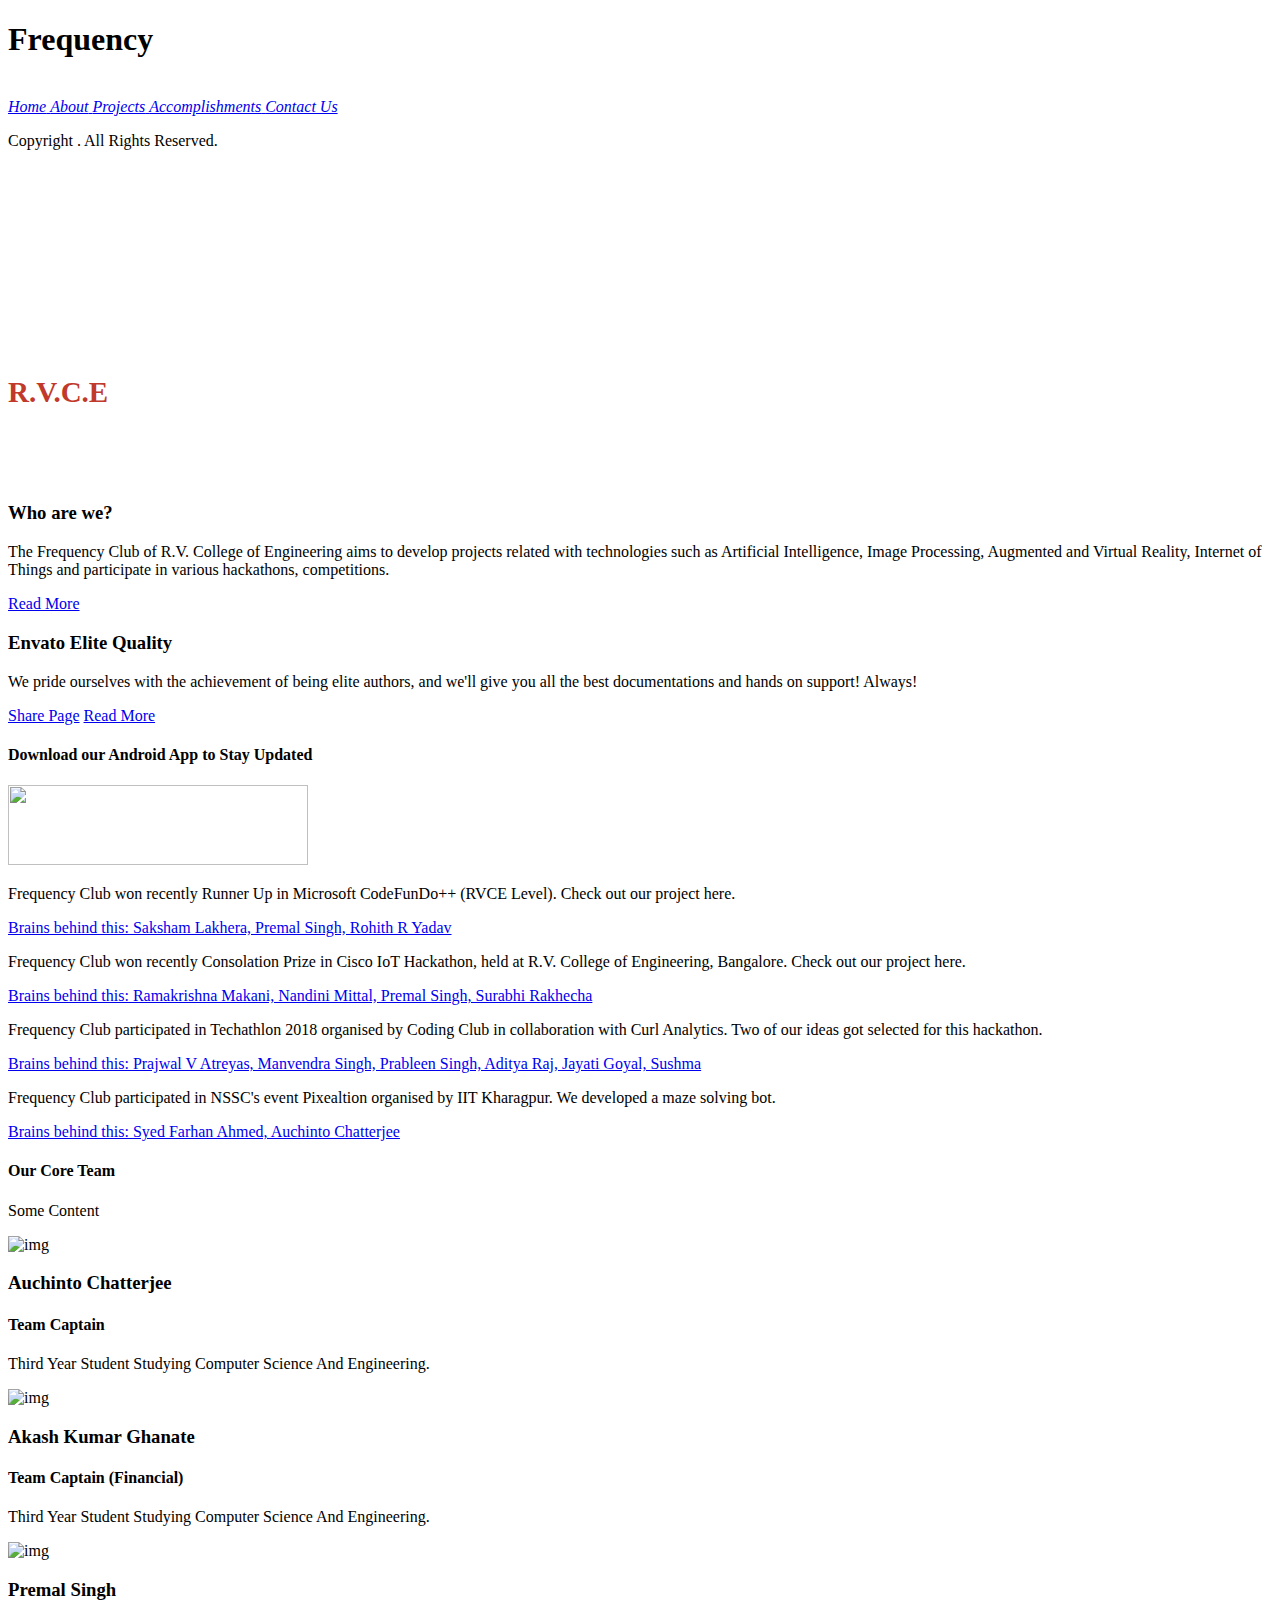
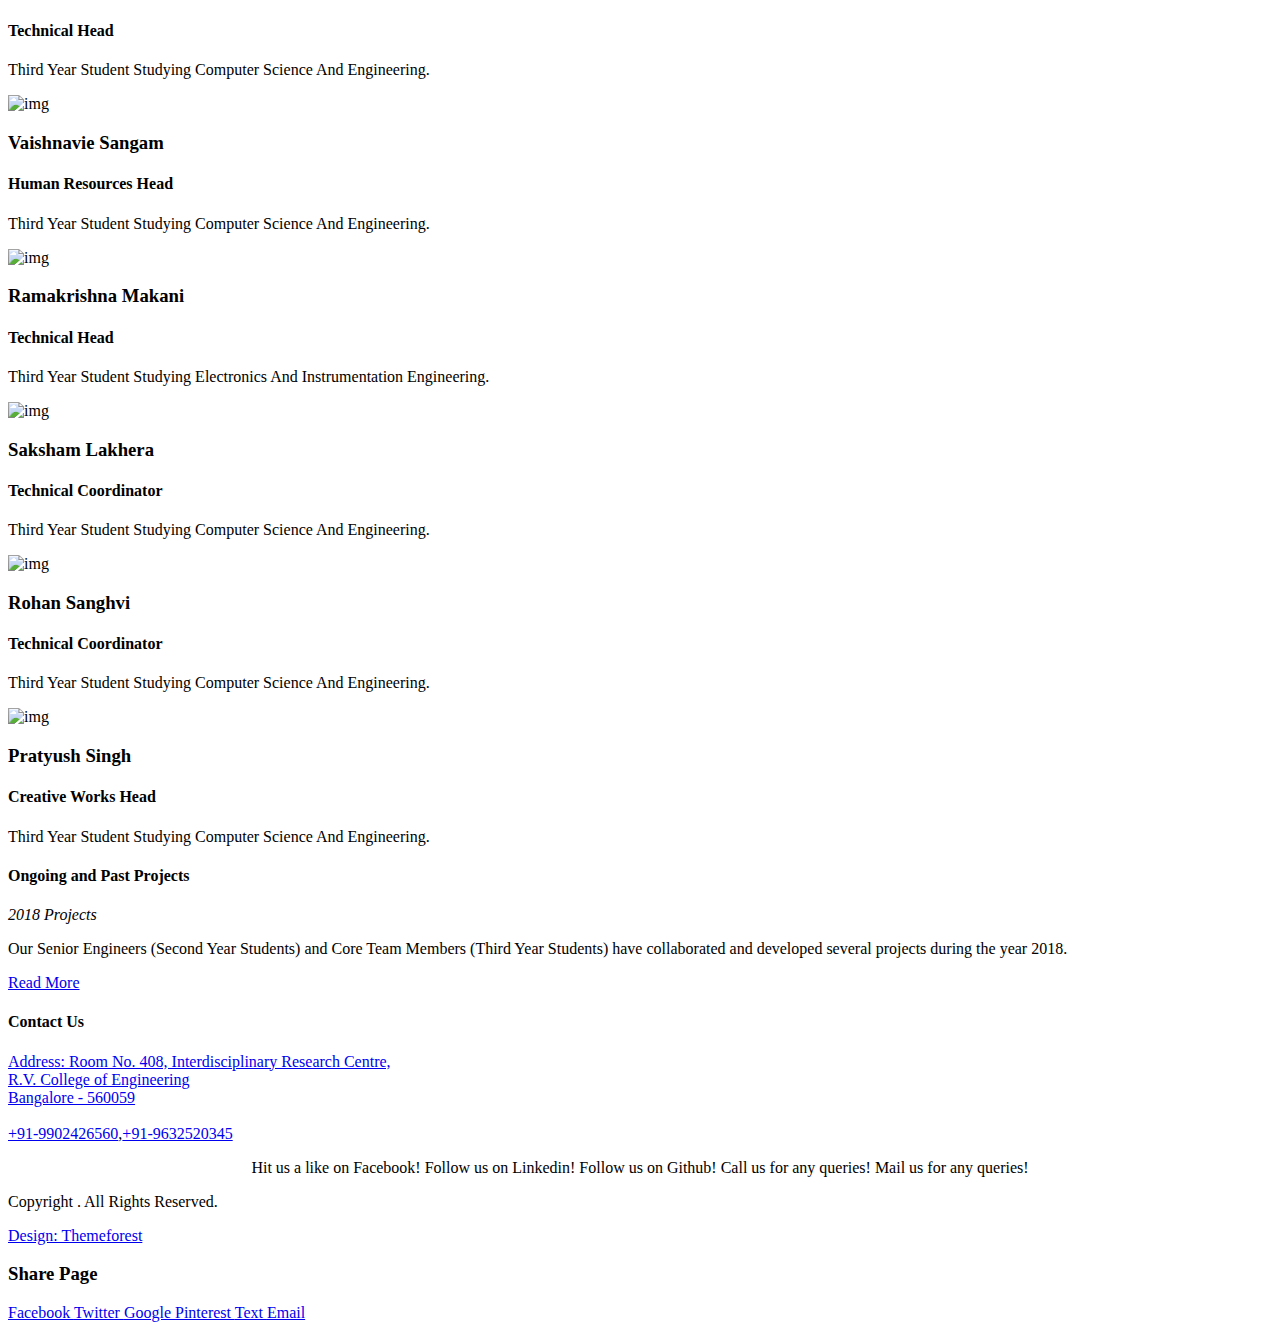
==== index.html @ e8e48a9c "Add files via upload" ====
<!DOCTYPE HTML>
<html lang="en">
<head>
<meta http-equiv="Content-Type" content="text/html; charset=utf-8" />
<meta name="viewport" content="user-scalable=no, initial-scale=1.0, maximum-scale=1.0 minimal-ui" />
<meta name="apple-mobile-web-app-capable" content="yes" />
<meta name="apple-mobile-web-app-status-bar-style" content="black">

<title>Frequency Club, RVCE</title>
    
<link rel="stylesheet" type="text/css" href="styles/style.css">
<link rel="stylesheet" type="text/css" href="styles/skin.css">
<link rel="stylesheet" type="text/css" href="styles/framework.css">
<link rel="stylesheet" type="text/css" href="http://code.ionicframework.com/ionicons/2.0.1/css/ionicons.min.css">
<link href='https://fonts.googleapis.com/css?family=Roboto:400,100,100italic,300,300italic,400italic,500,500italic,700,700italic,900,900italic' rel='stylesheet' type='text/css'>

<script type="text/javascript" src="scripts/jquery.js"></script>
<script type="text/javascript" src="scripts/plugins.js"></script>
<script type="text/javascript" src="scripts/custom.js"></script>
</head>

<body>
<div id="page-transitions">
    
<div class="page-preloader page-preloader-dark">
    <div class="spinner"></div>
</div>
    
<div class="landing-menu landing-dark hidden-menu transparent-backgrounds">
    <div class="landing-menu-scroll">
        <div class="landing-header">
            <h1>Frequency</h1>
            <a href="#" class="landing-remove"><i class="ion-navicon"></i></a>
            <div class="clear"></div>
        </div>
        <div>
        </br>
            <a data-submenu="sub1" class="menu-item open-submenu active-submenu" href="index-cover.html">
                <i class="border-green-dark bg-green-dark ion-ios-home-outline"></i>
                <em>Home</em>
            </a>
            </a>
            <a data-submenu="sub3" class="menu-item open-submenu" href="#">
                <i class="border-orange-dark bg-orange-dark ion-ios-list-outline"></i>
                <em>About</em>
            </a>
            <a data-submenu="sub4" class="menu-item open-submenu" href="#">
                    <i class="border-teal-dark bg-teal-dark ion-ios-analytics-outline"></i>
                    <em>Projects</em>
                </a>
                
                <a data-submenu="sub8" class="menu-item open-submenu" href="#">
                        <i class="border-green-dark bg-green-dark ion-ios-paper-outline"></i>
                        <em>Accomplishments</em>
                    </a>

                    
            <a class="menu-item" href="page-contact.html">
                    <i class="border-teal-dark bg-teal-dark ion-ios-email-outline"></i>
                    <em>Contact Us</em>
                </a>
            <div class="clear"></div>
            
            
            <div class="clear"></div>
            <div class="decoration"></div>
            <div class="landing-socials">
                <a href="#"><i class="border-blue-dark bg-blue-dark ion-social-facebook-outline"></i></a>
                <a href="#"><i class="border-blue-light bg-blue-light ion-social-twitter-outline"></i></a>
                <a href="#"><i class="border-red-light bg-red-light ion-social-googleplus-outline"></i></a>
                <a href="#" class="show-share-bottom"><i class="border-magenta-light bg-magenta-light ion-ios-upload-outline"></i></a>
                <a class="back-to-top-menu" href="#"><i class="border-green-dark bg-green-dark ion-ios-arrow-up"></i></a>
                <div class="clear"></div>
                <p class="center-text">Copyright <span class="copyright-year"></span>. All Rights Reserved.</p>
            </div>
        </div>
    </div>    
</div>
    
<div class="header header-dark">
    <pre><h1>                                                                                                                             MENU</h1</pre>
    <a href="#" class="landing-deploy"><i class="ion-navicon"></i></a>
    <div class="clear"></div>
</div> 
            
<div id="page-content">
    <div id="page-content-scroll"><!--Enables this element to be scrolled -->        
    
        <div class="coverpage-slider coverpage-classic">
            <div class="swiper-wrapper">  
                            
                
                <div class="swiper-slide bg-2">
                    <div class="coverpage-left">
                        <h1 style="font-size:34px; font-weight:800; padding-bottom:5px; color:#FFFFFF;">FREQUENCY CLUB</h1>
                        <h1 style="font-size:29px; font-weight:600; padding-bottom:5px; color:#c0392b;">R.V.C.E</h1>
                        <h1 style="font-size:34px; font-weight:200; padding-bottom:5px; color:#FFFFFF;">Bangalore</h1>
                        
                    </div>
                    <div class="overlay dark-overlay"></div>
                </div> 
                <div class="swiper-slide bg-4">
                    <div class="coverpage-center">
                        <h3>Who are<strong class="color-red-light"> we?</strong></h3>
                        <p>
                                The Frequency Club of R.V. College of Engineering aims to develop projects related with technologies such as Artificial Intelligence, Image Processing, Augmented and Virtual Reality, Internet of Things and participate in various hackathons, competitions. 
                        </p>
                        <div class="decoration"></div>
                        <a href="#" class="coverpage-center-button scale-hover color-blue-light">Read More</a>
                    </div>
                    <div class="overlay dark-overlay"></div>
                </div>
                <div class="swiper-slide bg-2">
                    <div class="coverpage-bottom">
                        <h3>Envato Elite <strong class="color-blue-light">Quality</strong></h3>
                        <p>
                            We pride ourselves with the achievement of being elite authors, and we'll give you all the best documentations and hands on support! Always!
                        </p>
                        <div class="decoration"></div>
                        <a href="#" class="coverpage-bottom-button-1 show-share-bottom"><i class="ion-android-share-alt"></i>Share Page</a>
                        <a href="#" class="coverpage-bottom-button-2">Read More<i class="ion-ios-arrow-forward"></i></a>
                    </div>
                    <div class="overlay dark-overlay"></div>
                </div>
            </div>
        </div>
        <div class="coverpage-clear full-bottom"></div>
                
        <div class="content">
            <div class="heading-text">
                <h4>Download our Android App to Stay Updated</h4>
                <div class="heading-line-1"></div>
                <i class="ion-android-star-outline color-red-dark"></i>
                <div class="heading-line-2"></div>
                <p>
                    
                        <a href="https://github.com/Frequency-Club-RVCE/fcwebsite/blob/master/frequencyclub.apk?raw=true"><img  src="images/download.png" height="80px" width="300px"></a>
                    
                </p>
            </div>
        </div>
        
        <div class="quote-slider full-bottom ">
            <div class="swiper-wrapper">
                <div class="swiper-slide">
                    <div class="review-3">
                        <p>
                        Frequency Club won recently Runner Up in Microsoft CodeFunDo++ (RVCE Level). Check out our project here. 
                        </p>
                        <div class="review-stars">
                            <i class="ion-ios-star"></i>
                            <i class="ion-ios-star"></i>
                            <i class="ion-ios-star"></i>
                            <i class="ion-ios-star"></i>
                            <i class="ion-ios-star"></i>
                        </div>
                        <a href="#">Brains behind this: Saksham Lakhera, Premal Singh, Rohith R Yadav</a>
                    </div>
                </div>                
                <div class="swiper-slide">
                    <div class="review-3">
                        <p>
                            Frequency Club won recently Consolation Prize in Cisco IoT Hackathon, held at R.V. College of Engineering, Bangalore. Check out our project here. 
                        </p>
                        <div class="review-stars">
                            <i class="ion-ios-star"></i>
                            <i class="ion-ios-star"></i>
                            <i class="ion-ios-star"></i>
                            <i class="ion-ios-star"></i>
                            <i class="ion-ios-star"></i>
                        </div>
                        <a href="#">Brains behind this: Ramakrishna Makani, Nandini Mittal, Premal Singh, Surabhi Rakhecha</a>
                    </div>
                </div>       
                <div class="swiper-slide">
                    <div class="review-3">
                        <p>
                            Frequency Club participated in Techathlon 2018 organised by Coding Club in collaboration with Curl Analytics. Two of our ideas got selected for this hackathon.
                        </p>
                        <div class="review-stars">
                            <i class="ion-ios-star"></i>
                            <i class="ion-ios-star"></i>
                            <i class="ion-ios-star"></i>
                            <i class="ion-ios-star"></i>
                            <i class="ion-ios-star"></i>
                        </div>
                        <a href="#">Brains behind this: Prajwal V Atreyas, Manvendra Singh, Prableen Singh, Aditya Raj, Jayati Goyal, Sushma</a>
                    </div>
                </div>         
                <div class="swiper-slide">
                    <div class="review-3">
                        <p>
                            Frequency Club participated in NSSC's event Pixealtion organised by IIT Kharagpur. We developed a maze solving bot.
                        </p>
                        <div class="review-stars">
                            <i class="ion-ios-star"></i>
                            <i class="ion-ios-star"></i>
                            <i class="ion-ios-star"></i>
                            <i class="ion-ios-star"></i>
                            <i class="ion-ios-star"></i>
                        </div>
                        <a href="#">Brains behind this: Syed Farhan Ahmed, Auchinto Chatterjee</a>
                    </div>
                </div>
            
            </div>
        </div>
        
        <div class="decoration decoration-margins"></div>
        
        <div class="heading-strip bg-3">
            <h4 class="center-text">Our Core Team</h4>
            <p class="center-text">Some Content</p>
            <div class="overlay dark-overlay"></div>
        </div>
        
        <div class="decoration decoration-margins"></div>
        
        <div class="staff-slider ">
            <div class="swiper-wrapper">
                <div class="swiper-slide">
                    <div class="column-center-image">
                        <img class="col-img-2" src="images/pictures/auchinto.jpg" alt="img">
                        <h3>Auchinto Chatterjee</h3>
                        <h4>Team Captain</h4>
                        <p class="half-bottom">
                            Third Year Student Studying Computer Science And Engineering. 
                        </p>
                        <div class="three-column-icons full-bottom">
                            <a href="https://www.facebook.com/auchinto.chatterjee" class="icon icon-round icon-ghost icon-s facebook-color facebook-bg"><i class="ion-social-facebook"></i></a>
                            <a href="mailto:auchinto@gmail.com" class="icon icon-round icon-ghost mail-color icon-s mail-bg"><i class="ion-ios-email"></i></a>
                            <a href="https://www.linkedin.com/in/auchinto-chatterjee-185809128/" class="icon icon-round icon-ghost linkedin-color icon-s linkedin-bg"><i class="ion-social-linkedin"></i></a>
                        </div>
                    </div>
                </div>                
                <div class="swiper-slide">
                    <div class="column-center-image">
                        <img class="col-img-2" src="images/pictures/akash.jpg" alt="img">
                        <h3>Akash Kumar Ghanate</h3>
                        <h4>Team Captain (Financial)</h4>
                        <p class="half-bottom">
                            Third Year Student Studying Computer Science And Engineering. 
                        </p>
                        <div class="two-column-icons full-bottom">
                                <a href="https://www.facebook.com/akash.ghanate.3" class="icon icon-round icon-ghost icon-s facebook-color facebook-bg"><i class="ion-social-facebook"></i></a>
                                <a href="https://www.linkedin.com/in/akash-kumar-ghanate-b3ba6597/" class="icon icon-round icon-ghost mail-color icon-s mail-bg"><i class="ion-ios-email"></i></a>
                        </div>
                    </div>
                </div>                
                <div class="swiper-slide">
                    <div class="column-center-image">
                        <img class="col-img-2" src="images/pictures/premal.jpg" alt="img">
                        <h3>Premal Singh</h3>
                        <h4>Technical Head</h4>
                        <p class="half-bottom">
                            Third Year Student Studying Computer Science And Engineering. 
                        </p>
                        <div class="three-column-icons full-bottom">
                            <a href="#" class="icon icon-round icon-ghost icon-s facebook-color facebook-bg"><i class="ion-social-facebook"></i></a>
                            <a href="#" class="icon icon-round icon-ghost mail-color icon-s mail-bg"><i class="ion-ios-email"></i></a>
                            <a href="#" class="icon icon-round icon-ghost linkedin-color icon-s linkedin-bg"><i class="ion-social-linkedin"></i></a>
                        </div>
                    </div>
                </div>                
                <div class="swiper-slide">
                    <div class="column-center-image">
                        <img class="col-img-2" src="images/pictures/vaishnavie.jpg" alt="img">
                        <h3>Vaishnavie Sangam</h3>
                        <h4>Human Resources Head</h4>
                        <p class="half-bottom">
                            Third Year Student Studying Computer Science And Engineering. 
                        </p>
                        <div class="three-column-icons full-bottom">
                            <a href="#" class="icon icon-round icon-ghost icon-s facebook-color facebook-bg"><i class="ion-social-facebook"></i></a>
                            <a href="#" class="icon icon-round icon-ghost mail-color icon-s mail-bg"><i class="ion-ios-email"></i></a>
                            <a href="#" class="icon icon-round icon-ghost linkedin-color icon-s linkedin-bg"><i class="ion-social-linkedin"></i></a>
                        </div>
                    </div>
                </div>
            
            <div class="swiper-slide">
                <div class="column-center-image">
                    <img class="col-img-2" src="images/pictures/rama.jpg" alt="img">
                    <h3>Ramakrishna Makani</h3>
                    <h4>Technical Head</h4>
                    <p class="half-bottom">
                        Third Year Student Studying Electronics And Instrumentation Engineering. 
                    </p>
                    <div class="three-column-icons full-bottom">
                        <a href="#" class="icon icon-round icon-ghost icon-s facebook-color facebook-bg"><i class="ion-social-facebook"></i></a>
                        <a href="#" class="icon icon-round icon-ghost mail-color icon-s mail-bg"><i class="ion-ios-email"></i></a>
                        <a href="#" class="icon icon-round icon-ghost linkedin-color icon-s linkedin-bg"><i class="ion-social-linkedin"></i></a>
                    </div>
                </div>
            </div>   
            <div class="swiper-slide">
                <div class="column-center-image">
                    <img class="col-img-2" src="images/pictures/saksham.jpg" alt="img">
                    <h3>Saksham Lakhera</h3>
                    <h4>Technical Coordinator</h4>
                    <p class="half-bottom">
                        Third Year Student Studying Computer Science And Engineering. 
                    </p>
                    <div class="three-column-icons full-bottom">
                        <a href="#" class="icon icon-round icon-ghost icon-s facebook-color facebook-bg"><i class="ion-social-facebook"></i></a>
                        <a href="#" class="icon icon-round icon-ghost mail-color icon-s mail-bg"><i class="ion-ios-email"></i></a>
                        <a href="#" class="icon icon-round icon-ghost linkedin-color icon-s linkedin-bg"><i class="ion-social-linkedin"></i></a>
                    </div>
                </div>
            </div>
            <div class="swiper-slide">
                <div class="column-center-image">
                    <img class="col-img-2" src="images/pictures/rohan.jpg" alt="img">
                    <h3>Rohan Sanghvi</h3>
                    <h4>Technical Coordinator</h4>
                    <p class="half-bottom">
                        Third Year Student Studying Computer Science And Engineering. 
                    </p>
                    <div class="three-column-icons full-bottom">
                        <a href="#" class="icon icon-round icon-ghost icon-s facebook-color facebook-bg"><i class="ion-social-facebook"></i></a>
                        <a href="#" class="icon icon-round icon-ghost mail-color icon-s mail-bg"><i class="ion-ios-email"></i></a>
                        <a href="#" class="icon icon-round icon-ghost linkedin-color icon-s linkedin-bg"><i class="ion-social-linkedin"></i></a>
                    </div>
                </div>
            </div>   
            <div class="swiper-slide">
                <div class="column-center-image">
                    <img class="col-img-2" src="images/pictures/pratyush.jpg" alt="img">
                    <h3>Pratyush Singh</h3>
                    <h4>Creative Works Head</h4>
                    <p class="half-bottom">
                        Third Year Student Studying Computer Science And Engineering. 
                    </p>
                    <div class="three-column-icons full-bottom">
                        <a href="#" class="icon icon-round icon-ghost icon-s facebook-color facebook-bg"><i class="ion-social-facebook"></i></a>
                        <a href="#" class="icon icon-round icon-ghost mail-color icon-s mail-bg"><i class="ion-ios-email"></i></a>
                        <a href="#" class="icon icon-round icon-ghost linkedin-color icon-s linkedin-bg"><i class="ion-social-linkedin"></i></a>
                    </div>
                </div>
            </div>   
        </div>       
        </div>
        
        <div class="decoration decoration-margins"></div>
        
        <div class="content-fullscreen badge-store">
            <h4>Ongoing and Past Projects</h4>
            <em>2018 Projects</em>
            <div class="coverflow-thumbnails full-top half-bottom">
                <div class="swiper-wrapper">
                    <div class="swiper-slide" style="background-image:url(images/pictures/project1.jpg)"></div>
                    <div class="swiper-slide" style="background-image:url(images/pictures/project2.jpg)"></div>
                    <div class="swiper-slide" style="background-image:url(images/pictures/project3.jpg)"></div>
                    <div class="swiper-slide" style="background-image:url(images/pictures/project4.jpg)"></div>
                    <div class="swiper-slide" style="background-image:url(images/pictures/project5.jpg)"></div>
                    <div class="swiper-slide" style="background-image:url(images/pictures/project6.jpg)"></div>
                </div>
            </div>
            <p class="full-bottom">
                Our Senior Engineers (Second Year Students) and Core Team Members (Third Year Students) have collaborated and developed several projects during the year 2018.
            </p>
            <a href="#" class="button button-green button-center button-xs">Read More</a>
        </div>
        
        <div class="decoration decoration-margins"></div>
        
        <div class="content">
            <h4 class="center-text half-bottom">Contact Us</h4>
            <p class="center-text center-boxed-text">
                <a href="https://goo.gl/maps/7HbDU3grXuC2">
                Address: Room No. 408, Interdisciplinary Research Centre, 
            </br>R.V. College of Engineering
        </br> Bangalore - 560059
    
    </a>
</br></br> <a href="tel:+919902426560">+91-9902426560</a>,<a href="tel:+919632520345">+91-9632520345</a>
            </p>
            
        </div>
        
        <div class="decoration decoration-margins"></div>
        
        <div class="footer footer-dark">
            
            <div align="center">
                <a href="https://www.facebook.com/rvcefrequency" class="icon icon-round icon-ghost icon-xs facebook-bg"><i class="ion-social-facebook"></i></a>Hit us a like on Facebook!
                <a href="https://www.linkedin.com/company/frequency-club-rvce/" class="icon icon-round icon-ghost linkedin-color icon-s linkedin-bg"><i class="ion-social-linkedin"></i></a>Follow us on Linkedin!
                <a href="https://github.com/Frequency-Club-RVCE" class="icon icon-round icon-ghost icon-xs google-bg"><i class="ion-arrow-up-b"></i></a>Follow us on Github!
                <a href="tel:+919902426560" class="icon icon-round icon-ghost icon-xs phone-bg"><i class="ion-ios-telephone"></i></a>Call us for any queries!
                <a href="mailto:frequencyclub@rvce.edu.in" class="icon icon-round icon-ghost icon-xs show-share-bottom border-magenta-dark"><i class="ion-ios-email"></i></a>Mail us for any queries!
            </div>
            <div class="decoration"></div>
            <p class="copyright-text">Copyright <span id="copyright-year"></span>. All Rights Reserved.</p>
            <p class="copyright-text"><a href="https://themeforest.net/">Design: Themeforest</a></p>
        </div>
    </div>  
</div>
    
<div class="share-bottom share-dark">
    <h3>Share Page</h3>
    <div class="share-socials-bottom">
        <a href="https://www.facebook.com/sharer/sharer.php?u=http://www.themeforest.net/">
            <i class="ion-social-facebook-outline icon-ghost facebook-bg"></i>
            Facebook
        </a>
        <a href="https://twitter.com/home?status=Check%20out%20ThemeForest%20http://www.themeforest.net">
            <i class="ion-social-twitter-outline twitter-bg"></i>
            Twitter
        </a>
        <a href="https://plus.google.com/share?url=http://www.themeforest.net">
            <i class="ion-social-googleplus-outline icon-ghost google-bg"></i>
            Google
        </a>
        <a href="https://pinterest.com/pin/create/button/?url=http://www.themeforest.net/&media=https://0.s3.envato.com/files/63790821/profile-image.jpg&description=Themes%20and%20Templates">
            <i class="ion-social-pinterest-outline icon-ghost pinterest-bg"></i>
            Pinterest
        </a>
        <a href="sms:">
            <i class="ion-ios-chatboxes-outline icon-ghost sms-bg"></i>
            Text
        </a>
        <a href="mailto:?&subject=Check this page out!&body=http://www.themeforest.net">
            <i class="ion-ios-email-outline icon-ghost mail-bg"></i>
            Email
        </a>
        <div class="clear"></div>
    </div>
</div>
 
    
</div>
</body>
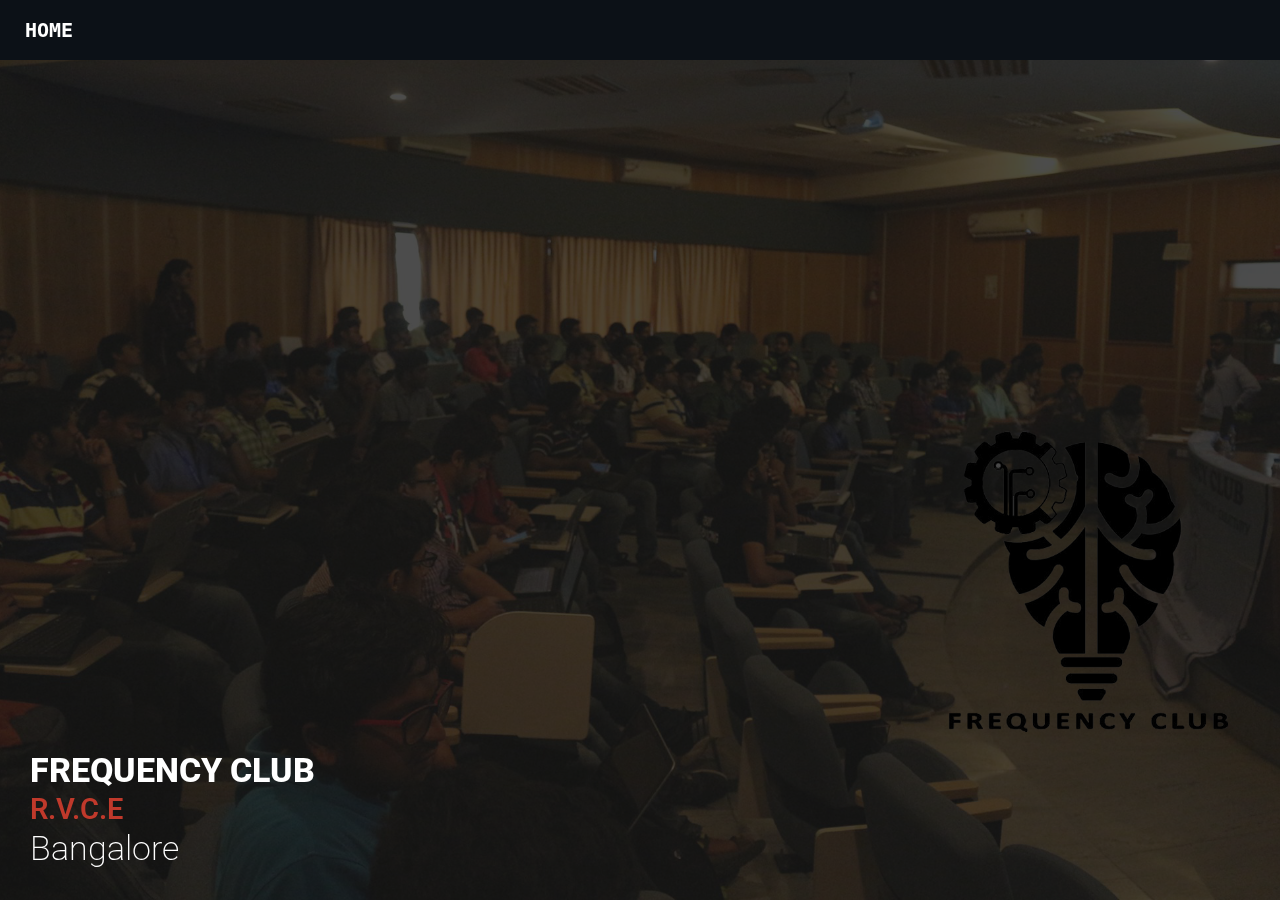
==== commit 8ec7d14a: "Add files via upload" ====
--- a/index.html
+++ b/index.html
@@ -35,27 +35,28 @@
         </div>
         <div>
         </br>
-            <a data-submenu="sub1" class="menu-item open-submenu active-submenu" href="index-cover.html">
+            <a data-submenu="sub1" class="menu-item open-submenu active-submenu" href="index.html">
                 <i class="border-green-dark bg-green-dark ion-ios-home-outline"></i>
                 <em>Home</em>
             </a>
             </a>
-            <a data-submenu="sub3" class="menu-item open-submenu" href="#">
+            <a data-submenu="sub3" class="menu-item open-submenu" href="about.html">
                 <i class="border-orange-dark bg-orange-dark ion-ios-list-outline"></i>
                 <em>About</em>
             </a>
-            <a data-submenu="sub4" class="menu-item open-submenu" href="#">
+            
+            <a data-submenu="sub8" class="menu-item open-submenu" href="accomplishment.html">
+                    <i class="border-green-dark bg-green-dark ion-ios-paper-outline"></i>
+                    <em>Accomplishments</em>
+                </a>
+            <a data-submenu="sub4" class="menu-item open-submenu" href="projects.html">
                     <i class="border-teal-dark bg-teal-dark ion-ios-analytics-outline"></i>
                     <em>Projects</em>
                 </a>
                 
-                <a data-submenu="sub8" class="menu-item open-submenu" href="#">
-                        <i class="border-green-dark bg-green-dark ion-ios-paper-outline"></i>
-                        <em>Accomplishments</em>
-                    </a>
 
                     
-            <a class="menu-item" href="page-contact.html">
+            <a class="menu-item" href="contact.html">
                     <i class="border-teal-dark bg-teal-dark ion-ios-email-outline"></i>
                     <em>Contact Us</em>
                 </a>
@@ -78,7 +79,7 @@
 </div>
     
 <div class="header header-dark">
-    <pre><h1>                                                                                                                             MENU</h1</pre>
+    <pre><h1>HOME</h1</pre>
     <a href="#" class="landing-deploy"><i class="ion-navicon"></i></a>
     <div class="clear"></div>
 </div> 
--- a/styles/style.css
+++ b/styles/style.css
@@ -0,0 +1,533 @@
+/*Header*/
+
+.header{
+    position:fixed;
+    z-index:9;
+    left:0px;
+    right:0px;
+    height:60px;
+}
+
+.header-dark{background-color:#0c1117;}
+.header-dark h1{color:#FFFFFF;}
+.header-dark a{color:#FFFFFF;}
+
+.header-light{background-color:#f5f5f5; border-bottom:solid 1px rgba(0,0,0,0.05);}
+.header-light h1{color:#1f1f1f;}
+.header-light a{color:#1f1f1f;}
+
+
+.header h1{
+    width:100px;
+    line-height:60px;
+    padding-left:25px;
+    font-size:20px;
+    text-transform: uppercase;
+    font-weight:900;
+}
+
+.header .landing-deploy{
+    position:absolute;
+    top:0px;
+    right:10px;
+    height:60px;
+    width:70px;
+    line-height:60px;
+    text-align:center;
+    font-size:20px;
+}
+
+body{
+    background-image:url(../images/pictures/bg.jpg);
+    background-position: top left;
+    background-repeat:repeat;
+}
+
+/*Dropdown Landing Menu*/
+
+.landing-menu{
+    position:fixed;
+    left:0px;
+    top:0px;
+    height:100%;
+    right:0px;
+    z-index:10;
+    overflow:hidden;
+    transition:all 250ms ease;
+    background-size:cover;
+    background-position:center center;
+    background-image:url(../images/pictures/bg.jpg);
+}
+
+.landing-menu-scroll{
+    position: absolute;
+    top: 0;
+    bottom: 0;
+    left: 0;
+    right: 0; /* Decrease this value for cross-browser compatibility */
+    overflow: auto;
+    -webkit-overflow-scrolling: touch;
+}
+
+.hidden-menu{
+    -moz-transform: translateY(-1000px);
+    -webkit-transform: translateY(-1000px);
+    -o-transform: translateY(-1000px);
+    -ms-transform: translateY(-1000px);
+    transform: translateY(-1000px);
+}
+
+.hide-menu{opacity:0!important;}
+
+@media(min-width:400px) and (max-width:600px){
+    .menu-items{width:360px!important;}
+    .menu-item{width:100px!important;}
+    .submenu{width:320px!important; margin-left:30px!important;}
+}
+
+@media(min-width:600px){
+    .menu-items{width:560px!important;}
+    .menu-item{width:165px!important;}
+    .menu-item i{
+        width:100px!important; 
+        height:100px!important; 
+        border-radius:100px!important;
+        line-height:102px!important;
+        font-size:40px!important;
+    }
+    .menu-item em{ margin-top:20px!important; margin-left:24px;}
+    .submenu{width:500px!important; margin-left:60px!important}
+    .submenu a{width:165px!important;}
+    .landing-socials{width:360px!important;}
+    .landing-socials a{margin-left:11px!important; margin-right:11px!important;}
+}
+
+.landing-header{
+    margin-left:20px;
+    margin-right:20px;
+}
+
+.landing-header h1{
+    height:70px;
+    line-height:70px;
+    font-weight:800;
+    text-transform: uppercase;
+    width:100px;
+    float:left;
+    z-index:8;
+    position:relative;
+}
+
+.landing-header .landing-remove{
+    z-index:10;
+    position:relative;
+    width:60px;
+    margin-top:10px;
+    height:50px;
+    line-height:50px;
+    float:right;
+    text-align:center;
+    font-size:21px;
+}
+
+.menu-items{
+    width:300px;
+    margin:30px auto 30px auto;
+}
+
+.menu-item{
+    width:80px;
+    margin-left:10px;
+    margin-right:10px;
+    float:left;
+    margin-bottom:30px;
+}
+
+.menu-item i{
+    position:absolute;
+    width:75px;
+    height:75px;
+    left:50%;
+    margin-left:-37px;
+    line-height:75px;
+    border-radius:75px;
+    text-align:center;
+    font-size:33px;
+    transition:all 250ms ease;
+}
+
+.menu-item em{
+    display:block;
+    text-align:center;
+    padding-top:85px;
+    bottom:0px;
+    font-size:15px;
+    font-style:normal;
+}
+
+.submenu a{
+    height:50px;
+    line-height:50px;
+}
+
+.submenu{
+    max-height:0px;
+    overflow:hidden;
+    width:300px;
+    margin:0px auto 0px auto;
+    transition:all 250ms ease;
+}
+
+.submenu-active{
+    max-height:410px!important;
+    transition:all 250ms ease;
+}
+
+.submenu-clear{
+    clear:both;
+    display:block;
+    height:20px;
+    width:100%;
+}
+
+.submenu a:last-child{
+    margin-bottom:30px;
+}
+
+.submenu a{
+    width:150px;
+    float:left;
+    margin-top:5px;
+}
+
+.transparent-backgrounds i{
+    background-color:transparent!important;
+}
+
+.transparent-backgrounds .active-menu i{
+    background-color:rgba(255,255,255,1);
+}
+
+.submenu a i{
+    width:40px;
+    height:40px;
+    display:inline-block;
+    line-height:40px;
+    border-radius:40px;
+    text-align:center;
+    font-size:16px;
+    position:absolute;
+    margin-left:5px;
+}
+
+.submenu a em{
+    font-size:12px;
+    height:40px;
+    line-height:40px;
+    display:block;
+    padding-left:60px;
+    font-style:normal;
+}
+
+.submenu-clear{
+    clear:both;
+    height:30px;
+}
+
+.landing-socials{
+    width:300px;
+    margin-left:auto;
+    margin-right:auto;
+}
+
+.landing-socials a{
+    width:50px;
+    height:50px;
+    float:left;
+    text-align:center;
+    line-height:50px;
+    margin-left:5px;
+    margin-right:5px;
+}
+
+.landing-socials a i{
+    font-size:18px;
+    width:50px;
+    height:50px;
+    float:left;
+    text-align:center;
+    line-height:50px;
+    border-radius:50px;
+}
+
+.landing-socials p{
+    padding-top:20px;
+}
+
+/*Active Menu*/
+
+.active-menu i, .active-submenu i{
+    -webkit-animation-name: activemenu;
+    -webkit-animation-duration: 1s;
+    -webkit-animation-timing-function: ease;
+    -webkit-animation-iteration-count: infinite;
+    -webkit-animation-delay: 0s;
+    
+    -moz-animation-name: activemenu;
+    -moz-animation-duration: 1s;
+    -moz-animation-timing-function: ease;
+    -moz-animation-iteration-count: infinite;
+    -moz-animation-delay: 0s;
+    
+    animation-name: activemenu;
+    animation-duration: 1s;
+    animation-timing-function: ease;
+    animation-iteration-count: infinite;
+    animation-delay: 0s;
+}
+
+@-moz-keyframes activemenu {  
+    0% { transform: scale(1.05, 1.05); }
+    50% { transform: scale(1.0, 1.0); }
+    100% { transform: scale(1.05, 1.05); }
+}
+
+@-webkit-keyframes activemenu {  
+    0% { transform: scale(1.05, 1.05); }
+    50% { transform: scale(1.0, 1.0); }
+    100% { transform: scale(1.05, 1.05); }
+}
+
+@keyframes activemenu {  
+    0% { transform: scale(1.1, 1.1);}
+    50% { transform: scale(1.0, 1.0);}
+    100% { transform: scale(1.1, 1.1);}
+}
+
+.landing-dark .landing-menu-scroll{background-color:rgba(0,0,0,0.6);}
+.landing-dark .landing-header h1{color:#FFFFFF; }
+.landing-dark .landing-header {border-bottom:solid 1px rgba(255,255,255,0.1);}
+.landing-dark .landing-remove{color:#FFFFFF;}
+.landing-dark .menu-item i{color:rgba(255,255,255,1); border-width:1px!important;}
+.landing-dark .menu-item em{color:#FFFFFF;}
+.landing-dark .submenu a{color:#FFFFFF;}
+.landing-dark .decoration{background-color:rgba(255,255,255,0.1)!important;}
+
+.landing-light.transparent-backgrounds .menu-item i{color:rgba(0,0,0,1)!important; border-width:2px!important;}
+.landing-light.transparent-backgrounds .submenu i{color:rgba(0,0,0,1)!important; border-width:2px!important;}
+.landing-light.transparent-backgrounds .landing-socials i{ color:#1f1f1f!important; border-width:2px!important;}
+
+.landing-light .landing-menu-scroll{background-color:rgba(255,255,255,0.9);}
+.landing-light .landing-header h1{color:#1f1f1f; }
+.landing-light .landing-header {border-bottom:solid 1px rgba(0,0,0,0.1);}
+.landing-light .landing-remove{color:#1f1f1f;}
+.landing-light .menu-item em{color:#1f1f1f;}
+.landing-light .submenu a{color:#1f1f1f;}
+.landing-light .decoration{background-color:rgba(0,0,0,0.1)!important;}
+
+/*Swiper*/
+
+.swiper-container {
+    margin: 0 auto;
+    position: relative;
+    overflow: hidden;
+    z-index: 1;
+}
+
+.swiper-container2 {
+    width: 100%;
+    padding-top: 50px;
+    padding-bottom: 50px;
+}
+.swiper-slide {
+    background-position: center;
+    background-size: cover;
+    width: 300px;
+    height: 300px;
+}
+
+/*Homepage Slider*/
+
+.home-slider h4{
+    width:100%;
+    padding-top:30px;
+    padding-bottom:40px;
+    position:absolute;
+    bottom:15px;
+    background: linear-gradient( to bottom,
+      rgba(0, 0, 0, 0.01),
+      rgba(0, 0, 0, 0.25),
+      rgba(0, 0, 0, 0.35),
+      rgba(0, 0, 0, 0.45),
+      rgba(0, 0, 0, 0.55),
+      rgba(0, 0, 0, 0.65),
+      rgba(0, 0, 0, 0.75),
+      rgba(0, 0, 0, 0.85),
+      rgba(0, 0, 0, 0.9)
+    );
+    color:#FFFFFF;
+    padding-left:20px;
+    padding-right:20px;
+    font-size:18px;
+    font-weight:500;
+    line-height:30px;
+}
+
+.home-slider p{
+    font-size:13px;
+    position:absolute;
+    bottom:0px;
+    z-index:999;
+    color:#FFFFFF;
+    opacity:0.5;
+    padding-left:20px;
+    padding-right:20px;
+    display:block;
+    width:100%;
+}
+
+.home-round-slider{padding-top:10px;}
+.home-round-slider img{
+    border-radius:200px;
+    margin-left:auto;
+    margin-right:auto;
+}
+
+.home-img-1{
+    position:absolute;
+    width:150px;
+    height:150px;
+    top:25px;
+    left:50%;
+    margin-left:-170px!important;
+    opacity:0.7;
+}
+
+.home-img-2{
+    width:200px;
+    height:200px;
+    position:relative;
+    z-index:1;
+    -webkit-box-shadow: 0 0 10px 3px rgba(0,0,0,0.5);
+            box-shadow: 0 0 10px 3px rgba(0,0,0,0.5);
+}
+
+.home-img-3{
+    position:absolute;
+    width:150px;
+    height:150px;
+    top:25px;
+    right:50%;
+    margin-right:-170px!important;
+    opacity:0.7;
+}
+
+.home-round-slider h3{text-align:center; padding-top:20px;}
+.home-round-slider em{display:block; font-style: normal; text-align:center;}
+.center-socials{width:160px; margin-left:auto; margin-right:auto;}
+
+/*Home Columns*/
+
+.column-home-left i{
+    font-size:46px;
+    position:absolute;
+    height:60px;
+    margin-top:5px;
+    width:40px;
+    text-align:center;
+}
+
+.column-home-left em{
+    font-style:normal;
+    font-size:18px;
+    position:absolute;
+    height:40px;
+    margin-top:7px;
+    line-height:40px;
+    border-radius:40px;
+    width:40px;
+    text-align:center;
+}
+
+.column-home-left h5{
+    padding-left:60px;
+}
+
+.column-home-left h4{
+    padding-left:60px;
+}
+
+.column-home-left p{
+    padding-left:60px;
+}
+
+.column-home-center i{
+    font-size:46px;
+    height:60px;
+    margin-top:5px;
+    width:100%;
+    display:block;
+    text-align:center;
+}
+
+.column-home-center h5{
+    text-align:center;
+    font-size:18px;
+    padding-bottom:10px;
+}
+
+.column-home-center p{
+    text-align:center;
+}
+
+/*Footer*/
+
+.footer{padding:30px 0px 30px 0px;}
+.footer-bottom{padding-bottom:30px!important;}
+.footer-dark{background-color:#0c1117;}
+.footer-light{background-color:#ecf0f1; border-top:solid 1px #e0e0e0; border-bottom:solid 1px #e0e0e0;}
+.footer-light .icon{color:#1f1f1f; border-width:2px!important;}
+.footer-light .icon:hover{color:#1f1f1f; border-width:2px!important;}
+.footer-light .icon i{display:block; width:30px!important; line-height:33px!important;}
+.footer-light p{color:#666666;}
+.footer-light .decoration{background-color:rgba(0,0,0,0.1)!important;}
+
+.footer-dark .decoration{
+    background-color:rgba(255,255,255,0.05);
+    max-width:290px;
+    margin-left:auto;
+    margin-right:auto;
+}
+
+.footer .footer-logo{
+    background-image:url(../images/preload-logo.png);
+    background-size:80px 80px;
+    width:80px;
+    height:80px;
+    margin-left:auto;
+    margin-right:auto;
+    margin-bottom:20px;
+}
+
+.copyright-text{margin-bottom:0px; margin-top:-10px; margin-bottom:0px;}
+
+.footer p{
+    max-width:290px;
+    margin-left:auto;
+    margin-right:auto;
+    text-align:center;
+}
+
+.footer-socials{
+    width:255px;
+    margin-left:auto;
+    margin-right:auto;
+    margin-bottom:30px;
+}
+
+.footer-socials .icon-ghost{background-color:transparent!important;}
+
+.footer-socials a{
+    margin-left:2px!important;
+    margin-right:2px!important;
+}--- a/styles/skin.css
+++ b/styles/skin.css
@@ -0,0 +1,349 @@
+/*Light Skin */
+
+body, #page-content{background-color:#151e27;}
+h1, h2, h3, h4, h5, h6{color:#FFFFFF;}
+
+
+/*General - Reset*/
+p{color:#b4b4b4;}
+body{color:#b4b4b4;}
+p strong{color:#c6c6c6;}
+a{color:#2980b9;}
+ul, ol{color:#b4b4b4;}
+.font-icon-list{color:#b4b4b4;}
+.font-icon-list i{color:#666666;}
+.sitemap-box a{color:#FFFFFF!important;}
+.share-light i{color:#1f1f1f!important;}
+.share-light h3{color:#1f1f1f!important;}
+
+.table tr.even td{background: #efefef;}
+.table tr:hover td{background: #f8f8f8;}
+tr:hover > td {background: #fff;}
+
+th{	border-bottom: 1px solid #e9e9e9;	border-right: 1px solid #e9e9e9;	color: #555;	background-color: #f6f6f6;}
+td{ border-right: 1px solid #e9e9e9;	border-bottom: 1px solid #e9e9e9;   color: #666;	background-color: #fdfdfd;}
+table{    background-color: #f6f6f6;	border-left: 1px solid #e9e9e9;    	border-top: 1px solid #e9e9e9;}
+
+/*Heading Style*/
+.heading-style .line{background-color:rgba(255,255,255,0.2);}
+.heading-style i{background-color:#0c1117; color:#666666;}
+.decoration{background-color:rgba(255,255,255,0.08);}
+.heading-line-1{background-color:rgba(255,255,255,0.1)!important;}
+.heading-line-2{background-color:rgba(255,255,255,0.1)!important;}
+.heading-text i{color:#FFFFFF!important;}
+
+/*Select Box*/
+select{color:#9d9d9d;}
+.select-box{border: 1px solid rgba(255,255,255,0.1);  background: #000000 url("[data-uri]") no-repeat 95% 50%;}
+
+/*Input*/
+.input-text-box{    border:solid 1px rgba(255,255,255,0.1);           color:rgba(255,255,255,0.6);}
+.input-text-line{   border-bottom:solid 1px rgba(255,255,255,0.1);    color:rgba(255,255,255,0.6);}
+.input-text-line:focus, .input-text-box:focus{color:#FFFFFF!important;}
+.input-icon i{color:#FFFFFF;}
+.fac label{    color:#FFFFFF;}
+.range-slider-output{color:#FFFFFF;}
+.onoffswitch-label{border:none!important;}
+
+/*Dropcaps*/
+.dropcaps-1:first-child:first-letter{    color: #FFFFFF;}
+.dropcaps-2:first-child:first-letter{    color: #FFFFFF;     background-color:#848484;}
+.dropcaps-3:first-child:first-letter{    color: #1f1f1f;     border-left:solid 4px #c0392b;}
+.dropcaps-4:first-child:first-letter{    color: #1f1f1f;     text-shadow:3px 3px 1px rgba(255,255,255,0.3);}
+
+/*Text Highlight*/
+.text-highlight span{color:#FFFFFF;}
+
+/*Device Buttons*/
+.android-button{background-color:#000000;}
+.android-button em{color:#FFFFFF;}
+.android-button i{color:#FFFFFF;}
+.android-button strong{color:#FFFFFF;}
+
+.ios-button{background-color:#000000;}
+.ios-button em{color:#FFFFFF;}
+.ios-button i{color:#FFFFFF;}
+.ios-button strong{color:#FFFFFF;}
+
+.windows-button{background-color:#000000;}
+.windows-button em{color:#FFFFFF;}
+.windows-button i{color:#FFFFFF;}
+.windows-button strong{color:#FFFFFF;}
+
+.down-button{background-color:#000000;}
+.down-button em{color:#FFFFFF;}
+.down-button i{color:#FFFFFF;}
+.down-button strong{color:#FFFFFF;}
+
+/*Menu Bar Icons*/
+.menu-bar a{color:#FFFFFF!important;}
+.menu-bar-icons, .menu-bar-text{border-bottom:solid 1px rgba(255,255,255,0.1)!important;}
+.dark-menu-bar{background-color:#2c3e50!important;}
+.light-menu-bar{background-color:rgba(255,255,255,0.1)!important;}
+.light-menu-bar a{color:#1f1f1f!important;}
+.light-menu-bar i{color:#1f1f1f!important;}
+.progress-line{background-color:rgba(255,255,255,0.1)!important;}
+.progress-indicator em{color:#FFFFFF;}
+.button-ghost, .icon-ghost{    color:#FFFFFF!important;}
+
+/*Menu Tab Bar*/
+.menu-tab-bar a{color:#FFFFFF!important;}
+.light-tab-bar{background-color:rgba(255,255,255,0.1);}
+.dark-tab-bar{border:none!important;}
+.dark-tab-bar .selected-tab-bar{border:none!important;}
+
+/*Toggles*/
+.toggle{border-bottom:solid 1px rgba(0,0,0,0.1);}
+.toggle .toggle-title{color:#1f1f1f;}
+.toggle i{color:#000000;}
+.toggle-title{color:#FFFFFF!important;}
+.toggle-title i{color:#FFFFFF!important;}
+
+/*Dropdown*/
+.dropdown-ghost{color:#FFFFFF!important;}
+.dropdown-ghost em{color:#FFFFFF!important;}
+.dropdown-ghost .dropdown-item em{color:#959595!important;}
+.dropdown-ghost i{color:#FFFFFF!important;}
+
+/*Accordions*/
+.accordion-item{border:solid 1px rgba(255,255,255,0.1);}
+.accordion-toggle{color:#FFFFFF;}
+.last-accordion-item{border-bottom:solid 1px rgba(255,255,255,0.1)!important;}
+
+/*Tabs*/
+ul.tabs li{color: #666;}
+ul.tabs li.current{background: rgba(255,255,255,0.05); color: #FFF;}
+.tab-content{background: rgba(255,255,255,0.05); color:inherit;}
+
+/*Portfolios*/
+.border-image{background-color:#FFFFFF; border:solid 1px rgba(0,0,0,0.1);}
+.active-adaptive{color:#FFFFFF!important;}
+.portfolio-adaptive-controls{background-color:#2c3e50;}
+.portfolio-adaptive-controls h4{color:#FFFFFF;}
+.portfolio-adaptive-controls .portfolio-switch{border-left:solid 1px rgba(255,255,255,0.1); color:rgba(255,255,255,0.5);}
+
+/*Quotes / Reviews*/
+.quote-1-left{border-left:solid 8px #c0392b;}
+.quote-1-left em{color:#8e8e8e;}
+.quote-1-right{border-right:solid 8px #c0392b;}
+.quote-1-right em{color:#8e8e8e;}
+    
+.quote-2-left i{color:#cacaca;}
+.quote-2-right i{color:#cacaca;}
+.quote-3 a{color:#3b3b3b;}
+.quote-3 i{color:#FFFFFF;}
+
+.review-1 em{color:#8d8d8d;}
+.review-2 em{color:#8d8d8d;}
+.review-3 a{color:#1f1f1f;}
+.review-3 i{color:#f1c40f;}
+.review-3 a{color:rgba(255,255,255,0.8)!important;}
+
+/*Timeline Page*/
+.page-timeline-1 .timeline-block-left i{border:solid 1px #5c5c5c; background-color:#0c1117; color:#FFFFFF;}
+.page-timeline-1 .timeline-deco{background-color:#5c5c5c;}
+.page-timeline-1 .timeline-subheading{color:#2980b9;}
+
+.page-timeline-2 .timeline-deco{background-color:#cacaca;}
+.page-timeline-2 .timeline-icon{background-color:#0c1117;}
+.page-timeline-2 .timeline-icon i{border:solid 1px rgba(255,255,255,0.2); color:#FFFFFF; background-color:#000000;}
+.page-timeline-2 .timeline-content{background-color:#0c1117;}
+.page-timeline-2 .timeline-content-fullscreen{background-color:#0c1117;}
+.page-timeline-2 .timeline-subheading{color:#2980b9;}
+.page-timeline-2 .timeline-smallheading{color:#2980b9;}
+
+/*Page Login*/
+.page-login-input input{background-color:rgba(255,255,255,0);   border-bottom:solid 2px rgba(255,255,255,0.2);    color:#FFFFFF;}
+.page-login-input input:focus{border-bottom:solid 2px #27ae60;}
+.page-login-input i{color:#4a4a4a;}
+.page-login-input a i{color:#d3d3d3!important;}
+.page-login-forgot{color:#969696;}
+.page-login-create{color:#969696;}
+
+/*Page Profile*/
+.profile-page-1-header p{ padding-top:50px!important;}
+.profile-page-1-header h1{color:#000000!important;}
+.profile-page-2-header em{color:#989898;}
+.profile-page-2-header strong{color:#454545;}
+
+/*Contact Page*/
+.field-title{color:#FFFFFF;}
+.contactField{background-color:rgba(0,0,0,0.0); color:#FFFFFF; border:solid 1px rgba(255,255,255,0.1);}
+.contactField:focus{border:solid 1px #27ae60;}
+.contactTextarea{background-color:rgba(0,0,0,0.0); color:#FFFFFF; border:solid 1px rgba(255,255,255,0.1);}
+.contactTextarea:focus{border:solid 1px #27ae60;} 
+
+/*Page Soon*/
+.page-soon .countdown-class{   color:#FFFFFF!important;}
+.page-soon .countdown-class em{color:#9a9a9a!important;}
+
+/*Contact Icons*/
+.contact-information{color:rgba(255,255,255,0.4)!important;}
+.contact-information a{color:rgba(255,255,255,0.4)!important;}
+.contact-call, .contact-text, .contact-mail, .contact-facebook, .contact-twitter{color:#cacaca;}
+.contact-call i, .contact-text i, .contact-mail i, .contact-facebook i, .contact-twitter i{color:#FFFFFF;}
+
+/*User List*/
+.user-list-1{border-bottom:solid 1px rgba(255,255,255,0.1);}
+.user-list-1 strong{color:#FFFFFF;}
+.user-list-2{border-bottom:solid 1px rgba(255,255,255,0.1);}
+.user-list-2 em{color:#868686;}
+.user-list-2 strong{color:#FFFFFF;}
+.user-list-3{border-bottom:solid 1px rgba(255,255,255,0.1);}
+.user-list-3 strong{color:#FFFFFF;}
+.user-list-3 i{color:#FFFFFF;}
+.user-list-4{border-bottom:solid 1px rgba(255,255,255,255.0.1);}
+.user-list-4 strong{color:#FFFFFF;}
+.user-list-4 em{color:#868686;}
+.activity-status{border-bottom:solid 1px rgba(255,255,255,0.2);}
+.activity-status strong{color:#FFFFFF;}
+.activity-status em{color:#cacaca;}
+.activity-item{border-bottom:solid 1px rgba(255,255,255,0.2);}
+.activity-item strong{color:#FFFFFF;}
+.activity-item em{color:#cacaca;}
+.activity-incident em{color:#acacac;}
+.activity-incident strong{color:#acacac;}
+
+/*Calendar*/
+.calendar-titles a{color:#cacaca;}
+.calendar-days a{color:#FFFFFF;}
+.calendar-days a:hover{color:rgba(41, 128, 185,1.0);}
+.taken-day{color:#FFFFFF!important;}
+.taken-day i{color:#27ae60;}
+.close-day{color:#FFFFFF!important;}
+.close-day i{color:#c0392b;}
+.calendar-hours{border-top:solid 1px rgba(255,255,255,0.1);}
+.calendar-hour{border-bottom:solid 1px rgba(255,255,255,0.1);}
+.calendar-hour-clear:hover{background-color: rgba(39, 174, 96, 0.1);}
+.calendar-hour-taken:hover{background-color: rgba(192, 57, 43,0.1);}
+.calendar-hour strong{color:#666666; opacity:0.7;}
+.calendar-hour em{color:#666666;}
+
+/*Checklist*/
+.checklist-item{border-bottom:solid 1px rgba(255,255,255,0.1);}
+.checklist-item em{color:#FFFFFF;}
+.checklist-item em span{color:#696969;}
+.checklist-item em{border-right:solid 1px rgba(255,255,255,0.1);}
+.checklist-item strong{color:#d3d3d3;}
+.completed-checklist{color:#838383!important;}
+
+/*Tasklist Item*/
+.tasklist-item{color:#1f1f1f; border-left:solid 4px #ecf0f1;}
+.tasklist-item i:first-child{color:rgba(255,255,255,0.2);}
+.tasklist-item h5{border-top:solid 1px rgba(255,255,255,0.1); border-right:solid 1px rgba(255,255,255,0.1);}
+.tasklist-completed{background-color:rgba(255,255,255,0.05);}
+.tasklist-completed h5{color:#b1b1b1!important;}
+
+/*Chat Page*/
+.chat-input{border-top:solid 1px rgba(0,0,0,0.1); background: #1f1f1f;}
+.chat-input a:first-child{background-color:#4e4e4e; color:#FFFFFF;}
+.chat-input a:last-child{ background-color:#4e4e4e; color:#FFFFFF;}
+.chat-input input{color:#666666; border:solid 1px rgba(0,0,0,0.2);}
+.chat-input input:focus{color:#1f1f1f;}
+.speach-left{ background-color:#000000; border:solid 1px #2a2a2a;}
+.speach-right{background-color:#000000; border:solid 1px #2a2a2a;}
+.speach-read{color:#FFFFFF;}
+
+/*News Page*/
+.active-home-tab{color:#FFFFFF!important; border-bottom:solid 3px #e74c3c!important;}
+.home-tabs a:hover{color:#cccccc!important; border-bottom:solid 3px #e74c3c!important;}
+.home-tabs a{color:rgba(255,255,255,0.5); border-bottom:solid 3px #656565;}
+.thumb-layout strong{color:#FFFFFF;}
+.thumb-layout em{color:#cacaca;}
+.thumb-layout u{color:#666666!important;}
+.badge-news{background-color:rgba(255,255,255, 1);}
+.badge-news h2{color:#000000;}
+.badge-news p{color:#000000;}
+.badge-share i{color:#5c5c5c!important;}
+.badge-store h3{color:#FFFFFF!important;}
+.card-small-layout strong{background-color:#FFFFFF; color:#1f1f1f;}
+.card-small-layout em{color:#666666;}
+.card-small-layout u{color:#2980b9;}
+.card-large-layout strong{background-color:#FFFFFF; color:#1f1f1f;}
+.card-large-layout em{color:#666666;}
+.card-large-layout u{color:#2980b9;}
+.text-slider{background-color:#FFFFFF;}
+.text-slider p{color:#1f1f1f; border-bottom:solid 1px rgba(0,0,0,0.1);}
+.thumb-layout a u{color:rgba(0,0,0,0.4);}
+.profile-categories a{border-bottom:solid 1px rgba(0,0,0,0.05);    color:#666666;}
+.profile-categories a em{color:#FFFFFF;}
+
+/*Store Page*/
+.category-slider a em{ color:#FFFFFF;}
+.category-slider a strong{color:#4e4e4e;}
+.category-title{color:#FFFFFF; border-top:solid 1px rgba(0,0,0,0.1);}
+.badge-store{background-color:rgba(255,255,255,1);}
+.badge-store h2{color:#1f1f1f;}
+.badge-store h2{color:#1f1f1f;}
+.badge-store h3{color:#1f1f1f;}
+.badge-store p{color:rgba(255,255,255,0.7);}
+.store-slider-item-description h6{color:#e85242;}
+.store-slider-category{color:#777777;}
+.store-slider-buttons a{color:#FFFFFF;}
+.store-item strong{color:#1f1f1f;}
+.store-item em{color:#666666;}
+.store-item .discount{color:#e74c3c;}
+.store-item .offer{color:#27ae60;}
+.store-item-button-1{color:#FFFFFF; background-color:rgba(0,0,0,0.8);}
+.store-item-button-2{color:#FFFFFF; background-color:rgba(0,0,0,0.8);}
+.store-item-button-3{color:#FFFFFF; background-color:rgba(0,0,0,0.8);}
+.store-item-list a strong{color:#FFFFFF;}
+.store-item-list a em{color:#808080;}
+.store-item-list a u{color:#000000; background-color:rgba(255,255,255,0.9);}
+.store-cart-1 .cart-item h2{color:#2981bb;}
+.store-cart-1 .cart-item h3{color:#666666;}
+.store-cart-1 .cart-item h4 a:first-child{color:rgba(255,255,255,0.4);}
+.store-cart-1 .cart-item h4 a:first-child:hover{color:#2cc16a;}
+.store-cart-1 .cart-item h4 a:last-child{color:rgba(255,255,255,0.4);}
+.store-cart-1 .cart-item h4 a:last-child:hover{color:#e74c3c;}
+.store-cart-1 .cart-item h4 input{border:solid 1px rgba(255,255,255,0.3); color:#FFFFFF; background-color:transparent;}
+.store-cart-1 .cart-item h5 a{color:#c0392b;}
+.store-cart-2 .cart-item h2{color:#FFFFFF; background-color:rgba(0,0,0,0.6);}
+.store-cart-2 .cart-item h3{color:#666666;}
+.store-cart-2 .cart-item h4 a:first-child{color:rgba(255,255,255,0.4);}
+.store-cart-2 .cart-item h4 a:first-child:hover{color:#2cc16a;}
+.store-cart-2 .cart-item h4 a:last-child{color:rgba(255,255,255,0.4);}
+.store-cart-2 .cart-item h4 a:last-child:hover{color:#e74c3c;}
+.store-cart-2 .cart-item h4 input{border:solid 1px rgba(255,255,255,0.1); color:#FFFFFF; background-color:transparent;}
+.store-input input{border-bottom:solid 1px rgba(255,255,255,0.2); color:#bdc3c7; background-color:transparent;}
+.store-input input:focus{border:solid 1px #27ae60!important; color:#666666;}
+.store-input select{border-bottom:solid 1px rgba(255,255,255,0.2); color:#bdc3c7; background-color:transparent;}
+.store-input select:focus{border-bottom:solid 1px #27ae60!important; color:#666666;}
+.store-about-image img{border:solid 5px #FFFFFF;}
+.store-history-item h2{color:#666666;}
+.store-history-item h6{color:#FFFFFF; background-color:rgba(0,0,0,0.5);}
+.store-history-toggle a{color:#FFFFFF!important;}
+.store-item strong{color:#FFFFFF;}
+.page-invoice{background-color:#0c1117!important;}
+
+/*Blog Page*/
+.page-blog-tags{color:#b7b7b7;}
+.page-blog-list-by *{color:#FFFFFF;}
+.page-blog-list-by a{color:#2980b9!important;}
+.page-blog-list-more i{color:#FFFFFF; background-color:#2980b9;}
+.page-blog-list-more i:hover{color:#FFFFFF;  background-color:#3498db;}
+.page-blog-list-share i{color:#FFFFFF;    background-color:#27ae60;}
+.page-blog-list-share i:hover{ background-color:#2ecc71;}
+.blog-sidebar-text a strong{color:#FFFFFF;}
+.blog-sidebar-text a em{color:#414141;}
+.blog-sidebar-text a i{color:#cacaca;}
+.blog-sidebar-search input{color:#b2b2b2!important; border-bottom:solid 2px rgba(255, 255, 255, 0.1);}
+.blog-sidebar-search i{color:#FFFFFF!important;}
+.blog-sidebar-search input:focus{border-bottom:solid 2px #27ae60;}
+.blog-sidebar-recent-posts a{border-bottom:solid 1px rgba(0,0,0,0.1);}
+.blog-sidebar-recent-posts strong{color:#1f1f1f;}
+.blog-sidebar-recent-posts em{color:rgba(0,0,0,0.5);}
+.blog-sidebar-recent-posts i{color:#1f1f1f;}
+.blog-sidebar-categories a{border-bottom:solid 1px rgba(0,0,0,0.1); color:#777777;}
+.blog-sidebar-categories a em{background-color:#e74c3c; color:#FFFFFF;}
+.blog-post-comment strong{color:#FFFFFF;}
+.blog-post-comment em{color:#727272;}
+.blog-post-comment-add input:focus{border-bottom:solid 2px #27ae60;}
+.blog-post-comment-add input{background-color:rgba(0,0,0,0.1); border-bottom:solid 1px rgba(255,255,255,0.1); color:#FFFFFF;}
+.blog-post-comment-add textarea{background-color:rgba(0,0,0,0.1); border-bottom:solid 1px rgba(255,255,255,0.1); color:#FFFFFF;}
+.blog-post-comment-add textarea:focus{border-bottom:solid 2px #27ae60;}
+
+
+/*Gallery Page*/
+.gallery-collection-item a img{border:solid 3px #0c1117!important;}
+.gallery-collection-item em{background-color:#0c1117!important; color:#FFFFFF!important;}--- a/styles/framework.css
+++ b/styles/framework.css
@@ -0,0 +1,8891 @@
+/* Framework.CSS*/
+/*
+
+    Template Name:      Enabled Mobile & Tablet Templates
+    Template URL:       http://enableds.com
+    Author:             Enabled
+    Author URI:         http://themeforest.net/user/Enabled?ref=Enabled 
+    Author Facebook:    https://www.facebook.com/enabled.labs
+    Author Twitter:     https://twitter.com/iEnabled
+    Author Google+:     https://plus.google.com/u/1/105775801838187143320
+    Version:            7.0
+    License:            Regular or Extended via ThemeForest
+    Plugin Licenses:    GPL / MIT - Redistribution Allowed ( only Swipebox & Swiper )
+    Structure:          Each chapter from the structure can be located using 
+                        CTRL + F ( Windows ) or CMD + F ( Mac ) The titles are
+                        copy pasted as they are in the code. 
+    
+    Description:        The framework is built into one single CSS file to allow the template
+                        universal, fast access to all the items. As -webkit- browsers cache the
+                        CSS on load, this asures best loading times on all platforms and at the
+                        same time asures you will find everything you need in one single place. 
+
+                        The style.css is built for individual features of templates. All the core
+                        elements of the CSS are located in framework.css and chaptered as added
+                        below. 
+
+                        Please Note! Not following the structure presented in the documentation
+                        or altering the framework.css without proper experience can lead to the 
+                        item malfunctioning. We are not responsible for any edits you make outside
+                        the as is item. All features of this CSS are explained in the second help
+                        documentation file provided in the pack with the item purchased!
+
+    Structure:
+
+    01. CSS Mobile Page Reset
+    02. Page Content Settings
+    03. Backgrounds & Colors
+    04. Typography
+    05. Lists 
+    06. Tables
+    07. Responsive Classes
+    08. Tablet Responsive Classes
+    09. Decorations
+    10. Page Preloader
+    11. Checkboxes & Radios
+    12. Select Box
+    13. Switches
+    14. Range Slider
+    15. Input Settings
+    16. Columns
+    17. Heading Styles
+    18. Dropcaps
+    19. Menu Bars
+    20. Tab Bars
+    21. Progress Lines
+    22. Progress Bars
+    23. Buttons
+    24. Device Buttons
+    25. Checkboxes
+    26. Pricing Table
+    27. Toggles
+    28. Tabs
+    29. Accordions
+    30. Dropdowns
+    31. Back To Top Badge
+    32. Portfolio 1 Item
+    33. Portfolio 2 Item
+    34. Portfolio Adaptive
+    35. Portfolio Fluid
+    36. Portfolio Wide
+    37. Portfolio Cards
+    38. Gallery Settings
+    39. Gallery Collections
+    40. ------------------
+    41. Page: Splash Page
+    42. Page: 404 Page
+    43. Page: Quotes
+    44. Page: Reviews
+    45. Page: Profile Page 1
+    46. Page: Profile Page 2
+    47. Page: Timeline Page 1
+    48. Page: Timeline Page 2
+    49. Page: Page Login
+    50. Page: Contact Page
+    51. PageApp: PageApp Login
+    52. PageApp: PageApp Coverpage
+    53. PageApp: Userlist Page
+    54. PageApp: Activity Page
+    55. PageApp: Calendar Page
+    56. PageApp: Checklist Page
+    57. PageApp: Chat Page
+    58. News Cover
+    59. News Text Slider
+    60. News Archive
+    61. Store Homepage
+    62. Store Items
+    63. Store Item List
+    64. Store Cover
+    65. Store Cart 1
+    66. Store Cart 2
+    67. Store History
+    68. Store Product
+    69. Store Cards
+    70. Store Menu Card
+    71. Store Invoice
+    72. Blog Template
+    73. -------------
+    74. Mobile UI Music
+    75. Mobile UI Video
+    76. Mobile UI Weather
+    77. Mobile UI Dialpad
+    78. Mobile UI Homescreen
+    79. Mobile UI Lockscreen
+    80. Mobile UI Messages
+    81. Swiper Plugin
+    82. Swipebox Plugin
+                        
+*/
+
+/*-----------------------------*/
+/*----CSS Mobile Page Reset----*/
+/*-----------------------------*/
+
+::-webkit-scrollbar { 
+    display: none; 
+}
+
+* {
+	margin: 0;
+	padding: 0;
+	border: 0;
+	font-size: 100%;
+	vertical-align: baseline;
+	outline: none;
+	font-size-adjust: none;
+	-webkit-text-size-adjust: none;
+	-moz-text-size-adjust: none;
+	-ms-text-size-adjust: none;
+	-webkit-tap-highlight-color: rgba(0,0,0,0);
+    -webkit-font-smoothing: antialiased;
+    -webkit-transform: translate3d(1,1,1);
+    transform:translate3d(1,1,1);    
+    text-rendering: auto;
+    -webkit-font-smoothing: antialiased;
+    -moz-osx-font-smoothing: grayscale;
+}
+
+*:focus {
+	outline: none;
+}
+
+*,*:after,*:before {	
+    -webkit-box-sizing: border-box;	
+    -moz-box-sizing: border-box;	
+    box-sizing: border-box;	
+    padding: 0;	
+    margin: 0;
+}
+
+body {
+	margin: 0;
+	padding: 0;
+	overflow-x:hidden;
+    font-size:14px;
+    font-family:'Roboto', sans-serif;
+    line-height:30px;
+    font-weight:400;
+}
+
+a{
+-webkit-transition: all 250ms ease;
+   -moz-transition: all 250ms ease;
+    -ms-transition: all 250ms ease;
+     -o-transition: all 250ms ease;
+        transition: all 250ms ease;    
+}
+
+::selection {
+	background-color:#CCC;
+	color: #000;
+}
+
+div, a, p, img, blockquote, form, fieldset, textarea, input, label, iframe, code, pre {
+	display: block;
+	position:relative;
+}
+
+textarea, input { outline: none; }
+
+input {
+    border-radius: 0!important;
+    -webkit-border-radius:0px!important;
+    display:inline-block;
+}
+
+textarea {
+    -webkit-appearance: none!important;
+    border-radius: 0!important;
+    -webkit-border-radius:0px!important;
+}
+
+/*-----------------------------*/
+/*----Page Content Settings----*/
+/*-----------------------------*/
+
+#page-content{
+    position:fixed;
+    left:0px;
+    top:0px;
+    bottom:0px;
+    right:0px;
+    z-index:2;
+    overflow:hidden;
+    transition:all 250ms ease;
+}
+
+#page-content-scroll{
+    position: absolute;
+    top: 0;
+    bottom: 0;
+    left: 0px;
+    right: -19px; /* Decrease this value for cross-browser compatibility */
+    overflow: auto;
+    -webkit-overflow-scrolling: touch;
+}
+
+.header-clear #page-content-scroll{padding-top:60px!important;}
+.header-clear-large #page-content-scroll{padding-top:95px!important;}
+
+
+/*------------------*/
+/*----Typography----*/ 
+/*------------------*/ 
+
+p {
+	line-height: 30px;
+	margin-bottom: 30px;
+	font-size:14px;
+}
+
+p > a {	display: inline;	text-decoration: none;}
+p > a:hover{text-decoration: underline;}
+p > span {display: inline;}
+p strong{font-size:15px;}
+span > a {	display: inline;}
+a > span {	display: inline;}
+a {	text-decoration: none;}
+a:hover {text-decoration: none;}
+strong a, em a{display:inline;}
+h1 > a, h2 > a, h3 > a, h4 > a, h5 > a, h6 > a {display: inline;}
+
+table {
+	border-collapse: separate;
+	border-spacing: 0;
+	width: 100%;
+	clear: both;
+	margin-bottom: 27px;
+}
+
+th {vertical-align: middle; font-weight: bold;}
+tr {line-height: 18px;}
+
+td {
+    text-align: center;
+	padding-top: 9px;
+	padding-bottom: 9px;
+	line-height: 18px;
+	vertical-align: middle;
+}
+
+ul {margin-bottom: 30px;}
+ul ul{margin-bottom:5px;}
+ol ol{margin-bottom:5px;}
+ol {margin-bottom: 30px;}
+li {line-height: 24px;	margin-bottom:5px;}
+ol > li:last-child, ul > li:last-child {margin-bottom:0px;}
+textarea{font-family:'Roboto', sans-serif;}
+
+.home-slider, 
+.news-slider, 
+.single-item,
+.quote-slider,
+.store-slider,
+.store-slider-2,
+.home-round-slider,
+.text-slider,
+.expanding-slider,
+.staff-slider,
+.coverflow-slider,
+.coverflow-thumbnails,
+.store-thumbnails,
+.category-slider,
+.coverpage-classic,
+.coverpage-cube,
+.homepage-cover-slider,
+.pricing-table-slider{
+    overflow:hidden;
+}
+
+.disabled{display:none!important;}
+.center-item{margin-left:auto!important; margin-right:auto!important;}
+
+/*-------------------------*/
+/*---Background & Colors---*/
+/*-------------------------*/
+
+.bg-full{position:fixed; top:-20px; left:-20px; right:-20px; bottom:-20px; overflow:hidden;}
+.bg-cover{background-size:cover; background-position:center center;}
+.bg-transparent{background:transparent!important;}
+.bg-dark{background-color:rgba(0,0,0,0.3)!important;}
+.bg{background-image:url(../images/pictures/bg.jpg)}
+.bg-1{background-image:url(../images/pictures/1.jpg)}
+.bg-2{background-image:url(../images/pictures/2.jpg)}
+.bg-3{background-image:url(../images/pictures/3.jpg)}
+.bg-4{background-image:url(../images/pictures/4.jpg)}
+.bg-5{background-image:url(../images/pictures/5.jpg)}
+.bg-6{background-image:url(../images/pictures/6.jpg)}
+.bg-7{background-image:url(../images/pictures/7.jpg)}
+.bg-8{background-image:url(../images/pictures/8.jpg)}
+.bg-9{background-image:url(../images/pictures/9.jpg)}
+
+.overlay{
+    position:absolute;
+    top:0px;
+    left:0px;
+    right:0px;
+    bottom:0px;
+    z-index:9;
+}
+
+.dark-overlay{    background-color:rgba(0,0,0,0.7);}
+.light-overlay{    background-color:rgba(255,255,255,0.6);}
+.overlay-dark{    background-color:rgba(0,0,0,0.7);}
+.overlay-light{    background-color:rgba(255,255,255,0.6);}
+
+.bg-teal-light{ background-color: #1abc9c!important; color:#FFFFFF;}
+.bg-teal-dark{  background-color: #16a085!important; color:#FFFFFF;}
+.border-teal-light{ border:solid 1px #1abc9c!important;}
+.border-teal-dark{  border:solid 1px #16a085!important;}
+.bg-hover-teal-light:hover{ background-color: #1abc9c!important; color:#FFFFFF!important; transition:all 200ms ease;}
+.bg-hover-teal-dark:hover{  background-color: #16a085!important; color:#FFFFFF!important; transition:all 200ms ease;}
+.color-teal-light{ color: #1abc9c!important;}
+.color-teal-dark{  color: #16a085!important;}
+
+.bg-green-light{background-color: #2ecc71!important; color:#FFFFFF;}
+.bg-green-dark{background-color: #2abb67!important; color:#FFFFFF;}
+.border-green-light{border:solid 1px #2ecc71!important;}
+.border-green-dark{ border:solid 1px #2abb67!important;}
+.bg-hover-green-light:hover{background-color: #2ecc71!important; color:#FFFFFF!important; transition:all 200ms ease;}
+.bg-hover-green-dark:hover{background-color: #2abb67!important; color:#FFFFFF!important; transition:all 200ms ease;}
+.color-green-light{color: #2ecc71!important;}
+.color-green-dark{color: #2abb67!important;}
+
+.bg-blue-light{background-color: #3498db!important; color:#FFFFFF;}
+.bg-blue-dark{background-color: #2980b9!important; color:#FFFFFF!important;}
+.border-blue-light{border:solid 1px #3498db!important;}
+.border-blue-dark{ border:solid 1px #2980b9!important;}
+.bg-hover-blue-light:hover{background-color: #3498db!important; color:#FFFFFF!important; transition:all 200ms ease;}
+.bg-hover-blue-dark:hover{background-color: #2980b9!important; color:#FFFFFF!important; transition:all 200ms ease;}
+.color-blue-light{color: #3498db!important;}
+.color-blue-dark{color: #2980b9!important;}
+
+.bg-magenta-light{background-color: #9b59b6!important; color:#FFFFFF;}
+.bg-magenta-dark{background-color: #8e44ad!important; color:#FFFFFF;}
+.border-magenta-light{border:solid 1px #9b59b6!important;}
+.border-magenta-dark{ border:solid 1px #8e44ad!important;}
+.bg-hover-magenta-light:hover{background-color: #9b59b6!important; color:#FFFFFF!important; transition:all 200ms ease;}
+.bg-hover-magenta-dark:hover{background-color: #8e44ad!important; color:#FFFFFF!important; transition:all 200ms ease;}
+.color-magenta-light{color: #9b59b6!important;}
+.color-magenta-dark{color: #8e44ad!important;}
+
+.bg-night-light{background-color: #34495e!important; color:#FFFFFF;}
+.bg-night-dark{background-color: #2c3e50!important; color:#FFFFFF;}
+.border-night-light{border:solid 1px #34495e!important;}
+.border-night-dark{ border:solid 1px #2c3e50!important;}
+.bg-hover-night-light:hover{background-color: #34495e!important; color:#FFFFFF!important; transition:all 200ms ease;}
+.bg-hover-night-dark:hover{background-color: #2c3e50!important; color:#FFFFFF!important; transition:all 200ms ease;}
+.color-night-light{color: #34495e!important;}
+.color-night-dark{color: #2c3e50!important;}
+
+.bg-yellow-light{background-color: #E67E22!important; color:#FFFFFF;}
+.bg-yellow-dark{background-color: #e86f2a!important; color:#FFFFFF;}
+.border-yellow-light{border:solid 1px #E67E22!important;}
+.border-yellow-dark{ border:solid 1px #F27935!important;}
+.bg-hover-yellow-light:hover{background-color: #f1c40f!important; color:#FFFFFF!important; transition:all 200ms ease;}
+.bg-hover-yellow-dark:hover{background-color: #f39c12!important; color:#FFFFFF!important; transition:all 200ms ease;}
+.color-yellow-light{color: #f1c40f!important;}
+.color-yellow-dark{color: #f39c12!important;}
+
+.bg-orange-light{background-color: #F9690E!important; color:#FFFFFF;}
+.bg-orange-dark{background-color: #D35400!important; color:#FFFFFF;}
+.border-orange-light{border:solid 1px #F9690E!important;}
+.border-orange-dark{ border:solid 1px #D35400!important;}
+.bg-hover-orange-light:hover{background-color: #e67e22!important; color:#FFFFFF!important; transition:all 200ms ease;}
+.bg-hover-orange-dark:hover{background-color: #d35400!important; color:#FFFFFF!important; transition:all 200ms ease;}
+.color-orange-light{color: #e67e22!important;}
+.color-orange-dark{color: #d35400!important;}
+
+.bg-red-light{background-color: #e74c3c!important; color:#FFFFFF;}
+.bg-red-dark{background-color: #c0392b!important; color:#FFFFFF;}
+.border-red-light{border:solid 1px #e74c3c!important;}
+.border-red-dark{ border:solid 1px #c0392b!important;}
+.bg-hover-red-light:hover{background-color: #e74c3c!important; color:#FFFFFF!important; transition:all 200ms ease;}
+.bg-hover-red-dark:hover{background-color: #c0392b!important; color:#FFFFFF!important; transition:all 200ms ease;}
+.color-red-light{color: #e74c3c!important;}
+.color-red-dark{color: #c0392b!important;}
+
+.bg-gray-light{background-color: #bdc3c7!important; color:#FFFFFF;}
+.bg-gray-dark{background-color: #95a5a6!important; color:#FFFFFF;}
+.border-gray-light{border:solid 1px #bdc3c7!important;}
+.border-gray-dark{ border:solid 1px #95a5a6!important;}
+.bg-hover-gray-light:hover{background-color: #bdc3c7!important; color:#FFFFFF!important; transition:all 200ms ease;}
+.bg-hover-gray-dark:hover{background-color: #95a5a6!important; color:#FFFFFF!important; transition:all 200ms ease;}
+.color-gray-light{color: #bdc3c7!important;}
+.color-gray-dark{color: #95a5a6!important;}
+
+.bg-white{background-color:#FFFFFF!important;}
+.color-white{color:#FFFFFF!important;}
+.border-white{border:solid 1px #FFFFFF!important;}
+
+.bg-black{background-color:#000000;}
+.color-black{color:#000000!important;}
+.border-black{border:solid 1px #000000!important;}
+
+.opacity-00{opacity:0;}
+.opacity-25{opacity:0.25;}
+.opacity-50{opacity:0.50;}
+.opacity-75{opacity:0.75;}
+.border-round{border-radius:10px; overflow:hidden;}
+
+.bg-green-light i, 
+.bg-green-dark i,
+.bg-teal-light i, 
+.bg-teal-dark i, 
+.bg-magenta-light i, 
+.bg-magenta-dark i, 
+.bg-yellow-light i, 
+.bg-yellow-dark i, 
+.bg-orange-light i, 
+.bg-orange-dark i, 
+.bg-red-dark i, 
+.bg-red-light i, 
+.bg-gray-light i, 
+.bg-gray-dark i{
+    color:#FFFFFF;
+}
+
+.facebook-bg{           background-color:#3b5998;    color:#FFFFFF; border:solid 1px #3b5998;}
+.facebook-bg:hover{     background-color:#4469b7;    color:#FFFFFF; border:solid 1px #3b5998;}
+.linkedin-bg{           background-color:#0077B5;    color:#FFFFFF; border:solid 1px #0077B5;}
+.linkedin-bg:hover{     background-color:#0186cb;    color:#FFFFFF; border:solid 1px #0077B5;}
+.twitter-bg{            background-color:#4099ff;    color:#FFFFFF; border:solid 1px #4099ff;}
+.twitter-bg:hover{      background-color:#5fa9fd;    color:#FFFFFF; border:solid 1px #4099ff;}
+.google-bg{             background-color:#d34836;    color:#FFFFFF; border:solid 1px #d34836;}
+.google-bg:hover{       background-color:#ea4f3b;    color:#FFFFFF; border:solid 1px #d34836;}
+.whatsapp-bg{           background-color:#34AF23;    color:#FFFFFF; border:solid 1px #34AF23;}
+.whatsapp-bg:hover{     background-color:#3cc729;    color:#FFFFFF; border:solid 1px #34AF23;}
+.pinterest-bg{          background-color:#C92228;    color:#FFFFFF; border:solid 1px #C92228;}
+.pinterest-bg:hover{    background-color:#e3262c;    color:#FFFFFF; border:solid 1px #C92228;}
+.sms-bg{                background-color:#27ae60;    color:#FFFFFF; border:solid 1px #27ae60;}
+.sms-bg:hover{          background-color:#2bbe69;    color:#FFFFFF; border:solid 1px #27ae60;}
+.mail-bg{               background-color:#3498db;    color:#FFFFFF; border:solid 1px #3498db;}
+.mail-bg:hover{         background-color:#38a5ed;    color:#FFFFFF; border:solid 1px #3498db;}
+.dribbble-bg{           background-color:#EA4C89;    color:#FFFFFF; border:solid 1px #EA4C89;}
+.dribbble-bg:hover{     background-color:#fc5294;    color:#FFFFFF; border:solid 1px #EA4C89;}
+.tumblr-bg{             background-color:#2C3D52;    color:#FFFFFF; border:solid 1px #2C3D52;}
+.tumblr-bg:hover{       background-color:#3e5674;    color:#FFFFFF; border:solid 1px #2C3D52;}
+.reddit-bg{             background-color:#336699;    color:#FFFFFF; border:solid 1px #336699;}
+.reddit-bg:hover{       background-color:#3b77b4;    color:#FFFFFF; border:solid 1px #336699;}
+.youtube-bg{            background-color:#D12827;    color:#FFFFFF; border:solid 1px #D12827;}
+.youtube-bg:hover{      background-color:#ea2e2d;    color:#FFFFFF; border:solid 1px #D12827;}
+.phone-bg{              background-color:#27ae60;    color:#FFFFFF; border:solid 1px #27ae60;}
+.phone-bg:hover{        background-color:#2cc76e;    color:#FFFFFF; border:solid 1px #27ae60;}
+.skype-bg{              background-color:#12A5F4;    color:#FFFFFF; border:solid 1px #27ae60;}
+.skype-bg:hover{        background-color:#0f95dd;    color:#FFFFFF; border:solid 1px #27ae60;}
+
+.facebook-color{    color:#3b5998!important;}
+.linkedin-color{    color:#0077B5!important;}
+.twitter-color{     color:#4099ff!important;}
+.google-color{      color:#d34836!important;}
+.whatsapp-color{    color:#34AF23!important;}
+.pinterest-color{   color:#C92228!important;}
+.sms-color{         color:#27ae60!important;}
+.mail-color{        color:#3498db!important;}
+.dribbble-color{    color:#EA4C89!important;}
+.tumblr-color{      color:#2C3D52!important;}
+.reddit-color{      color:#336699!important;}
+.youtube-color{     color:#D12827!important;}
+.phone-color{       color:#27ae60!important;}
+.skype-color{       color:#12A5F4!important;}
+
+.facebook-color:hover,
+.twitter-color:hover,
+.google-color:hover,
+.pinterest-color:hover,
+.sms-color:hover,
+.mail-color:hover,
+.dribbble-color:hover,
+.tumblr-color:hover,
+.reddit-color:hover,
+.youtube-color:hover,
+.phone-color:hover{
+    color:#FFFFFF;
+}
+
+.float-left{float:left; margin-top:10px; margin-right:10px;}
+.float-right{float:right; margin-top:10px; margin-left:10px;}
+.read-more-right{float:right; display:block;}
+.read-more-right i{padding-left:10px;}
+
+
+/*----------------*/
+/*---Typography---*/
+/*----------------*/
+
+.small-heading{
+    font-size:12px;
+    margin-top:-10px;
+    margin-bottom:10px;
+    display:block;
+}
+
+h1{ font-size:24px; line-height:34px; font-weight:500;}
+h2{ font-size:22px; line-height:32px; font-weight:500;}
+h3{ font-size:20px; line-height:30px; font-weight:500;}
+h4{ font-size:18px; line-height:28px; font-weight:500;}
+h5{ font-size:16px; line-height:26px; font-weight:500;}
+h6{ font-size:14px; line-height:30px; font-weight:800;}
+
+.heading-style h4{text-align:center;}
+.heading-style p{
+    width:90%!important;
+    margin-left:auto;
+    margin-right:auto;
+}
+
+.heading-style .line{
+    z-index:1;
+    width:280px;
+    margin-left:auto;
+    margin-right:auto;
+    margin-top:30px;
+    margin-bottom:25px;
+    display:block;
+    height: 1px;
+}
+
+.heading-style i{
+    font-size:24px;
+    height:40px;
+    width:50px;
+    text-align:center;
+    line-height:40px;
+    position:absolute;
+    top:38px;
+    left:50%;
+    margin-left:-25px;
+    z-index:2;
+}
+
+.heading-style p{
+    width:300px;
+    text-align:center;
+    margin-left:auto;
+    margin-right:auto;
+}
+
+/*-----------*/
+/*---Lists---*/
+/*-----------*/
+
+.font-icon-list li{
+	list-style:none;
+	padding-left:0px;
+    margin-left:-20px;
+	line-height:30px;
+}
+
+.font-icon-list i{
+	margin-right:10px;	
+    width:30px;
+    text-align:left;
+}
+
+.font-icon-list .font-icon-list{padding-left:30px;}
+	
+.icon-list{
+    list-style: none;
+    padding-left:0px;
+}
+
+.icon-list i{
+    width:20px;
+    text-align:center;
+    margin-left:-5px;
+}
+
+.icon-list ul{
+    padding-left:40px;
+}
+
+ul{padding-left:20px; list-style-type:disc;}
+ol{padding-left:20px; list-style-type: decimal;}
+ol ol{list-style-type:lower-alpha;}
+ol ol ol{list-style-type:disc;}
+
+/*------------*/
+/*---Tables---*/
+/*------------*/
+
+.table{
+	width:100%;
+	margin-bottom:35px;
+}
+
+.table-title{
+	font-family:'Roboto', sans-serif;
+	font-size:12px;
+}
+
+.table-sub-title{
+	font-family:'Roboto', sans-serif;
+	font-weight:bold;
+	font-size:12px;
+}
+
+.price{	font-size:12px;}
+.small-price{
+	position:absolute;
+	margin-left:0px;
+	font-size:10px;
+	margin-top:-3px!important;
+}
+
+.table {font-size:12px;	margin-bottom:25px;}
+.table th {	padding:21px 25px 22px 25px;}
+
+.table th:first-child{	text-align: center;	padding-left:20px;}
+.table tr{	text-align: center;	padding-left:20px;}
+
+.table tr td:first-child{
+	text-align: left;
+	padding-left:20px;
+	border-left: 0;
+}
+
+.table tr td {padding:14px;}
+.table tr:last-child td{border-bottom:0;}
+.table-heading{padding-top:10px; padding-bottom:15px;}
+
+/*------------------------*/
+/*---Responsive Classes---*/
+/*------------------------*/
+
+.clear{clear:both!important;}
+.last-column{margin-right:0%!important;}
+.no-bottom{margin-bottom:0px!important;}
+.no-top{margin-top:0px!important; padding-top:0px!important;}
+.half-bottom{margin-bottom:15px!important; display:block;}
+.half-top{margin-top:15px!important; display:block;}
+.full-bottom{margin-bottom:30px!important; display:block;}
+.full-top{margin-top:30px!important; display:block;}
+.left-padding{padding-left:30px;}
+.right-padding{padding-right:30px;}
+.padding-right{padding-right:20px;}
+.padding-left{padding-left:20px;}
+.no-border{border:none!important;}
+.responsive-image{display:block; width:100%; margin-bottom:15px;}
+
+.responsive-video{
+	position:relative;
+    min-height:300px;
+	padding-top:30px;
+    width:100%;
+	overflow:hidden;
+}
+
+.maps{min-height:250px;}
+.responsive-video iframe, .responsive-video object, .responsive-video embed {
+	position:absolute;
+	top:0;
+	left:0;
+	width:100%;
+	height:100%;
+}
+
+.content{
+    margin-bottom:30px;
+    padding-left:20px;
+    padding-right:20px;
+}
+
+.content-fullscreen{
+    margin-bottom:30px;
+    padding-left:0px;
+    padding-right:0px;
+}
+
+.container:after{
+	visibility: hidden;
+	display: block;
+	content: "";
+	clear: both;
+	height: 0;
+}
+
+.last-column:after{
+	visibility: hidden!important;
+	display: block!important;
+	content: ""!important;
+	clear: both!important;
+	height: 0!important;    
+}
+
+.container{margin-bottom:30px; display:block;}
+.container-fullscreen{margin-bottom:30px;}
+.hide-if-mobile{display:none!important;}
+.hide-if-resposive{display:block!important;}
+
+.uppercase{text-transform:uppercase;}
+.lowercase{text-transform:lowercase;}
+.thin{font-weight:300!important;}
+.thiner{font-weight:400!important;}
+.bold{font-weight:600!important;}
+.ultrabold{font-weight:800!important;}
+.justify{text-align:justify!important;}
+
+.small-text{font-size:12px!important;}
+.smaller-text{font-size:13px!important;}
+.normal-text{font-size:14px!important;}
+.larger-text{font-size:15px!important;}
+.large-text{font-size:16px!important;}
+.huge-text{font-size:18px!important;}
+
+.center-text{text-align:center; display:block;}
+.left-text{text-align:left; display:block;}
+.right-text{text-align:right; display:block;}
+
+.center-text-mobile{text-align:center; display:block;}
+.left-text-mobile{text-align:left; display:block;}
+.right-text-mobile{text-align:right; display:block;}
+
+.center-text-tablet{text-align:left; display:block;}
+.left-text-tablet{text-align:left; display:block;}
+.right-text-tablet{text-align:left; display:block;}
+
+.space-left{padding-left:10px;}
+.space-right{padding-right:10px;}
+
+@media(min-width:750px){    
+    .hide-if-mobile{display:block!important;}
+    .hide-if-responsive{display:none!important;}
+    
+    .center-text-tablet{text-align:center;}
+    .left-text-tablet{text-align:left;}
+    .right-text-tablet{text-align:right;}
+    
+    .center-text-mobile{text-align:left;}
+    .left-text-tablet{text-align:left;}
+    .right-text-tablet{text-align:left;}
+}
+
+.center-boxed-text{
+    max-width:500px;
+    margin-left:auto;
+    margin-right:auto;
+}
+
+/*-------------------------------*/
+/*---Tablet Responsive Classes---*/
+/*-------------------------------*/
+
+@media(max-width:768px){
+    .one-half{width:45%; float:left; margin-right:10%;}
+    .one-third{width:28%; float:left; margin-right:8%;}    
+    
+    .one-half-responsive{width:100%;}
+    .one-third-responsive{width:100%;} 
+}
+
+@media(min-width:767px){
+    .one-half, .one-half-responsive{width:48%; float:left; margin-right:4%;}
+    .one-half-responsive{ width:48%; float:left; margin-right:4%; }
+    .one-third, .one-third-responsive{ width:28%; float:left; margin-right:8%; }    
+    .one-forth-responsive{ float:left; width:20%; margin-right:5%;}
+}
+
+/*-----------------*/
+/*---Decorations---*/
+/*-----------------*/
+
+.decoration-margins{margin:0px 20px 0px 20px;}
+.content-margins{margin:0px 20px 0px 20px;}
+
+.decoration{
+    height:1px;
+    display:block;
+    margin-bottom:30px;
+    clear:both!important;
+}
+
+.decoration-boxed{margin:0px 20px 0px 20px;}
+
+.decoration-lines div{height:5px; width:10%; float:left;}
+.decoration-lines-thin div{height:3px; width:10%; float:left;}
+.deco-0{background-color:#c0392b;}
+.deco-1{background-color:#2ecc71;}
+.deco-2{background-color:#3498db;}
+.deco-3{background-color:#bdc3c7;}
+.deco-4{background-color:#f1c40f;}
+.deco-5{background-color:#e67e22;}
+.deco-6{background-color:#9b59b6;}
+.deco-7{background-color:#34495e;}
+.deco-8{background-color:#16a085;}
+.deco-9{background-color:#95a5a6; margin-bottom:30px;}
+
+.decoration-shadow{
+    margin-bottom:30px;
+    height: 5px;
+    border: 0;
+    box-shadow: inset 0 12px 12px -12px rgba(0, 0, 0, 0.5);
+}
+
+.decoration-line-fade{
+    margin-bottom:30px;
+    border: 0;
+    height: 1px;
+    background-image: linear-gradient(to right, rgba(0, 0, 0, 0), rgba(0, 0, 0, 0.75), rgba(0, 0, 0, 0));   
+}
+
+.decoration-zig-zag{
+    margin-bottom:30px;
+	height: 6px;
+	background: url(../images/framework/deco-zig.png) repeat-x 0 0;
+    border: 0;   
+}
+
+.decoration-slash{
+    margin-bottom:30px;
+	height: 6px;
+	background: url(../images/framework/deco-slash.png) repeat-x 0 0;
+    border: 0;   
+}
+
+/*Hover Effects + Rotate Effects*/
+
+.rotate-45{-moz-transform: rotate(45deg); -webkit-transform: rotate(45deg); -o-transform: rotate(45deg); -ms-transform: rotate(45deg); transform: rotate(45deg); transition:all 250ms ease;}
+.rotate-90{-moz-transform: rotate(90deg); -webkit-transform: rotate(90deg); -o-transform: rotate(90deg); -ms-transform: rotate(90deg); transform: rotate(90deg); transition:all 250ms ease;}
+.rotate-135{-moz-transform: rotate(135deg); -webkit-transform: rotate(135deg); -o-transform: rotate(135deg); -ms-transform: rotate(135deg); transform: rotate(135deg); transition:all 250ms ease;}
+.rotate-180{-moz-transform: rotate(180deg); -webkit-transform: rotate(180deg); -o-transform: rotate(180deg); -ms-transform: rotate(180deg); transform: rotate(180deg); transition:all 250ms ease;}
+
+.scale-hover:hover{
+    -moz-transform: scale(1.1,1.1);
+    -webkit-transform: scale(1.1,1.1);
+    -o-transform: scale(1.1,1.1);
+    -ms-transform: scale(1.1,1.1);
+    transform: scale(1.1,1.1);
+    transition:all 250ms ease;
+}
+
+.scale-out{
+    -moz-transform: scale(0,0);
+    -webkit-transform: scale(0,0);
+    -o-transform: scale(0,0);
+    -ms-transform: scale(0,0);
+    transform: scale(0,0);
+    transition:all 250ms ease;    
+}
+
+.opacity-out{
+    opacity:0;
+    transition:all 250ms ease;    
+}
+
+/*---------------------*/
+/*--- Page Preloader---*/
+/*---------------------*/
+
+.page-preloader{
+    position:fixed;
+    top:0px;
+    left:0px;
+    right:0px;
+    bottom:0px;
+    z-index:99999999;
+    opacity:0;
+    pointer-events:none;
+    -webkit-transition: all 250ms ease;
+    -moz-transition: all 250ms ease;
+    -ms-transition: all 250ms ease;
+    -o-transition: all 250ms ease;
+    transition: all 250ms ease;
+    transition-delay:250ms;
+    -webkit-transition-delay:250ms;
+}
+
+.page-preloader-light{background-color:rgba(255,255,255,0.5);}
+.page-preloader-dark{background-color:rgba(0,0,0,0.1);}
+
+.show-preloader{
+    opacity:1!important;
+    pointer-events:all!important;
+    transition:all 250ms ease;
+}
+
+.page-preloader img{
+    position:absolute;
+    left:50%;
+    right:50%;
+    top:50%;
+    margin-left:-32px;
+    margin-top:-32px;
+    width:64px;
+}
+
+.show-containers{
+    opacity:1!important;
+    transition:all 500ms ease;
+}
+
+.containers{
+    opacity:0;
+    transition:all 0ms ease;
+}
+
+.spinner {
+    z-index:9999999;
+    width: 100px;
+    height: 100px;
+    background-color: #FFFFFF;
+    position:fixed;
+    top:50%;
+    margin-top:-50px;
+    left:50%;
+    margin-left:-50px;
+    border-radius: 100%;  
+    -webkit-animation: sk-scaleout 1.0s infinite ease-in-out;
+    animation: sk-scaleout 1.0s infinite ease-in-out;
+}
+
+@-webkit-keyframes sk-scaleout {
+  0% { -webkit-transform: scale(0) }
+  100% {
+    -webkit-transform: scale(1.0);
+    opacity: 0;
+  }
+}
+
+@keyframes sk-scaleout {
+  0% { 
+    -webkit-transform: scale(0);
+    transform: scale(0);
+  } 100% {
+    -webkit-transform: scale(1.0);
+    transform: scale(1.0);
+    opacity: 0;
+  }
+}
+
+/*-------------------------*/
+/*---Checkboxes & Radios---*/
+/*-------------------------*/
+
+.fac {
+    -webkit-user-select: none;
+    -moz-user-select: none;
+    -ms-user-select: none;
+    user-select: none;
+    position: relative;
+    display: inline-block;
+    vertical-align: middle;
+    font-size:15px;
+}
+
+.fac label {
+    margin: 0em 1em 0em 0em;
+    padding-left: 1.5em;
+    cursor:pointer;
+    font-weight:inherit;
+}
+
+.fac > input + label:before,
+.fac > span::after {
+    font-family: IonIcons;
+    position:absolute;
+    left:0;
+}
+
+.fac > input + label:before { 
+    -webkit-transition: opacity 250ms ease-in-out;
+    -o-transition: opacity 250ms ease-in-out;
+    transition: opacity 250ms ease-in-out;
+}
+
+.fac input{display:none;}
+.checkboxes-demo .fac{display:block;}
+.checkboxes-demo{    margin-top:10px;    margin-bottom:30px;}
+
+.fac-checkbox > input + label:before, .fac-checkbox-round > input + label:before {opacity: 1;}
+.fac-checkbox > input:checked + label:before, .fac > input:checked + label:before {opacity: 0;}
+
+.fac-radio > input + label:before,
+.fac-checkbox-o > input + label:before,
+.fac-checkbox-round-o > input + label:before {
+    opacity: 0;
+}
+.fac-radio > input:checked + label:before,
+.fac-checkbox-o > input:checked + label:before,
+.fac-checkbox-round-o > input:checked + label:before {
+    opacity: 1;
+}
+
+.fac-default > input + label:before, .fac-default > span::after {color: #9d9d9d;}
+.fac-blue > input + label:before,    .fac-blue > span::after {color: #428bca;}
+.fac-green > input + label:before,   .fac-green > span::after {color: #5cb85c;}
+.fac-orange > input + label:before,  .fac-orange > span::after {color: #f0ad4e;}
+.fac-red > input + label:before,     .fac-red > span::after {color: #d9534f;}
+
+.fac-checkbox > span::after {content: "\f374";}
+.fac-checkbox > input[type=checkbox] + label:before {content: "\f371";}
+.fac-checkbox-round > span::after {content: "\f375";}
+.fac-checkbox-round > input[type=checkbox] + label:before {content: "\f21b";}
+.fac-checkbox-o > span::after {content: "\f3a6";  }
+.fac-checkbox-o > input[type=checkbox] + label:before {content: "\f3a7";}
+.fac-checkbox-round-o > span::after {content: "\f3a6";}
+.fac-checkbox-round-o > input[type=checkbox] + label:before {content: "\f21b";}
+.fac-radio > span::after {content: "\f3a6";}
+.fac-radio > input[type=radio] + label:before {content: "\f3a7";} 
+.fac-radio-full > span::after {content: "\f3a6";}
+.fac-radio-full > input[type=radio] + label:before {content: "\f21b";}  
+
+
+/*----------------*/
+/*---Select Box---*/
+/*----------------*/
+
+.select-box {
+    overflow: hidden;
+    box-sizing: border-box;
+    margin-bottom:30px;
+    height:50px;
+    line-height:50px;
+}
+
+.select-box select {
+    width:99.9%;
+    height:50px;
+    padding-left:20px;
+    line-height:50px;
+    border: none;
+    box-shadow: none;
+    background: transparent;
+    background-image: none;
+    -webkit-appearance: none;
+    box-sizing: border-box;
+}
+
+.select-box select:focus {outline: none;}
+.select-style select:-moz-focusring {color: transparent; text-shadow: 0 0 0 #000;}
+
+/*--------------*/
+/*---Switches---*/
+/*--------------*/
+
+.onoffswitch-text{margin-top:30px;}
+
+/*Switch 1*/
+.onoffswitch-1 {
+    position: relative; 
+    width: 50px;
+    float:right;
+    margin-top:-28px;
+    -webkit-user-select:none; -moz-user-select:none; -ms-user-select: none;
+}
+.onoffswitch-checkbox-1 {display: none;}
+.onoffswitch-label-1 {
+    display: block; overflow: hidden; cursor: pointer;
+    height: 30px; padding: 0; line-height: 30px;
+    border: 2px solid #CCCCCC; border-radius: 30px;
+    background-color: #FFFFFF;
+    transition: background-color 250ms ease-in;
+}
+.onoffswitch-label-1:before {
+    content: "";
+    display: block; width: 26px; margin: 0px;
+    background: #FFFFFF;
+    position: absolute; top: 0; bottom: 0;
+    right: 19px;
+    border: 2px solid #CCCCCC; border-radius: 36px;
+    transition: all 250ms ease-in 0s; 
+}
+.onoffswitch-checkbox-1:checked + .onoffswitch-label-1 {background-color: #49E845;}
+.onoffswitch-checkbox-1:checked + .onoffswitch-label-1, .onoffswitch-checkbox-1:checked + .onoffswitch-label-1:before {border-color: #49E845;}
+.onoffswitch-checkbox-1:checked + .onoffswitch-label-1:before {right: 0px;}
+
+/*Switch 2*/
+.onoffswitch-2 *{overflow:visible!important;}
+.onoffswitch-2 {
+    float:right;
+    margin-top:-25px;
+    position: relative; 
+    width: 50px;
+    -webkit-user-select:none;
+    -moz-user-select:none;
+    -ms-user-select: none;
+}
+.onoffswitch-checkbox-2 {display: none;}
+.onoffswitch-label-2 {
+    display: block; overflow: hidden; cursor: pointer;
+    height: 20px; padding: 0; line-height: 20px;
+    border: 0px solid #FFFFFF; border-radius: 30px;
+    background-color: #9E9E9E;
+}
+.onoffswitch-label-2:before {
+    content: "";
+    display: block; width: 27px; height:27px; margin: -4px;
+    background: #FFFFFF;
+    position: absolute; top: 0; bottom: 0;
+    right: 27px;
+    border-radius: 25px;
+    box-shadow: 0 2px 12px 0px rgba(0,0,0,0.3);
+    transition: all 250ms ease-in 0s; 
+}
+.onoffswitch-checkbox-2:checked + .onoffswitch-label-2 {background-color: #42A5F5;}
+.onoffswitch-checkbox-2:checked + .onoffswitch-label-2, .onoffswitch-checkbox-2:checked + .onoffswitch-label-2:before {border-color: #42A5F5;}
+.onoffswitch-checkbox-2:checked + .onoffswitch-label-2 .onoffswitch-inner-2 {margin-left: 0;}
+.onoffswitch-checkbox-2:checked + .onoffswitch-label-2:before {
+    right: 3px; 
+    background-color: #2196F3;
+    border:solid 1px rgba(255,255,255,0.7);
+    box-shadow: 3px 6px 18px 0px rgba(0, 0, 0, 0.2);
+    margin: -4px;
+}
+
+/*Switch*/
+.onoffswitch {
+    float:right;
+    margin-top:-30px;
+    position: relative; width: 50px;
+    -webkit-user-select:none; -moz-user-select:none; -ms-user-select: none;
+}
+.onoffswitch-checkbox {display: none;}
+.onoffswitch-label {
+    display: block; overflow: hidden; cursor: pointer;
+    border: 1px solid #cacaca; border-radius: 20px;
+}
+.onoffswitch-inner {
+    display: block; width: 200%; margin-left: -100%;
+    transition: margin 0.3s ease-in 0s;
+}
+.onoffswitch-inner:before, .onoffswitch-inner:after {
+    display: block; 
+    float: left; 
+    width: 50%; 
+    height: 30px; 
+    padding: 0; 
+    line-height: 30px;
+    font-size: 14px; 
+    color: white;  
+    font-weight: bold;
+    box-sizing: border-box;
+}
+.onoffswitch-inner:before {
+    content: "\f383";
+    font-family:'IonIcons';
+    padding-left: 10px;
+    background-color: #2ecc71; color: #FFFFFF;
+    text-align:center;
+    padding-right:10px;
+}
+.onoffswitch-inner:after {
+    content: "\f404";
+    font-family:'IonIcons';
+    font-size:20px;
+    padding-right: 10px;
+    background-color: #e74c3c; color: #FFFFFF;
+    text-align: center;
+    padding-left:10px;
+}
+
+.onoffswitch-checkbox:checked + .onoffswitch-label .onoffswitch-inner {margin-left: 0;}
+.onoffswitch-checkbox:checked + .onoffswitch-label .onoffswitch-switch {right: 0px;}
+
+/*Switch 3*/
+.onoffswitch-3 i{
+    position:absolute;
+    top:0px;
+    right:0px;
+    height:25px;
+    line-height:25px;
+    width:25px;
+    text-align:center;
+    font-size:18px;
+}
+
+/*------------------*/
+/*---Range Slider---*/
+/*------------------*/
+
+
+.range-slider {
+    -webkit-appearance: none;
+    width: 90%;
+    float:left;
+    height: 6px;
+    background-size: 100% 10px;
+    background-position: center;
+    background-repeat: no-repeat;
+    outline: none;
+    display: block;
+    margin-bottom:30px;
+}
+
+.range-slider-output{
+    float:left;
+    margin-top:-11px;
+    display:block;
+    width:10%;
+    text-align:right;
+    font-size:12px;
+    font-weight:500;
+}
+
+.range-slider::-webkit-slider-thumb {
+    -webkit-appearance: none;
+    width: 15px;
+    height: 15px;
+    border-radius:15px;
+    position: relative;
+    z-index: 3;
+}
+
+.range-slider::-webkit-slider-thumb:after {
+    content: " ";
+    width: 0px;
+    height: 10px;
+    position: absolute;
+    z-index: 1;
+    right: 20px;
+    top: 5px;
+}
+
+.range-green{background-color:#5cb85c;}
+.range-green::-webkit-slider-thumb{background: #27ae60;}
+.range-green::-webkit-slider-thumb:after {background: #2ecc71;}
+
+.range-blue{background-color:#428bca;}
+.range-blue::-webkit-slider-thumb{background: #3498db;}
+.range-blue::-webkit-slider-thumb:after {background: #3498db;}
+
+.range-red{background-color:#c0392b;}
+.range-red::-webkit-slider-thumb{background: #d9534f;}
+.range-red::-webkit-slider-thumb:after {background: #d9534f;}
+
+.range-orange{background-color:#f39c12;}
+.range-orange::-webkit-slider-thumb{background: #f0ad4e;}
+.range-orange::-webkit-slider-thumb:after {background: #f0ad4e;}
+
+/*------------------*/
+/*---Input Fields---*/
+/*------------------*/
+
+.input-text-box{
+    height:50px;
+    line-height:50px;
+    width:100%;
+    font-size:13px;
+    transition:all 250ms ease;
+    background-color:transparent;
+    padding-left:20px;
+    padding-right:20px;
+    margin-bottom:15px;
+    font-weight:500;
+    font-family:'Roboto', sans-serif;
+}
+
+.input-round{border-radius:100px!important;}
+.input-green-border:focus{border:solid 1px #2ecc71!important;}
+.input-red-border:focus{border:solid 1px #e74c3c!important;}
+.input-blue-border:focus{border:solid 1px #3498db!important;}
+.input-orange-border:focus{border:solid 1px #d35400!important;}
+
+.input-text-line{
+    height:50px;
+    line-height:50px;
+    width:100%;
+    font-size:13px;
+    transition:all 250ms ease;
+    background-color:transparent;
+    padding-left:20px;
+    padding-right:20px;
+    margin-bottom:15px;
+    font-weight:500;
+    font-family:'Roboto', sans-serif;
+}
+
+.input-green-line:focus{border-bottom:solid 1px #2ecc71!important;}
+.input-red-line:focus{border-bottom:solid 1px #e74c3c!important;}
+.input-blue-line:focus{border-bottom:solid 1px #3498db!important;}
+.input-orange-line:focus{border-bottom:solid 1px #d35400!important;}
+
+.input-icon{clear:both;}
+.input-icon input{padding-right:50px;}
+
+.input-icon i{
+    position:absolute;
+    right:0px;
+    top:0px;
+    height:50px;
+    line-height:50px;
+    width:50px;
+    text-align:center;
+    font-size:12px;
+}
+
+/*-------------*/
+/*---Columns---*/
+/*-------------*/
+
+.column-icon h4 i{ font-size:18px;   width:30px;    margin-right:15px; text-align:left;}
+.column-icon h4{    font-size:17px;    margin-bottom:10px;}
+
+.column-half-image-left, .column-half-image-right{
+    min-height:150px;
+    overflow:hidden;
+}
+
+@media(min-width:768px){
+    .column-half-image-left, .column-half-image-right{
+        min-height:180px;
+    } 
+}
+
+.column-half-image-left img{
+    width:150px;
+    position:absolute;
+    border-radius:150px;
+    margin-left:-75px;
+}
+
+.column-half-image-left h4{font-size:16px; padding:0px 20px 10px 90px;}
+.column-half-image-left p{padding-left:90px; padding-right:20px;}
+
+.column-half-image-right img{
+    right:-75px;
+    width:150px;
+    position:absolute;
+    border-radius:150px;
+    margin-left:-75px;
+}
+
+.column-half-image-right h4{font-size:16px; padding:0px 90px 10px 20px;}
+.column-half-image-right p{padding-left:20px; padding-right:90px;}
+
+.column-center-image{padding-top:10px;}
+.column-center-image img{
+    width:150px;
+    height:150px;
+    margin-left:auto;
+    margin-right:auto;
+    border-radius:150px;
+    margin-bottom:10px
+}
+
+.column-center-image .col-img-1, .column-center-image .col-img-3{
+    position:absolute;
+    top:0px;
+}
+
+.column-center-image .col-img-2{
+    position:relative;
+    z-index:10;
+    -webkit-box-shadow: 0 0 10px 3px rgba(0,0,0,0.5);
+            box-shadow: 0 0 10px 3px rgba(0,0,0,0.5);
+}
+
+.column-center-image .col-img-1{
+    left:50%;
+    top:25px;
+    margin-left:-125px;
+    width:120px; height:120px;
+    opacity:0.5;
+}
+
+.column-center-image .col-img-3{
+    right:50%;
+    top:25px;
+    margin-right:-125px;
+    width:120px; height:120px;
+    opacity:0.5;
+}
+
+.column-center-image h3{text-align:center;}
+.column-center-image h4{
+    text-align:center;
+    font-size:13px;
+    font-weight:400;
+    margin-bottom:10px;
+}
+
+.column-center-image p{
+    width:90%;
+    margin-left:auto;
+    margin-right:auto;
+    text-align:center;
+}
+
+.three-column-icons{width:160px; margin:0 auto;}
+.two-column-icons{width:110px; margin:0 auto;}
+
+/*--------------------*/
+/*---Heading Styles---*/
+/*--------------------*/
+
+.heading-strip{
+    padding:25px;
+    margin-bottom:30px;
+}
+
+.heading-strip .dark-overlay{
+    background-color:rgba(0,0,0,0.8);
+}
+
+.heading-strip h3, .heading-strip h4{
+    color:#FFFFFF;
+    z-index:99;
+    position:relative;
+}
+
+.heading-strip p{
+    color:#FFFFFF;
+    z-index:99;
+    position:relative;
+    margin-bottom:0px;
+    opacity:0.6;
+}
+
+.heading-strip i{
+    position:absolute;
+    z-index:99;
+    color:#FFFFFF;
+    font-size:24px;
+    height:110px;
+    line-height:110px;
+    width:50px;
+    top:0px;
+    right:0px;
+}
+
+.heading-block{
+    overflow:hidden;
+    display:block;
+    width:100%;
+    padding:40px 25px;
+    margin-bottom:30px;
+}
+
+.heading-block h3{
+    font-size:24px;
+    color:#FFFFFF;
+    z-index:99;
+    position:relative;
+    text-align:center;
+    margin-bottom:20px;
+}
+
+.heading-block h4{
+    font-size:18px;
+    color:#FFFFFF;
+    z-index:99;
+    position:relative;
+    text-align:center;
+    margin-bottom:10px;
+}
+
+.heading-block p{
+    font-size:14px;
+    color:#FFFFFF;
+    z-index:99;
+    position:relative;
+    text-align:center;
+    opacity:0.7;
+    width:80%;
+    margin-left:auto;
+    margin-right:auto;
+    margin-bottom:20px;
+}
+
+.heading-block .button{
+    z-index:99;
+    position:relative;
+    color:#FFFFFF;
+    display:block;
+    width:130px;
+    margin-left:auto!important;
+    margin-right:auto!important;
+    border-color:rgba(255,255,255,0.3);
+    border-width: 2px;
+}
+
+.heading-text{margin-bottom:30px;}
+.heading-text h3, .heading-text h4{text-align:center;}
+
+.heading-text i{
+    text-align:center;
+    font-size:24px;
+    display:block;
+    height:50px;
+    line-height:50px;
+}
+
+.heading-line-1{
+    position:absolute;
+    width:80px;
+    height:1px;
+    background-color:#cacaca;
+    top:55px;
+    left:50%;
+    margin-left:-110px;
+}
+
+.heading-line-2{
+    position:absolute;
+    width:80px;
+    height:1px;
+    background-color:#cacaca;
+    top:55px;
+    right:50%;
+    margin-right:-110px;
+}
+
+.heading-text p{
+    text-align:center;
+    width:300px;
+    margin-left:auto;
+    margin-right:auto;
+    margin-bottom:0px;
+}
+
+/*--------------*/
+/*---Dropcaps---*/
+/*--------------*/
+
+.dropcaps-1:first-child:first-letter{
+    float:left; 
+    font-size: 50px; 
+    margin-right:10px;
+    padding:15px 10px;
+    font-family: Georgia;
+}
+
+.dropcaps-2:first-child:first-letter{
+    float: left; 
+    font-size: 30px; 
+    margin-right:15px;
+    padding:15px 19px;
+}
+
+.dropcaps-3:first-child:first-letter{
+    float: left; 
+    font-size: 50px; 
+    padding:12px;
+    padding-left:15px;
+    margin-right:6px;
+    font-family: Georgia;
+}
+
+.dropcaps-4:first-child:first-letter{
+    float: left; 
+    font-size: 50px; 
+    padding:12px;
+    padding-left:15px;
+    margin-right:10px;
+    font-family: Georgia;
+}
+
+.text-highlight{margin-bottom:15px;}
+.text-highlight span{
+    display:block;
+    float:left;
+    padding:0px 8px;
+    margin-right:5px;   
+}
+
+.highlight-blue{background-color:#2980b9;}
+.highlight-red{background-color:#c0392b;}
+.highlight-magenta{background-color:#8e44ad;}
+.highlight-green{background-color:#27ae60;}
+.highlight-orange{background-color:#d35400;}
+.highlight-dark{background-color:#343434;}
+
+
+/*----------------*/
+/*---Menu Bars---*/
+/*----------------*/
+
+.menu-bar-icons, .menu-bar-text{
+    border-bottom:solid 1px rgba(0,0,0,0.1);
+    height:60px;
+    margin-bottom:30px;
+}
+
+.menu-bar-icon-1, .menu-bar-icon-2, .menu-bar-icon-3, .menu-bar-icon-4, .menu-bar-title{
+    border-left:none!important;
+    border-right:none!important;
+    border-top:none!important;
+    border-bottom-width: thick!important;
+}
+
+.menu-bar-icons i{
+    font-size:21px;
+}
+
+.menu-bar-icon-1{
+    position:absolute;
+    left:-5px;
+    width:50px;
+    height:60px;
+    line-height:60px;
+    text-align:center;
+    z-index:2;
+    color:#1f1f1f;
+}
+
+.menu-bar-icon-2{
+    position:absolute;
+    width:50px;
+    height:60px;
+    line-height:60px;
+    left:45px;
+    text-align:center;
+    color:#1f1f1f;
+    z-index:2;
+}
+
+.menu-bar-icon-3{
+    position:absolute;
+    width:50px;
+    height:60px;
+    line-height:60px;
+    right:45px;
+    text-align:center;
+    color:#1f1f1f;
+    z-index:2;
+}
+
+.menu-bar-icon-4{
+    position:absolute;
+    width:50px;
+    height:60px;
+    line-height:60px;
+    right:-5px;
+    text-align:center;
+    color:#1f1f1f;
+    z-index:2;
+}
+
+.menu-bar-title{
+    z-index:1;
+    width:100%;
+    height:60px;
+    position:absolute;
+    text-align:center;
+    line-height:60px;
+    font-weight:600;
+    color:#1f1f1f;
+}
+
+.menu-bar-text-1, .menu-bar-text-2{
+    border-left:none!important;
+    border-right:none!important;
+    border-top:none!important;
+    border-bottom-width: thick!important;
+    color:#1f1f1f;
+}
+
+.menu-bar-icons em{
+    font-style:normal;
+    padding-left:5px;
+}
+
+.menu-bar-text-1{
+    padding:0px 15px 0px 10px;
+    position:absolute;
+    left:0px;
+    width:auto;
+    height:60px;
+    line-height:60px;
+    z-index:2;
+}
+
+.menu-bar-text-2{
+    padding:0px 15px 0px 10px;
+    position:absolute;
+    right:0px;
+    width:auto;
+    height:60px;
+    line-height:60px;
+    text-align:right;
+    z-index:2;
+}
+
+.menu-bar-text em{font-style:normal; padding-left:5px;}
+.menu-bottom-bar{margin-bottom:20px; border:solid 1px rgba(0,0,0,0.1);}
+.menu-bottom-bar i{color:rgba(0,0,0,0.7); font-size:20px;}
+
+.menu-bottom-bar a{
+    float:left;
+    height:60px;
+    line-height:60px;
+    text-align:center;
+    font-size:16px;
+    color:#1f1f1f;
+}
+
+.menu-bottom-bar-two a{width:50%;}
+.menu-bottom-bar-three a{width:33%;}
+.menu-bottom-bar-four a{width:25%;}
+.menu-bottom-bar-five a{width:20%;}
+
+.menu-bottom-text{
+    width:20%;
+    float:left;
+    height:50px;
+    text-align:center;
+    font-size:16px;
+}
+
+.menu-bottom-bar-text a{line-height:42px!important;}
+.menu-bottom-bar-text em{
+    font-size:12px;
+    position:absolute;
+    left:0px;
+    margin-top:20px;
+    text-align:center;
+    width:100%;
+    font-style:normal;
+}
+
+.selected-bottom-bar{    background-color:rgba(0,0,0,0.1);}
+.dark-menu-bar .selected-bottom-bar{    background-color:#141f2a;}
+.dark-menu-bar{    background-color:#0c1117!important;}
+.dark-menu-bar a, .color-menu-bar a{    color:#FFFFFF;}
+.dark-menu-bar a i, .color-menu-bar i{    color:#FFFFFF;}
+.dark-menu-bar a:hover{background-color:#141f2a;}
+
+
+.flat-menu-bar{
+    border-bottom: none!important;
+}
+
+.flat-menu-bar a{
+    border-left:none!important;
+    border-right:none!important;
+    border-top:none!important;
+    border-bottom-width: thick!important;
+}
+
+/*--------------*/
+/*---Tab Bars---*/
+/*--------------*/
+
+.flat-tab-bar a{color:#FFFFFF!important;}
+.dark-tab-bar{background-color:#0e141b;}
+.dark-tab-bar a{color:#FFFFFF!important;}
+
+.menu-tab-bar a{
+    float:left;
+    text-align:center;
+    color:#1f1f1f;
+    border-left:solid 1px rgba(0,0,0,0.1);
+    border-right:solid 1px rgba(0,0,0,0.1);
+    font-size:13px;
+}
+
+.menu-tab-bar-two a{width:50%;}
+.menu-tab-bar-three a{width:33.33333%;}
+.menu-tab-bar-four a{width:25%;}
+.menu-tab-bar-five a{width:20%;}
+
+.selected-tab-bar{
+    background-color:rgba(0,0,0,0.05);
+    border-bottom:none!important;
+    margin-top:-1px;
+    padding-bottom:0px!important;
+}
+
+.light-menu-bar{
+    background-color:#ecf0f1!important;
+}
+
+.light-menu-bar a:hover{
+    background-color:rgba(0,0,0,0.1)!important;
+}
+
+.menu-tab-bar{
+    border:solid 1px rgba(0,0,0,0.2);
+    height:40px;
+    overflow:hidden;
+    line-height:40px;
+    border-radius:40px!important;
+    margin-bottom:30px;
+}
+
+/*--------------------*/
+/*---Progress Lines---*/
+/*--------------------*/
+
+.progress-indicator{
+    height:80px;
+    padding-top:25px;
+    margin-bottom:30px;
+}
+
+.progress-line{
+    position:absolute;
+    height:3px;
+    background-color:rgba(0,0,0,0.2);
+    width:100%;
+}
+
+.progress-indicator a{
+    position:absolute;
+    margin-top:-25px;
+    width:50px;
+    height:50px;
+    line-height:50px;
+    text-align:center;
+    background-color:#FFFFFF;
+    color:#1f1f1f;
+    border-radius:50px;
+    border:solid 2px rgba(0,0,0,0.2);
+}
+
+.progress-indicator a em{
+    position:absolute;
+    margin-top:40px;
+    left:0px;
+    width:48px;
+    text-align:center;
+    font-size:13px;
+    font-style:normal;
+}
+
+.progress-indicator-two .progress-1{left:0px;}
+.progress-indicator-two .progress-2{right:0px;}
+
+.progress-indicator-three .progress-1{left:0px;}
+.progress-indicator-three .progress-2{left:50%; margin-left:-25px;}
+.progress-indicator-three .progress-3{right:0px;}
+
+.progress-indicator-four .progress-1{left:0px;}
+.progress-indicator-four .progress-2{left:36%; margin-left:-25px;}
+.progress-indicator-four .progress-3{right:36%; margin-right:-25px;}
+.progress-indicator-four .progress-4{right:0px;}
+
+.progress-blue{background-color:#2980b9!important;}
+.progress-blue i{color:#FFFFFF!important;}
+
+.progress-red{background-color:#c0392b!important;}
+.progress-red i{color:#FFFFFF!important;}
+
+.progress-green{background-color:#27ae60!important;}
+.progress-green i{color:#FFFFFF!important;}
+
+.progress-orange{background-color:#d35400!important;}
+.progress-orange i{color:#FFFFFF!important;}
+
+/*-------------------*/
+/*---Progress Bars---*/
+/*-------------------*/
+
+.progress-bar{
+    background-color:#cacaca;
+    height:25px;
+    border-radius:40px;
+    box-shadow:inset 0px 2px 0px 0px rgba(0,0,0,0.1);
+    margin-bottom:30px;
+}
+
+.progress-bar-size{
+    position:absolute;
+    margin-top:2px;
+    margin-left:2px;
+    display:block;
+    height:21px;
+    width:75%;
+    border-radius:40px;
+    border:solid 1px rgba(0,0,0,0.1);
+    border-bottom:solid 2px rgba(0,0,0,0.2);
+}
+
+.progress-bar em{
+    position:absolute;
+    z-index:10;
+    right:20px;
+    font-size:10px;
+    font-style:normal;
+    height:25px;
+    line-height:25px;
+    font-weight:500;
+}
+
+.p5{width:5%;}
+.p10{width:10%;}
+.p15{width:15%;}
+.p20{width:20%;}
+.p25{width:25%;}
+.p30{width:30%;}
+.p35{width:35%;}
+.p40{width:40%;}
+.p45{width:45%;}
+.p50{width:50%;}
+.p55{width:55%;}
+.p60{width:60%;}
+.p65{width:65%;}
+.p70{width:70%;}
+.p75{width:75%;}
+.p80{width:80%;}
+.p85{width:85%;}
+.p90{width:90%;}
+.p95{width:95%;}
+.p100{width:98.3%;}
+
+/*-------------*/
+/*---Buttons---*/
+/*-------------*/
+
+@media(max-width:560px){.demo-socials a{width:100%;}}
+@media(min-width:560px) and (max-width:760px){.demo-socials a{width:45%;}}
+@media(min-width:760px) and (max-width:1280px){.demo-socials a{width:31%;}}
+@media(min-width:1280px){.demo-socials a{width:18%;}}    
+
+.button{
+    color:#FFFFFF;
+    height:40px;
+    line-height:38px;
+    text-align:center;
+    font-size:14px;
+    display:inline-block;
+    margin:0px 5px 10px 5px;
+    padding:0px 20px 0px 20px;
+}
+
+.button-ghost{
+    background-color:transparent!important;
+    color:#1f1f1f;
+    line-height:38px;
+}
+
+.button-ghost:active{background-color:rgba(0,0,0,0.05)!important;}
+.button-xl{font-size:18px; height:70px!important; line-height:68px!important;}
+.button-xl.button-icon i{font-size:12px; height:70px!important; width:68px!important; border-radius:70px!important; line-height:70px!important;}
+.button-l{font-size:16px; height:60px!important; line-height:60px!important;}
+.button-l.button-icon i{font-size:12px; height:60px!important; width:55px!important; border-radius:60px!important; line-height:60px!important;}
+.button-m{font-size:14px; height:55px!important; line-height:53px!important;}
+.button-m.button-icon i{font-size:12px; height:53px!important; width:55px!important; border-radius:55px!important; line-height:55px!important;}
+.button-s{font-size:13px; height:47px!important; line-height:45px!important;}
+.button-s.button-icon i{font-size:12px; height:45px!important; width:45px!important; border-radius:45px!important; line-height:45px!important;}
+.button-xs{font-size:12px; height:42px!important; line-height:40px!important;}
+.button-xs.button-icon i{font-size:14px; height:40px!important; width:40px!important; border-radius:40px!important; line-height:40px!important;}
+
+.icon-xl{width:70px!important; height:70px!important; line-height:70px!important; font-size:32px!important;}
+.icon-xl i{width:70px!important; height:70px!important; line-height:70px!important; font-size:32px!important;}
+.icon-l{width:60px!important; height:60px!important; line-height:60px!important; font-size:24px!important;}
+.icon-l i{width:60px!important; height:60px!important; line-height:60px!important; font-size:24px!important;}
+.icon-m{width:55px!important; height:55px!important; line-height:55px!important; font-size:20px!important;}
+.icon-m i{width:55px!important; height:55px!important; line-height:55px!important; font-size:20px!important;}
+.icon-s{width:40px!important; height:40px!important; line-height:40px!important; font-size:16px!important;}
+.icon-s i{width:40px!important; height:40px!important; line-height:40px!important; font-size:16px!important;}
+.icon-xs i{width:35px!important; height:35px!important; line-height:35px!important; font-size:14px!important;}
+.icon-xs{width:35px!important; height:35px!important; line-height:32px!important; font-size:14px!important;}
+
+.button-full{display:block; width:100%!important; margin-left:-1px}
+.button-round{border-radius:40px; padding-bottom:38px;}
+
+.button-teal{background-color:#16a085; border:solid 2px #16a085; }
+.button-teal-3d{border:none!important; border-bottom:solid 5px #107763!important; padding:0px 22px;}
+.button-teal:hover{background-color:#1abc9c; border:solid 2px #1abc9c;}
+.button-teal:active{background-color:#16a085; border:solid 2px #16a085;}
+
+.button-green{background-color:#27ae60; border:solid 2px #27ae60;}
+.button-green-3d{border:none!important; border-bottom:solid 5px #1e7b45!important; padding:0px 22px;}
+.button-green:hover{background-color:#2ecc71; border:solid 2px #2ecc71;}
+.button-green:active{background-color:#27ae60; border:solid 2px #27ae60;}
+
+.button-blue{background-color:#2980b9; border:solid 2px #2980b9;}
+.button-blue-3d{border:none!important; border-bottom:solid 5px #216490!important; padding:0px 22px;}
+.button-blue:hover{background-color:#3498db; border:solid 2px #3498db;}
+.button-blue:active{background-color:#2980b9; border:solid 2px #2980b9;}
+
+.button-magenta{background-color:#8e44ad; border:solid 2px #8e44ad;}
+.button-magenta-3d{border:none!important; border-bottom:solid 5px #6a3083!important; padding:0px 22px;}
+.button-magenta:hover{background-color:#9b59b6; border:solid 2px #9b59b6;}
+.button-magenta:active{background-color:#8e44ad; border:solid 2px #3498db;}
+
+.button-dark{background-color:#2c3e50; border:solid 2px #2c3e50;}
+.button-dark-3d{border:none!important; border-bottom:solid 5px #1b2631!important; padding:0px 22px;}
+.button-dark:hover{background-color:#34495e; border:solid 2px #34495e;}
+.button-dark:active{background-color:#2c3e50; border:solid 2px #2c3e50;}
+
+.button-light{background-color:#7f8c8d; border:solid 2px #7f8c8d;}
+.button-light-3d{border:none!important; border-bottom:solid 5px #5b6667!important; padding:0px 22px;}
+.button-light:hover{background-color:#acb0b2; border:solid 2px #7f8c8d;}
+.button-light:active{background-color:#7f8c8d; border:solid 2px #7f8c8d;}
+
+.button-yellow{background-color:#f39c12; border:solid 2px #f39c12;}
+.button-yellow-3d{border:none!important; border-bottom:solid 5px #c37d0e!important; padding:0px 22px;}
+.button-yellow:hover{background-color:#f1c40f; border:solid 2px #f1c40f;}
+.button-yellow:active{background-color:#f39c12; border:solid 2px #f39c12;}
+
+.button-orange{background-color:#d35400; border:solid 2px #d35400;}
+.button-orange-3d{border:none!important; border-bottom:solid 5px #772016!important; padding:0px 22px;}
+.button-orange:hover{background-color:#e67e22; border:solid 2px #e67e22;}
+.button-orange:active{background-color:#d35400; border:solid 2px #d35400;}
+
+.button-red{background-color:#c0392b; border:solid 2px #c0392b;}
+.button-red-3d{border:none!important; border-bottom:solid 5px #772016!important; padding:0px 22px;}
+.button-red:hover{background-color:#e74c3c; border:solid 2px #e74c3c;}
+.button-red:active{background-color:#c0392b; border:solid 2px #c0392b;}
+
+.button-icon{
+    padding-left:60px;
+    height:50px;
+    line-height:50px;
+    border:none!important;
+}
+
+.button-icon.button-full{
+    padding-left:47px!important;
+    text-align:center!important
+}
+
+.button-center-large{
+    display:block;
+    width:250px;
+    margin-left:auto; 
+    margin-right:auto;
+}
+
+.button-center{
+    width:150px;
+    margin-left:auto;
+    margin-right:auto;
+    display:block;
+}
+
+.button-round.button-icon i{border-radius:50px;}
+.button-icon i{
+    width:50px;
+    line-height:50px!important;
+    height:100%;
+    top:0px;
+    left:0px;
+    position:absolute;
+    font-size:16px;
+    background-color:rgba(0,0,0,0.1);
+}
+
+/*--------------------*/
+/*---Device Buttons---*/
+/*--------------------*/
+
+.android-button{
+    width:140px;
+    height:50px;
+    border-radius:10px;
+    margin-right:10px;
+}
+
+.android-button em{
+    position:absolute;
+    font-size:8px;
+    padding-left:45px;
+    text-transform:uppercase;
+    font-style:normal;
+    font-weight:600;
+    margin-top:-2px;
+}
+
+.android-button i{
+    position:absolute;
+    font-size:18px;
+    height:50px;
+    line-height:50px;
+    width:45px;
+    text-align:center;
+}
+
+.android-button strong{
+    font-size:15px;
+    font-weight:500;
+    height:50px;
+    line-height:62px;
+    display:block;
+    padding-left:45px;
+}
+
+.ios-button{
+    width:140px;
+    height:50px;
+    border-radius:10px;
+    margin-right:10px;
+}
+
+.ios-button em{
+    position:absolute;
+    font-size:8px;
+    padding-left:45px;
+    text-transform:uppercase;
+    font-style:normal;
+    font-weight:600;
+    margin-top:-2px;
+}
+
+.ios-button i{
+    position:absolute;
+    font-size:24px;
+    height:50px;
+    line-height:52px;
+    width:45px;
+    text-align:center;
+}
+
+.ios-button strong{
+    font-size:17px;
+    font-weight:500;
+    height:50px;
+    line-height:61px;
+    display:block;
+    padding-left:45px;
+}
+
+.windows-button{
+    width:145px;
+    height:50px;
+    border-radius:10px;
+    margin-right:10px;
+}
+
+.windows-button em{
+    position:absolute;
+    font-size:8px;
+    padding-left:45px;
+    text-transform:uppercase;
+    font-style:normal;
+    font-weight:600;
+    margin-top:1px;
+}
+
+.windows-button i{
+    position:absolute;
+    font-size:21px;
+    height:50px;
+    line-height:49px;
+    width:45px;
+    text-align:center;
+}
+
+.windows-button strong{
+    font-size:13px;
+    font-weight:500;
+    height:50px;
+    line-height:63px;
+    display:block;
+    padding-left:45px;
+}
+
+.down-button{
+    width:145px;
+    height:50px;
+    border-radius:10px;
+    margin-right:10px;
+}
+
+.down-button em{
+    position:absolute;
+    font-size:8px;
+    padding-left:50px;
+    text-transform:uppercase;
+    font-style:normal;
+    font-weight:600;
+    margin-top:0px;
+}
+
+.down-button i{
+    position:absolute;
+    font-size:20px;
+    height:50px;
+    line-height:53px;
+    width:50px;
+    text-align:center;
+}
+
+.down-button strong{
+    font-size:15px;
+    font-weight:500;
+    height:50px;
+    line-height:62px;
+    display:block;
+    padding-left:50px;
+}
+
+/*----------------*/
+/*---Checkboxes---*/
+/*----------------*/
+
+.icon:hover{opacity:0.9; transform:scale(1.1, 1.1);}
+
+
+.icon{
+    width:45px;
+    height:45px;
+    line-height:43px;
+    text-align:center;
+    color:#FFFFFF;
+    font-size:18px;
+    display:inline-block;
+    margin:5px;
+}
+
+.icon-round{border-radius:50px;}
+.icon-ghost{font-size:16px;    background-color:rgba(255,255,255,0.1)!important;}
+
+/*-------------------*/
+/*---Pricing Table---*/
+/*-------------------*/
+
+.pricing-table-slider{margin:0px auto 30px auto;}
+
+.price-table-item{
+    width:290px;
+    margin:0px auto 0px auto;
+    padding:30px 0px 30px 0px;
+}
+
+.price-table-item h1{text-align:center; font-size:40px;}
+.price-table-item h2{
+    text-align:center;
+    padding:30px 0px 30px 0px;
+    font-weight:800;
+    color:#FFFFFF;
+    font-size:26px;
+    line-height:26px;
+}
+
+.price-table-item h3{
+    text-align:center;
+    font-size:40px;
+    padding-left:10px;
+}
+
+.price-table-item h3 strong{
+    font-size:16px;
+    position:absolute;
+    margin:-5px 0px 0px -10px;
+}
+
+.price-table-item h3 em{font-size:12px;}
+.price-table-list{list-style:none; padding:30px 0px 10px 0px;}
+.price-table-list li{line-height:30px; text-align:center;}
+
+.price-table-item .button{
+    width:150px;
+    display:block;
+    margin-left:auto!important;
+    margin-right:auto!important;
+}
+
+/*Notifications*/
+
+.hide-notification{
+    font-size:21px;
+    color:#FFFFFF!important;
+}
+
+.notification-large{
+    display:block;
+    overflow:hidden;
+    margin-bottom:30px;
+}
+
+.notification-large strong{
+    position:absolute;
+    height:100%;
+    width:50px;
+}
+
+.notification-large strong i{
+    color:#FFFFFF;
+    position:absolute;
+    height:15px;
+    top:50%;
+    margin-top:-25px;
+    width:50px;
+    height:50px;
+    line-height:50px;
+    text-align:center;
+    font-size:16px;
+}
+
+.notification-large a{
+    position:absolute;
+    top:0px;
+    right:0px;
+    width:40px;
+    height:40px;
+    line-height:40px;
+    text-align:center;
+    opacity:0.2;
+    color:#FFFFFF;
+}
+
+.notification-large h1{
+    font-size:16px;
+    color:#FFFFFF;
+    font-weight:500;
+    padding-top:15px;
+    padding-left:65px;
+    line-height:30px;
+}
+
+.notification-large p{
+    font-size:12px;
+    color:#FFFFFF;
+    margin-bottom:0px;
+    padding:0px 15px 15px 65px;
+}
+
+.notification-medium{overflow:hidden;    margin-bottom:30px;}
+.notification-medium strong{
+    position:absolute;
+    height:100%;
+    width:50px;
+}
+
+.notification-medium strong i{
+    color:#FFFFFF;
+    position:absolute;
+    height:15px;
+    top:50%;
+    margin-top:-25px;
+    width:50px;
+    height:50px;
+    line-height:50px;
+    text-align:center;
+    font-size:16px;
+}
+
+.notification-medium a{
+    position:absolute;
+    top:0px;
+    right:0px;
+    width:40px;
+    height:40px;
+    line-height:40px;
+    text-align:center;
+    opacity:0.2;
+    color:#FFFFFF;
+}
+
+.notification-medium h1{
+    font-size:16px;
+    color:#FFFFFF;
+    font-weight:500;
+    padding-top:15px;
+    padding-left:65px;
+    line-height:20px;
+}
+
+.notification-medium p{
+    font-size:12px;
+    color:#FFFFFF;
+    padding:0px 0px 10px 65px;
+    margin-bottom:0px;
+}
+
+.notification-small{height:50px; margin-bottom:30px;}
+.notification-small strong{
+    color:#FFFFFF;
+    position:absolute;
+    height:100%;
+    width:50px;
+    line-height:50px;
+}
+
+.notification-small strong i{
+    color:#FFFFFF;
+    position:absolute;
+    height:100%;
+    width:50px;
+    line-height:50px;
+    text-align:center;
+    font-size:16px;
+}
+
+.notification-small p{
+    font-size:13px;
+    color:#FFFFFF;
+    padding-left:65px;
+    height:50px;
+    line-height:50px;
+}
+
+.activate-toggle{
+    position:absolute;
+    height:35px;
+    width:100%;
+    z-index:999;
+}
+
+.toggle-content{display:none;}
+.active-toggle-content{display:block;}
+.toggle-45{transition:all 250ms ease;}
+.toggle-180{transition:all 250ms ease;}
+
+/*-------------*/
+/*---Toggles---*/
+/*-------------*/
+
+.toggle .toggle-title{
+    height:60px;
+    line-height:60px;
+    font-weight:500;
+    font-size:15px;
+    display:block;
+    width:100%;
+}
+
+.active-toggle .toggle-content{display:block;}
+.toggle-content{
+    display:none;
+    padding-top:0px;
+    padding-bottom:20px;
+}
+
+.toggle-content p{padding-bottom:0px; margin-bottom:0px;}
+
+.toggle i{
+    font-size:16px!important;
+    pointer-events:none;
+    position:absolute;
+    top:1px;
+    width:20px;
+    height:60px;
+    line-height:60px;
+    text-align:center;
+    right:0px;
+    -moz-transform: rotate(0deg);
+    -webkit-transform: rotate(0deg);
+    -o-transform: rotate(0deg);
+    -ms-transform: rotate(0deg);
+    transform: rotate(0deg);  
+    -webkit-transition: all 250ms ease;
+    -moz-transition: all 250ms ease;
+    -ms-transition: all 250ms ease;
+    -o-transition: all 250ms ease;
+    transition: all 250ms ease;
+}
+
+.rotate-toggle{
+    color:#c0392b!important;
+    -moz-transform: rotate(45deg)!important;
+    -webkit-transform: rotate(45deg)!important;
+    -o-transform: rotate(45deg)!important;
+    -ms-transform: rotate(45deg)!important;
+    transform: rotate(45deg)!important;  
+    -webkit-transition: all 250ms ease;
+    -moz-transition: all 250ms ease;
+    -ms-transition: all 250ms ease;
+    -o-transition: all 250ms ease;
+    transition: all 250ms ease;   
+}
+
+/*----------*/
+/*---Tabs---*/
+/*----------*/
+
+ul.tabs{
+    margin: 0px;
+    padding: 0px;
+    list-style: none;
+    margin-bottom:-5px;
+}
+ul.tabs li{
+    background: none;
+    display: inline-block;
+    padding: 10px 15px;
+    cursor: pointer;
+    -webkit-transition: all 250ms ease-out;
+    -moz-transition: all 250ms ease-out;
+    -ms-transition: all 250ms ease-out;
+    -o-transition: all 250ms ease-out;
+    transition: all 250ms ease-out;
+}
+
+ul.tabs li.current{
+    -webkit-transition: all 250ms ease-out;
+    -moz-transition: all 250ms ease-out;
+    -ms-transition: all 250ms ease-out;
+    -o-transition: all 250ms ease-out;
+    transition: all 250ms ease-out;
+}
+
+.tab-elements{overflow:hidden; padding:15px;}
+.tab-content{
+    max-height:0px;
+    overflow:hidden;
+    -webkit-transition: all 250ms ease-out;
+    -moz-transition: all 250ms ease-out;
+    -ms-transition: all 250ms ease-out;
+    -o-transition: all 250ms ease-out;
+    transition: all 250ms ease-out;
+}
+
+.tab-link em{ font-style:normal; padding-left:10px;}
+.tab-content.current{
+    max-height:500px;
+    display: inherit;
+    -webkit-transition: all 250ms ease-in;
+    -moz-transition: all 250ms ease-in;
+    -ms-transition: all 250ms ease-in;
+    -o-transition: all 250ms ease-in;
+    transition: all 250ms ease-in;
+    -webkit-transition-delay: 250ms; /* Safari */
+    transition-delay: 250ms;
+}
+
+/*----------------*/
+/*---Accordions---*/
+/*----------------*/
+
+
+.accordion-toggle{
+    height:50px;
+    line-height:50px;
+    font-size:15px;
+    font-weight:600;
+    padding-left:20px;
+}
+
+.accordion-toggle i{
+    font-size:18px;
+    height:50px;
+    width:50px;
+    line-height:50px;
+    padding:0px;
+    text-align:center;
+    position:absolute;
+    right:10px;
+    -webkit-transition: all 250ms ease;
+    -moz-transition: all 250ms ease;
+    -ms-transition: all 250ms ease;
+    -o-transition: all 250ms ease;
+    transition: all 250ms ease;
+}
+
+.accordion-content{display:none; padding:0px 20px 10px 20px;}
+.active-accordion-content{display:block;}
+.accordion-ghost{border:none!important;}
+.accordion-ghost .accordion-toggle{padding-left:0px!important;}
+.accordion-ghost .accordion-content{padding:0px!important;}
+.accordion-ghost .accordion-toggle i{width:10px;}
+.accordion-bg a{color:#FFFFFF;}
+.accordion-bg p{color:#FFFFFF!important; margin-bottom:0px!important;}
+
+/*---------------*/
+/*---Dropdowns---*/
+/*---------------*/
+
+.dropdown-menu a:hover{background-color:rgba(0,0,0,0.1); transition:all 250ms ease;}
+
+.dropdown-item{
+    height:50px;
+    line-height:50px;
+    padding-right:20px;
+    transition:all 250ms ease;
+}
+
+.dropdown-toggle em{
+    font-size:15px!important;
+    font-weight:500!important;
+    color:#FFFFFF;
+}
+
+.dropdown-item i:first-child{
+    color:#FFFFFF;
+    width:50px;
+    height:50px;
+    line-height:50px;
+    text-align:center;
+    font-size:21px;
+    display:inline-block;
+    background-color:rgba(0,0,0,0.1);
+}
+
+.dropdown-item em{
+    font-size:14px;
+    font-style:normal;
+    padding-left:20px;
+    color:rgba(255,255,255,0.8);
+}
+
+.dropdown-item i:last-child{
+    position:absolute;
+    height:50px;
+    width:50px;
+    line-height:50px;
+    text-align:center;
+    right:10px;
+    color:#FFFFFF;
+    font-size:15px;
+    transition:all 250ms ease;
+}
+
+.dropdown-content{display:none;}
+.dropdown-ghost{background-color:rgba(0,0,0,0.05);}
+.dropdown-ghost em{color:#1f1f1f;}
+.dropdown-ghost i{color:#1f1f1f;}
+
+/*------------------*/
+/*---Share Bottom---*/
+/*------------------*/
+
+/*----Share Bottom----*/ 
+
+@media (min-width:768px){
+    .share-socials-bottom{
+        width:600px!important;   
+    }
+}
+
+.share-bottom-tap-close{
+    position:fixed;
+    z-index:9999;
+    top:0px;
+    left:0px;
+    right:0px;
+    bottom:0px;
+    opacity:0;
+    -moz-transform: scale(0);
+    -webkit-transform: scale(0);
+    -o-transform: scale(0);
+    -ms-transform: scale(0);
+    transform: scale(0);
+}
+
+.share-bottom-tap-close-active{
+    -moz-transform: scale(1);
+    -webkit-transform: scale(1);
+    -o-transform: scale(1);
+    -ms-transform: scale(1);
+    transform: scale(1);
+}
+
+.share-light{   background-color:#ecf0f1; }
+.share-light a{     color:#1f1f1f;}
+.share-light h3{    border-bottom:solid 1px rgba(0,0,0,0.05);   }
+
+.share-dark{   background-color:#0c1117; }
+.share-dark a, .share-dark h3{     color:#FFFFFF;}
+.share-dark h3{    border-bottom:solid 1px rgba(255,255,255,0.05);   }
+
+.share-bottom{
+    position:fixed;
+    width:100%;
+    z-index:999999;
+    padding-top:15px;
+    padding-bottom:15px;
+    border-top:solid 1px rgba(255,255,255,0.05);
+    bottom:0px;
+    -moz-transform: translateX(0px) translateY(380px);
+    -webkit-transform: translateX(0px) translateY(380px);
+    -o-transform: translateX(0px) translateY(380px);
+    -ms-transform: translateX(0px) translateY(380px);
+    transform: translateX(0px) translateY(380px);
+    -webkit-transition: all 350ms ease;
+    -moz-transition: all 350ms ease;
+    -ms-transition: all 350ms ease;
+    -o-transition: all 350ms ease;
+    transition: all 350ms ease;
+}
+
+.active-share-bottom{
+    -moz-transform: translateX(0px) translateY(0px);
+    -webkit-transform: translateX(0px) translateY(0px);
+    -o-transform: translateX(0px) translateY(0px);
+    -ms-transform: translateX(0px) translateY(0px);
+    transform: translateX(0px) translateY(0px);
+    -webkit-transition: all 350ms ease;
+    -moz-transition: all 350ms ease;
+    -ms-transition: all 350ms ease;
+    -o-transition: all 350ms ease;
+    transition: all 350ms ease;
+}
+
+.share-bottom h3{
+    text-align:center;
+    font-size:16px;
+    text-transform:uppercase;
+    font-weight:600;
+    padding-bottom:15px;
+    margin-left:-5px;
+}
+
+.share-socials-bottom{
+    width:300px;
+    margin-left:auto;
+    margin-right:auto;
+}
+
+.share-socials-bottom a{
+    font-family:'Roboto', serif;
+    font-size:13px!important;
+    font-weight:500;
+    float:left;
+    width:60px;
+    margin-left:20px;
+    margin-right:20px;
+    text-align:center;
+    margin-bottom:10px;
+    margin-top:10px;
+}
+
+.share-socials-bottom a i:hover{
+    color:#FFFFFF;
+    -moz-transform: scale(1.01,1.01);
+    -webkit-transform: scale(1.01,1.01);
+    -o-transform: scale(1.01,1.01);
+    -ms-transform: scale(1.01,1.01);
+    transform: scale(1.01,1.01);
+    -webkit-transition: all 250ms ease;
+    -moz-transition: all 250ms ease;
+    -ms-transition: all 250ms ease;
+    -o-transition: all 250ms ease;
+    transition: all 250ms ease;
+}
+
+.share-socials-bottom a i{
+    background-color:transparent!important;
+}
+
+.share-socials-bottom a i{
+    display:block;
+    width:60px;
+    height:60px;
+    border-radius:60px;
+    color:#FFFFFF;
+    line-height:60px;
+    font-size:24px;
+    margin-bottom:5px;
+    -moz-transform: scale(0.9,0.9);
+    -webkit-transform: scale(0.9,0.9);
+    -o-transform: scale(0.9,0.9);
+    -ms-transform: scale(0.9,0.9);
+    transform: scale(0.9,0.9);
+    -webkit-transition: all 250ms ease;
+    -moz-transition: all 250ms ease;
+    -ms-transition: all 250ms ease;
+    -o-transition: all 250ms ease;
+    transition: all 250ms ease;
+    opacity:1;
+}
+
+.share-socials-bottom a i:hover{
+    -webkit-transition: all 250ms ease;
+    -moz-transition: all 250ms ease;
+    -ms-transition: all 250ms ease;
+    -o-transition: all 250ms ease;
+    transition: all 250ms ease;
+    opacity:1;
+}
+
+
+/*-----------------------*/
+/*---Back To Top Badge---*/
+/*-----------------------*/
+
+.footer-clear-top{
+    -moz-transform: translateY(120px);
+    -webkit-transform: translateY(120px);
+    -o-transform: translateY(120px);
+    -ms-transform: translateY(120px);
+    transform: translateY(120px);
+    z-index:9!important;
+}
+
+.footer-clear-top.back-to-top-badge-visible{
+    -moz-transform: translateY(-50px);
+    -webkit-transform: translateY(-50px);
+    -o-transform: translateY(-50px);
+    -ms-transform: translateY(-50px);
+    transform: translateY(-50px);
+}
+
+.back-to-top-badge{
+    /*opacity:0;*/
+    width:130px;
+    height:34px;
+    border-radius:18px;
+    font-size:12px;
+    position:fixed;
+    z-index:8;
+    left:50%;
+    margin-left:-65px;
+    padding-left:25px;
+    bottom:20px;
+    -moz-transform: translateY(70px);
+    -webkit-transform: translateY(70px);
+    -o-transform: translateY(70px);
+    -ms-transform: translateY(70px);
+    transform: translateY(70px);
+    color:#FFFFFF;
+    text-align:center;
+    line-height:32px;
+    background: #499bea; /* Old browsers */
+    background: -moz-linear-gradient(top,  #499bea 0%, #207ce5 100%); /* FF3.6+ */
+    background: -webkit-gradient(linear, left top, left bottom, color-stop(0%,#499bea), color-stop(100%,#207ce5)); /* Chrome,Safari4+ */
+    background: -webkit-linear-gradient(top,  #499bea 0%,#207ce5 100%); /* Chrome10+,Safari5.1+ */
+    background: -o-linear-gradient(top,  #499bea 0%,#207ce5 100%); /* Opera 11.10+ */
+    background: -ms-linear-gradient(top,  #499bea 0%,#207ce5 100%); /* IE10+ */
+    background: linear-gradient(to bottom,  #499bea 0%,#207ce5 100%); /* W3C */
+    filter: progid:DXImageTransform.Microsoft.gradient( startColorstr='#499bea', endColorstr='#207ce5',GradientType=0 ); /* IE6-9 */    
+    -webkit-transition: all 250ms ease;
+    -moz-transition: all 250ms ease;
+    -ms-transition: all 250ms ease;
+    -o-transition: all 250ms ease;
+    transition: all 250ms ease;
+    pointer-events:none;
+}
+
+.back-to-top-badge:hover{
+    color:#FFFFFF;
+}
+
+.back-to-top-badge i{
+    height:34px;
+    line-height:35px!important;
+    padding-right:17px;
+    text-align:center;
+    width:23px;
+    font-size:18px;
+    position:absolute;
+    left:20px;
+}
+
+.back-to-top-badge-visible{
+    /*opacity:1;*/
+    pointer-events:all;
+    -moz-transform: translateY(0px);
+    -webkit-transform: translateY(0px);
+    -o-transform: translateY(0px);
+    -ms-transform: translateY(0px);
+    transform: translateY(0px);
+    -webkit-transition: all 250ms ease;
+    -moz-transition: all 250ms ease;
+    -ms-transition: all 250ms ease;
+    -o-transition: all 250ms ease;
+    transition: all 250ms ease;
+}
+
+/*----------------------*/
+/*---Portfolio 1 Item---*/
+/*----------------------*/
+
+.border-image{padding:7px;}
+.portfolio-item{margin-bottom:30px;}
+.portfolio-one-item h1{font-size:16px; padding-bottom:5px;}
+.portfolio-one-item .portfolio-icons{width:168px; margin-left:auto; margin-right:auto;}
+
+.portfolio-one-item .portfolio-icon{
+    width:40px;
+    height:40px;
+    float:right;
+    line-height:40px;
+    text-align:center;
+    margin:0px 8px 0px 8px;
+    border-radius:40px;
+}
+
+.portfolio-one-item .portfolio-icon i{
+    line-height:40px;
+    text-align:center;
+    font-size:16px;
+}
+
+/*----------------------*/
+/*---Portfolio 2 Item---*/
+/*----------------------*/
+
+.portfolio-two-item .portfolio-item:nth-child(4n-3){width:47%; margin-right:3%; float:left;}
+.portfolio-two-item .portfolio-item:nth-child(4n-1){width:47%; margin-left:3%; float:left;}
+.portfolio-two-item .decoration:nth-child(4n-2){display:none;}
+
+.portfolio-two-item h1{font-size:16px; padding-bottom:5px;}
+.portfolio-two-item .portfolio-icons{
+    width:168px;
+    margin-left:auto;
+    margin-right:auto;
+}
+
+.portfolio-two-item .portfolio-icon{
+    width:40px;
+    height:40px;
+    float:right;
+    line-height:40px;
+    text-align:center;
+    margin:0px 8px 0px 8px;
+    border-radius:40px;
+}
+
+.portfolio-two-item .portfolio-icon i{
+    line-height:40px;
+    text-align:center;
+    font-size:16px;
+}
+
+/*------------------------*/
+/*---Portfolio Adaptive---*/
+/*------------------------*/
+
+.portfolio-switch{
+    margin-top:-30px!important;
+    margin-bottom:10px!important;
+    -webkit-transition: all 250ms ease;
+    -moz-transition: all 250ms ease;
+    -ms-transition: all 250ms ease;
+    -o-transition: all 250ms ease;
+    transition: all 250ms ease;  
+}
+
+.active-adaptive{
+    -webkit-transition: all 250ms ease;
+    -moz-transition: all 250ms ease;
+    -ms-transition: all 250ms ease;
+    -o-transition: all 250ms ease;
+    transition: all 250ms ease;
+}
+
+.portfolio-adaptive{margin-bottom:10px;}
+.portfolio-adaptive:after {
+	visibility: hidden;
+	display: block;
+	content: "";
+	clear: both;
+	height: 0;
+}
+.portfolio-adaptive .portfolio-item img{margin-bottom:20px;}
+
+/*1 Item*/
+.portfolio-item{
+    -webkit-transition: all 250ms ease;
+    -moz-transition: all 250ms ease;
+    -ms-transition: all 250ms ease;
+    -o-transition: all 250ms ease;
+    transition: all 250ms ease;
+}
+
+.portfolio-adaptive-one .portfolio-item{
+    width:100%;
+    float:left;
+    -webkit-transition: all 250ms ease;
+    -moz-transition: all 250ms ease;
+    -ms-transition: all 250ms ease;
+    -o-transition: all 250ms ease;
+    transition: all 250ms ease;
+}
+
+/*2 Items*/
+.portfolio-adaptive-two .portfolio-item{
+    width:48%;
+    float:left;
+    -webkit-transition: all 250ms ease;
+    -moz-transition: all 250ms ease;
+    -ms-transition: all 250ms ease;
+    -o-transition: all 250ms ease;
+    transition: all 250ms ease;
+}
+
+.portfolio-adaptive-two .portfolio-item:nth-child(2n+2){margin-right:0%;!important;}
+.portfolio-adaptive-two .portfolio-item:nth-child(2n+1){margin-right:4%!important;}
+
+/*3 Items*/
+
+.portfolio-adaptive-three .portfolio-item{
+    width:30%;
+    float:left;
+    -webkit-transition: all 250ms ease;
+    -moz-transition: all 250ms ease;
+    -ms-transition: all 250ms ease;
+    -o-transition: all 250ms ease;
+    transition: all 250ms ease;
+}
+
+.portfolio-adaptive-three .portfolio-item:nth-child(3n+1){margin-right:4%;!important;}
+.portfolio-adaptive-three .portfolio-item:nth-child(3n+2){margin-right:0%;!important;}
+.portfolio-adaptive-three .portfolio-item:nth-child(3n+3){margin-left:4%;!important;}
+
+/*Portfolio Controls*/
+.portfolio-adaptive-controls{
+    padding:0px 15px 0px 20px;
+    margin-bottom:30px;
+    height:50px;
+}
+
+.portfolio-adaptive-controls h4{
+    height:50px;
+    line-height:50px;
+    font-size:14px;
+}
+
+.portfolio-adaptive-controls .portfolio-switch{float:right; margin:-50px 0px 30px 0px!important;}
+.portfolio-adaptive-controls .adaptive-one{border-left:0px;}
+.portfolio-adaptive-controls .portfolio-switch i{
+    display:inline-block;
+    font-size:20px;
+    width:50px;
+    height:50px;
+    line-height:50px;
+    text-align:center;
+}
+
+.portfolio-adaptive .portfolio-item .adaptive-more{font-size:14px; padding-top:10px;}
+.portfolio-adaptive .portfolio-item .adaptive-more i{font-size:14px; margin:0px 10px 0px 10px;}
+
+/*---------------------*/
+/*---Portfolio Fluid---*/
+/*---------------------*/
+
+@media(min-width:560px) and (max-width:800px){
+    .portfolio-fluid-item .portfolio-item:nth-child(4n-3){width:47%; margin-right:3%; float:left;}
+    .portfolio-fluid-item .portfolio-item:nth-child(4n-1){width:47%; margin-left:3%; float:left;}
+}
+
+@media(min-width:800px){
+    .portfolio-fluid-item .portfolio-item:nth-child(3n-3){width:30%; float:left; margin:0px 5% 0px 5%; }
+    .portfolio-fluid-item .portfolio-item:nth-child(3n-2){width:30%; float:left; } 
+    .portfolio-fluid-item .portfolio-item:nth-child(3n-1){width:30%; float:left; }
+}
+    
+.portfolio-fluid-item .decoration{display:none;}
+.portfolio-fluid-item h1{font-size:16px; padding-bottom:5px;}
+
+.portfolio-fluid-item .portfolio-icons{
+    width:168px;
+    margin-left:auto;
+    margin-right:auto;
+}
+
+.portfolio-fluid-item .portfolio-icon{
+    width:40px;
+    height:40px;
+    float:right;
+    line-height:40px;
+    text-align:center;
+    margin:0px 8px 0px 8px;
+    border-radius:40px;
+}
+
+.portfolio-fluid-item .portfolio-icon i{
+    line-height:40px;
+    text-align:center;
+    font-size:16px;
+}
+
+/*--------------------*/
+/*---Portfolio Wide---*/
+/*--------------------*/
+
+@media(min-width:768px){.portfolio-wide-item{width:50%!important; float:left;}}
+
+.portfolio-wide-item .portfolio-wide-caption .overlay{
+    position:absolute;
+    background-color:rgba(0,0,0,0.6);
+    top:0px;
+    left:0px;
+    right:0px;
+    bottom:0px;
+    pointer-events:none;
+}
+
+.portfolio-wide-item .portfolio-wide-content{display:none; padding:20px 20px 0px 20px;}
+.portfolio-wide-item .portfolio-wide-caption h3{
+    position:absolute;
+    height:30px;
+    top:50%;
+    margin-top:-15px;
+    width:100%;
+    text-align:center;
+    color:#FFFFFF;
+    z-index:999;
+    pointer-events:none;
+    font-size:18px;
+}
+.portfolio-wide-item .responsive-image{margin-bottom:0px!important;}
+
+/*---------------------*/
+/*---Portfolio Cards---*/
+/*---------------------*/
+
+.portfolio-wide-item .portfolio-wide-caption em{
+    position:absolute;
+    height:30px;
+    top:50%;
+    width:100%;
+    text-align:center;
+    z-index:999;
+    pointer-events:none;
+    font-size:13px;
+    font-style:normal;
+}
+
+.portfolio-wide-card{border-bottom:solid 5px #000000;}
+.portfolio-wide-card h3{
+    width:250px!important;
+    height:50px!important;
+    margin-top:-40px!important;
+    padding-top:10px;
+    z-index:99999999!important;
+    left:50%;
+    margin-left:-125px;
+    background-color:#FFFFFF;
+    color:#1f1f1f!important;
+    font-weight:800;
+    text-transform: uppercase;
+    font-size:20px!important;
+    border-top-right-radius:5px;
+    border-top-left-radius:5px;
+}
+
+.portfolio-wide-card em{
+    width:250px!important;
+    left:50%;
+    margin-left:-125px;
+    background-color:#FFFFFF;
+    height:40px!important;
+    padding-top:8px;
+    margin-top:-5px;
+    font-weight:400;
+    border-bottom-right-radius:5px;
+    border-bottom-left-radius:5px;
+}
+
+/*----------------------*/
+/*---Gallery Settings---*/
+/*----------------------*/
+
+.gallery-blocks a{margin-bottom:0%!important;}
+.gallery-blocks img{margin-bottom:0px!important;}
+
+@media(min-width:0px) and (max-width:320px){
+    .gallery a{width:45%; float:left;}
+    .gallery a:nth-child(2n-1){margin-right:10%;}
+    .gallery-blocks a{width:50%; float:left;}
+    .gallery-blocks strong{font-size:16px;}
+}
+
+@media(min-width:320px) and (max-width:480px){
+    .gallery a{width:30%;float:left;}
+    .gallery a:nth-child(3n-1){margin-left:5%; margin-right:5%; }
+    .gallery-blocks a{ width:33.33333333%; float:left; }
+    .gallery-blocks a strong{font-size:16px!important;}
+}
+
+@media(min-width:481px) and (max-width:768px){
+    .gallery a{width:23%; float:left; margin-bottom:1%; }
+    .gallery a:nth-child(4n-1){ margin-left:1%; margin-right:2%; }    
+    .gallery a:nth-child(4n-2){ margin-left:2%; margin-right:1%; }
+    .gallery-blocks a{width:25%; float:left; }
+    .gallery-blocks a strong{font-size:18px!important;}
+}
+
+@media(min-width:768px) and (max-width:1024px){
+    .gallery a{ width:18%; float:left; margin-bottom:1%; }
+    .gallery a:nth-child(5n-1){ margin-left:1%; margin-right:2%;}    
+    .gallery a:nth-child(5n-2){ margin-left:1%; margin-right:1%;}    
+    .gallery a:nth-child(5n-3){ margin-left:2%; margin-right:1%;}
+    .gallery-blocks a{ width:20%; float:left; }
+    .gallery-blocks a strong{font-size:20px!important;}
+}
+
+@media(min-width:1024px){
+    .gallery a{ width:15%; float:left; margin-bottom:1%;}
+    .gallery a:nth-child(6n-1){ margin-left:1%; margin-right:2%;}    
+    .gallery a:nth-child(6n-2){ margin-left:1%; margin-right:1%;}    
+    .gallery a:nth-child(6n-3){ margin-left:1%; margin-right:1%;}    
+    .gallery a:nth-child(6n-4){ margin-left:1%; margin-right:1%;}   
+    .gallery a:nth-child(6n-5){ margin-right:1%; }    
+    .gallery-blocks a{ width:16.667%; float:left; }
+    .gallery-blocks a strong{font-size:20px!important;}
+}
+.gallery-square img{border-radius:0px;}
+.gallery-round img{border-radius:5000px;}
+
+.gallery-blocks em{
+    position:absolute;
+    top:0px;
+    left:0px;
+    bottom:0px;
+    right:0px;
+    background-color:rgba(0,0,0,0.5);
+    z-index:9999;
+}
+
+.gallery-blocks strong{
+    position:absolute;
+    z-index:999999;
+    width:100%;
+    color:#FFFFFF;
+    top:50%;
+    margin-top:-15px;
+    text-align:center;
+}
+
+.content-center{position:absolute;}
+.content-color{padding-top:30px; padding-bottom:30px;}
+
+/*-------------------------*/
+/*---Gallery Collections---*/
+/*-------------------------*/
+
+.gallery-collection-item{margin-bottom:30px;}
+@media(min-width:768px){
+    .gallery-collection-item{width:48%; float:left;}
+    .gallery-collections div:nth-child(n+1){margin-right:2%;}
+}
+
+.gallery-collection-item em{
+    position:absolute;
+    top:50%;
+    left:50%;
+    width:50px;
+    height:50px;
+    margin:-25px 0px 0px -25px;
+    text-align:center;
+    border-radius:50px;
+    line-height:50px;
+    background-color:#FFFFFF;
+    z-index:10;
+    font-size:18px;
+}
+
+.gallery-collection-item a img{
+    border:solid 3px #FFFFFF;
+    width:50%;
+    float:left;
+}
+
+
+/*-----------------*/
+/*---Splash Page---*/
+/*-----------------*/
+
+.page-splash{width:250px; padding:60px 0px 10px 0px;}
+.page-splash img{
+    width:100px;
+    height:100px;
+    margin-left:auto;
+    margin-right:auto;
+    transition:all 250ms ease;
+}
+
+@media(max-width:340px){
+    .page-splash img{
+        display:none!important;   
+    }
+}
+
+.page-splash h1{
+    text-align:center;
+    font-size:30px;
+    margin-top:20px;
+    font-weight:600;
+}
+
+.page-splash h2{
+    font-size:15px;
+    text-align:center;
+    margin-bottom:20px;
+}
+
+.page-splash a i{line-height:60px;}
+.page-splash a{
+    width:60px;
+    height:60px;
+    margin:0 auto;
+    line-height:50px;
+    border-radius:50px;
+    font-size:20px;
+    text-align:center;
+}
+
+/*--------------*/
+/*---404 Page---*/
+/*--------------*/
+
+.page-404{width:250px; padding-top:60px;}
+.page-404 h1, .page-404 h2, .page-404 p, .page-404 i{
+    text-align:center;
+    display:block;
+}
+
+.page-404 h1{
+    font-size:70px;
+    line-height:60px;
+    padding-bottom:0px;
+    font-weight:800;
+}
+
+.page-404 h2{
+    font-weight:600;
+    font-size:16px;
+    padding-bottom:20px;
+}
+
+.page-404 a i{line-height:60px;}
+.page-404 a{
+    width:60px;
+    height:60px;
+    margin:0 auto;
+    line-height:50px;
+    border-radius:50px;
+    font-size:20px;
+}
+
+/*----------------------*/
+/*---Coming Soon Page---*/
+/*----------------------*/
+
+.countdown-class div{width:25%; float:left;}
+.date-years, date-years em{display:none;}
+.countdown-light{color:#FFFFFF!important;}
+.countdown-light em{color:#FFFFFF!important; opacity:0.5;}
+.page-soon{max-width:250px; padding-top:60px;}
+
+.page-soon .countdown-class{
+    width:250px;
+    margin:0 auto;
+    font-size:24px;
+    text-align:center;
+    color:#1f1f1f;
+}
+
+.page-soon .countdown-class em{
+    color:rgba(0,0,0,0.5);
+    font-size:12px;
+    display:block;
+    text-align:center;
+    font-style:normal;
+    margin-bottom:20px;
+}
+
+.page-soon h1{font-size:30px; text-align:center;}
+.page-soon h2{
+    font-size:16px;
+    text-align:center;
+    padding-top:0px;
+    padding-bottom:20px;
+    font-weight:400;
+    color:#7b7b7b;
+}
+
+.page-soon p{text-align:center;}
+.page-soon a{
+    width:60px;
+    height:60px;
+    margin:0 auto;
+    line-height:57px;
+    border-radius:50px;
+    border:solid 1px rgba(0,0,0,0.4);
+    font-size:20px;
+    color:#1f1f1f;
+    text-align:center;
+}
+
+/*------------*/
+/*---Quotes---*/
+/*------------*/
+
+.quote-1-left{
+    padding-left:20px;
+    padding-top:10px;
+    padding-bottom:0px;
+}
+
+.quote-1-left em{margin-bottom:15px;}
+.quote-1-left a{text-align:right;}
+
+.quote-1-right{
+    padding-right:20px;
+    padding-top:10px;
+    padding-bottom:0px;
+}
+
+.quote-1-right em{margin-bottom:15px;}
+.quote-1-right a{text-align:left;}
+
+.quote-2-left i{
+    position:absolute;
+    margin-top:10px;
+    font-size:24px;
+}
+
+.quote-2-left p{padding-left:50px; margin-bottom:15px;}
+.quote-2-left a{text-align:right;}
+
+.quote-2-right i{
+    position:absolute;
+    right:0px;
+    margin-top:10px;
+    font-size:24px;
+}
+
+.quote-2-right p{padding-right:50px; margin-bottom:15px;}
+.quote-2-right a{text-align:left;}
+
+.quote-3 i{
+    text-align:center;
+    font-size:27px;
+    display:block;
+}
+
+.quote-3 p{
+    width:90%;
+    margin:20px auto;
+    text-align:center;
+    font-size:17px;
+    line-height:40px;
+    font-weight:300;
+}
+.quote-3 a{text-align:center; font-weight:800;}
+
+/*-------------*/
+/*---Reviews---*/
+/*-------------*/
+
+.review-1 img{
+    width:60px;
+    border-radius:60px;
+    position:absolute;
+    top:0px;
+}
+
+.review-1 h1{
+    font-size:16px;
+    padding-left:80px;
+    line-height:30px;
+}
+
+.review-1 .review-stars{
+    margin-left:80px;
+    color:#f39c12;
+}
+
+.review-1 p{padding-top:20px; margin-bottom:10px;}
+.review-1 em{
+    display:block;
+    font-size:12px;
+    text-align:right;
+}
+
+.review-2 img{width:120px; margin:20px auto; border-radius:120px;}
+.review-2 h1{text-align:center; font-size:18px; font-weight:600;}
+.review-2 .review-stars{width:80px; margin:0px auto; color:#f39c12;}
+
+.review-2 p{
+    width:95%;
+    text-align:center;
+    margin:30px auto;
+    margin-top:10px;
+    font-size:15px;
+    font-weight:300;
+}
+
+.review-2 em{text-align:center; display:block; font-size:12px;}
+.review-3 .review-icon{
+    text-align:center;
+    font-size:27px;
+    display:block;
+}
+
+.review-3 p{
+    width:90%;
+    margin:20px auto;
+    text-align:center;
+    font-size:17px;
+    line-height:40px;
+    font-weight:300;
+}
+
+.review-3 a{text-align:center; font-weight:800;}
+.review-3 .review-stars{
+    width:80px;
+    margin:20px auto;
+    color:#f39c12;
+}
+
+.review-4 h1{font-size:30px; font-weight:800;}
+.review-4 h2{
+    font-size:12px;
+    position:absolute;
+    top:7px;
+    margin-left:70px;
+}
+
+.review-4 .review-stars{color:#f39c12;}
+.review-4 .review-stars i{
+    margin-right:5px;
+    font-size:18px;
+    margin-bottom:20px;
+}
+
+.review-4 img{
+    width:50px;
+    border-radius:50px;
+    position:absolute;
+    top:0px;
+    right:0px;
+}
+
+.review-4 p{
+    font-style:italic;
+    font-weight:300;
+    font-size:15px;
+    margin-bottom:20px;
+}
+
+.review-4 a{text-align:right;}
+.review-5 h1{
+    font-size:50px;
+    font-weight:800;
+}
+
+.review-5 h2{
+    font-size:10px;
+    position:absolute;
+    top:-10px;
+    margin-left:110px;
+}
+
+.review-5 .review-stars{
+    color:#f39c12;
+    margin-left:110px;
+    margin-top:-20px;
+}
+
+.review-5 .review-stars i{
+    margin-right:2px;
+    font-size:16px;
+    margin-bottom:20px;
+}
+
+.review-5 img{
+    width:55px;
+    border-radius:55px;
+    position:absolute;
+    top:-10px;
+    right:0px;
+}
+
+.review-5 p{
+    font-style:italic;
+    font-weight:300;
+    font-size:15px;
+    margin-bottom:20px;
+}
+
+.review-5 a{text-align:right;}
+.review-6 h1{
+    font-size:15px;
+    font-weight:600;
+    margin-bottom:-10px;
+}
+
+.review-6 em{
+    font-size:12px;
+    padding-bottom:10px;
+    display:block;
+}
+
+.review-6 h3{
+    float:left;
+    font-size:15px;
+    font-weight:600;
+    line-height:40px;
+}
+
+.review-6 .review-stars{
+    float:right;
+    color:#f39c12;
+    line-height:40px;
+}
+.review-6 .review-stars i{padding-left:5px;}
+
+/*------------------*/
+/*---SiteMap Page---*/
+/*------------------*/
+
+@media(max-width:340px){
+    .sitemap-box a{
+        font-size:11px!important;   
+    }
+}
+
+.sitemap-box{
+    margin-bottom:-10px!important;
+}
+
+.sitemap-box a{
+    line-height:40px;
+    font-size:14px;
+    width:50%;
+    float:left;
+    margin-bottom:15px;
+    color:#1f1f1f;
+}
+
+@media(min-width:768px){
+    .sitemap-box a{
+        width:25%;   
+    }
+}
+
+.sitemap-box a i{
+    display:inline-block;
+    font-size:14px;
+    color:#FFFFFF;
+    width:35px;
+    height:35px;
+    line-height:35px;
+    text-align:center;
+    border-radius:35px;
+    margin-right:10px;
+    transition:all 250ms ease;
+}
+
+
+/*--------------------*/
+/*---Profile Page 1---*/
+/*--------------------*/
+
+@media(min-width:568px){
+    .profile-page-1-image, .profile-page-1-content , .profile-page-1-header{
+        width:400px!important;   
+        margin-left:auto;
+        margin-right:auto;
+    }
+    
+    .profile-page-1 .content{
+        width:400px;
+        padding-left:0px;
+        padding-right:0px;
+        margin-left:auto;
+        margin-right:auto;
+    }
+}
+
+.profile-gradient{
+    background: -moz-linear-gradient(top,  rgba(255,255,255,0) 0%, rgba(255,255,255,0.95) 75%, rgba(255,255,255,1) 100%); /* FF3.6-15 */
+    background: -webkit-linear-gradient(top,  rgba(255,255,255,0) 0%,rgba(255,255,255,0.95) 75%,rgba(255,255,255,1) 100%); /* Chrome10-25,Safari5.1-6 */
+    background: linear-gradient(to bottom,  rgba(255,255,255,0) 0%,rgba(255,255,255,0.95) 75%,rgba(255,255,255,1) 100%); /* W3C, IE10+, FF16+, Chrome26+, Opera12+, Safari7+ */
+    filter: progid:DXImageTransform.Microsoft.gradient( startColorstr='#00ffffff', endColorstr='#ffffff',GradientType=0 ); /* IE6-9 */
+    height:250px;
+    margin-top:-265px;
+}
+
+.profile-page-1 .content{margin-top:-120px;}
+.profile-page-1-header h1{
+    text-align:center;
+    font-size:28px;
+    font-weight:400;
+}
+
+.profile-page-1-header em{
+    font-size:12px;
+    display:block;
+    text-align:center;
+    text-transform:uppercase;
+    font-weight:400;
+    font-style: normal;
+    letter-spacing:1.5px;
+}
+
+.profile-page-1-header strong{
+    display:block;
+    text-align:center;
+    font-size:12px;
+}
+
+.profile-page-1-header strong i{padding-right:15px;}
+.profile-page-1-header p{
+    font-size:18px;
+    padding-top:20px;
+    padding-left:20px;
+    padding-right:20px;
+    text-align:center;
+    font-weight:300;
+}
+
+.profile-page-button-1{
+    margin:30px auto;
+    display:block;
+    width:150px;
+}
+
+.profile-page-1-content .social-profile{width:275px; margin:20px auto;}
+.profile-page-1-content .social-profile a{margin:0px 10px 0px 10px;}
+.profile-page-1-content .social-count h1{    float:left;    width:33.33333%;}
+
+.profile-page-1-content .social-count h1 strong{
+    text-align:center;
+    display:block;
+    font-size:18px;
+    font-weight:400;
+}
+
+.profile-page-1-content .social-count h1 em{
+    font-size:12px;
+    font-style:normal;
+    display:block;
+    text-align:center;
+    font-weight:400;
+    margin-bottom:30px;
+}
+
+.profile-page-1-content h2{
+    font-size:18px;
+    font-weight:500;
+    text-align:center;
+    padding-bottom:5px;
+}
+
+.profile-page-1-content h3{
+    font-size:13px;
+    font-weight:300;
+    text-align:center;
+    width:250px;
+    margin:0 auto;
+}
+
+/*--------------------*/
+/*---Profile Page 2---*/
+/*--------------------*/
+
+.profile-page-2-cover{border-bottom:solid 3px #cacaca;}
+.profile-page-2-cover img{margin-bottom:0px;}
+
+.profile-page-2-thumbnail{
+    width:130px;
+    height:130px;
+    overflow:hidden!important;
+    border:solid 3px #cacaca;
+    margin-left:auto;
+    margin-right:auto;
+    margin-top:-75px;
+    border-radius:130px;
+}
+
+.profile-page-2-thumbnail img{
+    border-radius:130px;
+
+}
+
+.profile-page-2-header h1{
+    text-align:center;
+    font-size:24px;
+    font-weight:400;
+    margin-top:20px;
+}
+
+.profile-page-2-header em{
+    display:block;
+    text-align:center;
+    font-weight:400;
+    text-transform: uppercase;
+    font-style:normal;
+    letter-spacing:1.5px;
+    font-size:12px;
+}
+
+.profile-page-2-header strong{
+    display:block;
+    text-align:center;
+    font-size:12px;
+}
+
+.profile-page-2-header i{padding-right:10px;}
+.profile-page-2-header p{
+    font-size:18px;
+    padding-top:20px;
+    padding-left:20px;
+    padding-right:20px;
+    text-align:center;
+    font-weight:300;   
+}
+
+.profile-page-2-content .social-profile{width:275px; margin:20px auto;}
+.profile-page-2-content .social-profile a{margin:0px 10px 0px 10px;}
+.profile-page-2-content .social-count h1{float:left;    width:33.33333%;}
+
+.profile-page-2-content .social-count h1 strong{
+    text-align:center;
+    display:block;
+    font-size:18px;
+    font-weight:400;
+}
+
+.profile-page-2-content .social-count h1 em{
+    font-size:12px;
+    font-style:normal;
+    display:block;
+    text-align:center;
+    font-weight:400;
+    margin-bottom:30px;
+}
+
+.profile-page-2-content h2{
+    font-size:18px;
+    font-weight:500;
+    text-align:center;
+    padding-bottom:5px;
+}
+
+.profile-page-2-content h3{
+    font-size:13px;
+    font-weight:300;
+    text-align:center;
+    width:250px;
+    margin:0 auto;
+}
+
+@media(min-width:560px){
+    .profile-page-2-cover{
+        height:300px;
+        overflow:hidden;
+    }
+    
+    .profile-page-2-header, .profile-page-2-content{
+        width:400px!important;
+        margin-left:auto;
+        margin-right:auto;
+    }
+}
+
+/*---------------------*/
+/*---Timeline Page 1---*/
+/*---------------------*/
+
+.page-timeline-1{overflow:hidden;}
+.page-timeline-1 .timeline-block-left{position:absolute; left:0px;}
+.page-timeline-1 .timeline-block-right{padding-left:90px!important;}
+.page-timeline-1 .timeline-block-right{padding:20px 30px 0px 0px;}
+
+.page-timeline-1 .timeline-block-left i{
+    width:55px;
+    height:55px;
+    line-height:55px;
+    border-radius:55px;
+    text-align:center;
+    font-size:18px;
+    margin-left:15px;
+    margin-top:20px;
+    z-index:10;
+    display:inline-block;
+}
+
+.page-timeline-1 .timeline-deco{
+    position:absolute;
+    height:2000000px;
+    width:1px;
+    left:42px;
+    overflow:hidden;
+}
+
+.page-timeline-1 .timeline-heading{
+    font-size:16px;
+    margin-bottom:-10px;
+    font-weight:500;
+}
+
+.page-timeline-1 .timeline-subheading{
+    font-size:13px;
+    font-weight:400;
+    margin-bottom:10px;
+}
+
+/*---------------------*/
+/*---Timeline Page 2---*/
+/*---------------------*/
+
+.page-timeline-2{overflow:hidden;}
+.page-timeline-2 .timeline-deco{
+    position:absolute;
+    height:2000000px;
+    left:50%;
+    width:1px;
+    overflow:hidden;
+}
+
+.page-timeline-2 .timeline-icon{padding:10px 0px 10px 0px; margin:20px 0px 30px 0px;}
+.page-timeline-2 .timeline-icon i{
+    font-size:18px;
+    height:55px;
+    width:55px;
+    line-height:55px;
+    border-radius:55px;
+    text-align:center;
+    margin-left:auto;
+    margin-right:auto;
+    display:block;
+}
+
+.page-timeline-2 .timeline-content{
+    padding-top:20px;
+    display:block;
+    width:300px;
+    margin-left:auto;
+    margin-right:auto;
+}
+
+.page-timeline-2 .timeline-content-fullscreen{margin:0px 30px 30px 30px;    padding:20px 0px 30px 0px;}
+.page-timeline-2 .timeline-heading{
+    font-size:20px;
+    margin-bottom:5px;
+    font-weight:500;
+    text-align:center;
+}
+
+.page-timeline-2 .timeline-subheading{
+    font-size:14px;
+    font-weight:400;
+    margin-bottom:10px;
+    text-align:center;
+}
+
+.page-timeline-2 .timeline-smallheading{
+    font-size:12px;
+    font-weight:400;
+    margin-bottom:0px;
+    text-align:center;
+}
+.page-timeline-2 p{text-align:center; padding-bottom:30px;}
+
+/*----------------*/
+/*---Page Login---*/
+/*----------------*/
+.page-login{
+    width:300px;
+    margin:0px auto;
+    margin-top:30px;
+}
+
+.page-login-logo img{width:90px;}
+.page-login-logo{
+    width:90px;
+    margin-left:auto;
+    margin-right:auto;
+    margin-bottom:30px;
+}
+
+.page-login-input .set-today{
+    padding-top:3px;  
+    line-height:18px;
+}
+
+@media(min-width:340px){
+    .mobile-date-correction{
+        padding-top:16px!important;
+        line-height:18px!important;
+        transition:all 0ms ease!important;
+    }
+}
+
+@media(max-width:340px){
+    .mobile-date-correction{
+        padding-top:0px!important;
+        line-height:18px!important;
+        transition:all 0ms ease!important;
+    }
+}
+
+.page-login-input input{
+    width:100%;
+    display:block;
+    height:50px;
+    font-size:12px;
+    line-height:45px;
+    font-weight:400;
+    padding-left:45px;
+    margin-top:20px;
+    vertical-align:bottom;
+    -webkit-transition: all 250ms ease;
+    -moz-transition: all 250ms ease;
+    -ms-transition: all 250ms ease;
+    -o-transition: all 250ms ease;
+    transition: all 250ms ease;
+}
+
+.page-login-input input:focus{
+    -webkit-transition: all 250ms ease;
+    -moz-transition: all 250ms ease;
+    -ms-transition: all 250ms ease;
+    -o-transition: all 250ms ease;
+    transition: all 250ms ease;
+}
+
+.page-login-input i{
+    position:absolute;
+    left:0px;
+    height:50px;
+    line-height:50px;
+    width:40px;
+    text-align:center;
+}
+
+.login-icon{font-size:14px!important;}
+
+.page-login-input a{
+    width:50px;
+    height:50px;
+    z-index:99999;
+    position:absolute;
+    top:0px;
+    right:0px;
+}
+
+.page-login .button{font-size:12px; padding-left:30px!important;}
+.page-login-forgot{
+    float:left;
+    font-size:12px;
+    height:50px;
+    line-height:50px;
+    margin-top:10px;
+    padding-left:15px;
+}
+
+.page-login-forgot i{padding-right:10px;}
+.page-login-create{
+    float:right;
+    font-size:12px;
+    height:50px;
+    line-height:50px;
+    margin-top:10px;
+    padding-right:15px;
+}
+
+.page-login-create i{padding-left:10px;}
+.page-login-links p{
+    font-size:13px!important;
+    text-align:center;
+}
+
+/*------------------*/
+/*---Contact Page---*/
+/*------------------*/
+
+.field-title{padding-left:0px!important;    margin-left:0px!important;}
+.contactField{
+	font-size:12px;
+    -webkit-transition: all 250ms ease;
+    -moz-transition: all 250ms ease;
+    -ms-transition: all 250ms ease;
+    -o-transition: all 250ms ease;
+    transition: all 250ms ease;
+}
+
+.contactField:focus{
+    -webkit-transition: all 250ms ease;
+    -moz-transition: all 250ms ease;
+    -ms-transition: all 250ms ease;
+    -o-transition: all 250ms ease;
+    transition: all 250ms ease;
+}
+
+.contactTextarea{
+	font-size:12px;
+    -webkit-transition: all 250ms ease;
+    -moz-transition: all 250ms ease;
+    -ms-transition: all 250ms ease;
+    -o-transition: all 250ms ease;
+    transition: all 250ms ease;
+}
+
+.contactTextarea:focus{
+    -webkit-transition: all 250ms ease;
+    -moz-transition: all 250ms ease;
+    -ms-transition: all 250ms ease;
+    -o-transition: all 250ms ease;
+    transition: all 250ms ease;
+}
+
+.contactSubmitButton{
+	line-height:39px!important;
+	display:block!important;
+	height:46px!important;
+	margin-right:4px;
+	width:100%;
+}
+
+.contact-form{margin-bottom:20px;}
+.contactNameField{padding-bottom:5px; font-size:12px;}
+.contactNameField span{	float:right; opacity:0.2;}
+.contactEmailField{	padding-bottom:5px;	font-size:12px;}
+.contactEmailField span{float:right; opacity:0.2;}
+.contactMessageTextarea{padding-bottom:5px;	font-size:12px;}
+.contactMessageTextarea span{float:right; opacity:0.2;}
+.formFieldWrap{margin-top:-5px;}
+#contactNameField{text-transform:capitalize;}
+
+.contactField{
+	min-width:100%;	
+	display:block;
+	box-sizing:border-box;
+}
+
+.contactTextarea{
+	min-width:100%;
+	display:block;
+	box-sizing:border-box;
+}
+
+.buttonWrap{-webkit-appearance:none;
+	line-height:20px;
+	padding-bottom:24px;
+	min-width:43%;
+	display:inline-block;
+    margin-left:-1px;
+}
+
+.formSubmitButtonErrorsWrap a{
+	width:25%;
+	text-align:center;
+	padding:8px 10px!important;
+}
+
+.contactFormButton #contactSubmitButton{
+    height:50px;
+    line-height:50px;
+    font-size:13px;
+    font-weight:400;
+}
+
+.formValidationError{
+    height:40px;
+    line-height:40px;
+    padding-top:5px;
+    margin-bottom:20px;
+}
+
+.contactField{height:40px; padding:0px 10px 0px 10px; margin-bottom:10px;}
+.contactTextarea{
+    margin:0px 0px 20px 0px;
+    padding:9px 12px 9px 12px;
+	margin-bottom: 20px;
+	line-height: 18px;
+	height: 80px;
+}
+
+/*---Contact Icons---*/
+
+.contact-information a i{
+   display:inline-block;
+}
+
+.contact-call{height:25px; margin-bottom:5px; display:block;}
+.contact-call i{width:12px;	margin-right:20px;}
+.contact-text{height:25px; display:block; margin-bottom:5px;}
+.contact-text i{width:12px;	margin-right:20px;}
+.contact-mail{height:25px; margin-bottom:5px; display:block;}
+.contact-mail i{ width:12px; margin-right:20px;}
+.contact-facebook{ height:25px; margin-bottom:5px; display:block;}
+.contact-facebook i{ width:12px; margin-right:20px;}
+.contact-twitter{ height:25px; display:block;}
+.contact-twitter i{	width:12px;	margin-right:20px;}
+
+/*----------------------*/
+/*---Fullscreen Pages---*/
+/*----------------------*/
+
+.page-fullscreen{
+    position:absolute;
+    background-size:cover;
+    background-position: center center;
+    overflow:hidden;
+}
+
+.page-fullscreen-content{
+    position:absolute;
+    z-index:99;
+    overflow:hidden;
+}
+
+/*-------------------*/
+/*---PageApp Login---*/
+/*-------------------*/
+
+
+.pageapp-login{width:300px;    margin:0px auto; padding-top:60px;}
+@media(max-width:360px){
+    .pageapp-login-logo{display:none;}
+    .pageapp-login-social{display:none;}    
+    .pageapp-login-input input{ height:40px!important; line-height:40px!important; }    
+    .pageapp-login-input i{ height:40px!important; line-height:40px!important;}
+}
+
+.pageapp-login-logo{width:80px; margin:0px auto 0px auto;}
+.pageapp-login-logo img{width:80px;}
+
+.pageapp-login-input input{
+    width:100%;
+    display:block;
+    height:50px;
+    line-height:50px;
+    background-color:rgba(255,255,255,0);
+    border-bottom:solid 2px rgba(255,255,255,0.1);
+    font-size:12px;
+    color:#FFFFFF;
+    font-weight:400;
+    padding-left:45px;
+    margin-top:20px;
+    transition:all 250ms ease;
+}
+
+.pageapp-login-input input:focus{ border-bottom:solid 2px #27ae60; transition:all 250ms ease;}
+.pageapp-login-input i{
+    position:absolute;
+    left:0px;
+    height:50px;
+    line-height:50px;
+    width:40px;
+    text-align:center;
+    color:#989898;
+}
+
+.pageapp-login-input a{
+    width:50px;
+    height:50px;
+    z-index:99999;
+    position:absolute;
+    top:0px;
+    right:0px;
+}
+
+.pageapp-login-input a i{color:#d3d3d3!important;}
+.pageapp-login .button{ font-size:12px; padding-left:30px!important;}
+
+.pageapp-login-forgot{
+    float:left;
+    color:#969696;
+    font-size:12px;
+    height:50px;
+    line-height:50px;
+    margin-top:10px;
+    padding-left:15px;
+}
+
+.pageapp-login-forgot i{padding-right:10px;}
+.pageapp-login-create{
+    float:right;
+    color:#969696;
+    font-size:12px;
+    height:50px;
+    line-height:50px;
+    margin-top:10px;
+    padding-right:15px;
+}
+
+.pageapp-login-create i{padding-left:10px;}
+.pageapp-login-links p{
+    font-size:13px!important;
+    text-align:center;
+}
+
+.pageapp-login .decoration{background-color:rgba(255,255,255,0.1)!important;}
+
+/*-----------------------*/
+/*---PageApp Coverpage---*/
+/*-----------------------*/
+
+.coverpage-clear{pointer-events: none!important;}
+
+.coverflow-thumbnails .swiper-slide{
+    width:200px;
+    height:200px;
+}
+
+.coverpage-cube {
+    top:25px;
+    left:25px;
+    right:25px;
+    bottom:25px;
+    position: absolute!important;
+}
+
+.coverpage-classic {
+    top:0px;
+    left:0px;
+    right:0px;
+    bottom:0px;
+    position: absolute!important;
+}
+
+.swiper-slide {background-position: center; background-size: cover;}
+.coverpage-bottom{
+    position:absolute;
+    bottom:0px;
+    left:30px;
+    right:30px;
+    padding-bottom:30px;
+    z-index:10;
+}
+
+.coverpage-bottom h3{color:#FFFFFF; padding-bottom:10px;}
+.coverpage-bottom p{
+    font-size:14px;
+    color:#FFFFFF;
+    opacity:0.5;
+}
+
+.coverpage-bottom .decoration{ background-color:rgba(255,255,255,0.1);}
+.coverpage-bottom-button-1{
+    width:50%;
+    float:left;
+    color:#FFFFFF;
+}
+
+.coverpage-bottom-button-1 i{padding-right:15px; font-size:13px;}
+.coverpage-bottom-button-2{
+    width:50%;
+    float:right;
+    color:#FFFFFF;
+    text-align:right;
+}
+
+.coverpage-bottom-button-2 i{padding-left:15px; font-size:13px;}
+.coverpage-center-icon{
+    width:80px;
+    height:80px;
+    line-height:80px;
+    border-radius:80px;
+    text-align:center;
+    border:solid 1px rgba(255,255,255,0.8);
+    color:#FFFFFF;
+    margin:0px auto;
+    font-size:40px;
+}
+
+.coverpage-center .decoration{ height:5px; width:100px; margin:30px auto;}
+.coverpage-center-button{text-align:center; font-size:15px;}
+.coverpage-center{
+    position:absolute;
+    z-index:10;
+    width:300px;
+}
+
+.coverpage-center h3{
+    color:#FFFFFF;
+    padding:30px 0px 30px 0px;
+    text-align:center;
+    font-size:22px;
+}
+
+.coverpage-center p{
+    font-size:16px;
+    color:#FFFFFF;
+    opacity:0.6;
+    line-height:35px;
+    text-align:center;
+}
+.coverpage-center .decoration{background-color:rgba(255,255,255,0.1);}
+
+.coverpage-left{
+    z-index:9999;
+    position:absolute;
+    width:100%;
+    bottom:30px;
+    left:30px;
+}
+
+.coverpage-left a{
+    text-transform:uppercase;
+    margin:0px;
+    color:#FFFFFF;
+    font-size:12px;
+}
+
+.coverpage-left a{
+    border-bottom:solid 1px rgba(255,255,255,0.2);
+    margin-bottom:10px;
+}
+
+.coverpage-left a:hover{
+    border-color:#27ae60;
+    transition:all 250ms ease;
+}
+
+/*-----------------*/
+/*---PageApp Map---*/
+/*-----------------*/
+
+.map-fullscreen{
+    margin-bottom:0px!important;
+    padding-bottom:0px!important;
+    cursor:pointer;
+}
+
+.map-fullscreen  .overlay{
+    opacity:0.70;
+    background-color:rgba(0,0,0,99)!important;
+    position:absolute;
+    width:100%;
+    height:100%;
+    z-index:9;
+    -webkit-transition: all 250ms ease;
+    -moz-transition: all 250ms ease;
+    -ms-transition: all 250ms ease;
+    -o-transition: all 250ms ease;
+    transition: all 250ms ease;  
+}
+
+.map-fullscreen .deactivate-map{
+    position:absolute;
+    z-index:10;
+    bottom:0px;
+    font-size:13px;
+    height:60px;
+    bottom:0px;
+    margin-bottom:0px!important;
+    line-height:60px;
+    padding:0px;
+    opacity:1;
+    -webkit-transition: all 250ms ease;
+    -moz-transition: all 250ms ease;
+    -ms-transition: all 250ms ease;
+    -o-transition: all 250ms ease;
+    transition: all 250ms ease; 
+}
+
+.map-fullscreen .map-text{
+    position:absolute;
+    z-index:99;
+    width:280px;
+    height:100px;
+    top:50%;
+    margin-top:-50px;
+    left:50%;
+    margin-left:-140px;
+    opacity:1;
+    -webkit-transition: all 250ms ease;
+    -moz-transition: all 250ms ease;
+    -ms-transition: all 250ms ease;
+    -o-transition: all 250ms ease;
+    transition: all 250ms ease; 
+}
+
+.map-fullscreen .map-text h3{
+    font-size:24px;
+    color:#FFFFFF;
+    text-align:center;
+}
+
+.map-fullscreen .map-text p{
+    color:#FFFFFF;
+    text-align:center;
+    font-size:13px;
+    opacity:0.6;
+    padding-top:0px;
+}
+
+.hide-map{
+    opacity:0!important;
+    pointer-events:none;
+    -webkit-transition: all 250ms ease;
+    -moz-transition: all 250ms ease;
+    -ms-transition: all 250ms ease;
+    -o-transition: all 250ms ease;
+    transition: all 250ms ease;  
+}
+
+.deactivate-map{
+    text-transform:uppercase;
+    font-size:15px!important;
+    font-weight:600;
+}
+
+/*-------------------*/
+/*---Userlist Page---*/
+/*-------------------*/
+
+.user-list-1 img{
+    width:45px;
+    height:45px;
+    line-height:45px;
+    border-radius:45px;
+    position:absolute;
+}
+
+.user-list-1{
+    height:70px;  
+    margin-bottom:20px;
+}
+
+.user-list-1 strong{
+    font-weight:500;
+    font-size:16px;
+    padding-left:60px;
+    line-height:45px;
+}
+
+.user-list-1 a{
+    width:35px;
+    height:35px;
+    line-height:36px!important;
+    font-size:12px!important;
+    border:none!important;
+    text-align:center;
+    border-radius:40px;
+    float:right;
+    margin-top:5px;
+    margin-left:10px;
+}
+
+.user-list-1 a i{
+    font-size:16px;
+}
+
+.user-list-2 img{
+    width:45px;
+    height:45px;
+    line-height:45px;
+    border-radius:45px;
+    position:absolute;
+}
+
+.user-list-2{height:70px; margin-bottom:20px;}
+.user-list-2 strong{
+    font-weight:500;
+    font-size:15px;
+    padding-left:60px;
+    line-height:23px;
+    position:absolute;
+}
+
+.user-list-2 a i{
+    font-size:16px;
+}
+
+
+.user-list-2 em{
+    font-size:16px;
+    padding-left:60px;
+    line-height:65px;
+    font-size:12px;
+    position:absolute;
+    font-weight:400;
+    font-style:normal;
+}
+
+.user-list-2 em i{padding-right:10px;}
+.user-list-2 a{
+    width:35px;
+    height:35px;
+    line-height:36px!important;
+    font-size:12px!important;
+    border:none!important;
+    text-align:center;
+    border-radius:40px;
+    float:right;
+    margin-top:5px;
+    margin-left:10px;
+}
+
+.user-list-3 img{
+    width:40px;
+    height:40px;
+    line-height:40px;
+    border-radius:40px;
+    position:absolute;
+}
+
+.user-list-3{
+    padding-top:10px;
+    height:75px;
+    margin-bottom:15px;
+}
+
+.user-list-3 strong{
+    font-weight:500;
+    font-size:15px;
+    padding-left:60px;
+    line-height:40px;
+    position:absolute; 
+}
+
+.user-list-3 i{
+    padding-right:10px;
+    position:absolute;
+    right:0px;
+    font-size:16px;
+    line-height:40px;
+    text-align:center;
+}
+
+.user-list-4 img{
+    width:45px;
+    height:45px;
+    line-height:45px;
+    border-radius:45px;
+    position:absolute;
+}
+
+.user-list-4{
+    padding-top:10px;
+    height:75px;
+    margin-bottom:10px;
+}
+
+.user-list-4 strong{
+    font-weight:500;
+    font-size:15px;
+    padding-left:60px;
+    line-height:23px;
+    position:absolute;
+}
+
+.user-list-4 em{
+    font-size:16px;
+    padding-left:60px;
+    line-height:65px;
+    font-size:12px;
+    position:absolute;
+    font-weight:400;
+    font-style:normal;
+}
+
+.user-list-4 em i{padding-right:10px;}
+
+
+/*-------------------*/
+/*---Activity Page---*/
+/*-------------------*/
+
+.activity-status{margin-bottom:30px;}
+.activity-status i{
+    font-size:24px;
+    width:50px;
+    height:50px;
+    line-height:50px;
+    text-align:center;
+    position:absolute;
+}
+
+.activity-status strong{
+    display:block;
+    padding-left:70px;
+    margin-top:-10px;
+}
+
+.activity-status em{
+    display:block;
+    padding-left:70px;
+    margin-top:-8px;
+    font-size:12px;
+}
+
+.activity-item{height:55px; line-height:55px;}
+.activity-item i{
+    position:absolute;
+    font-size:8px;
+    height:50px;
+    line-height:55px;
+    margin-left:10px;
+}
+
+.activity-item strong{font-size:14px; padding-left:40px;}
+.activity-item em{
+    float:right;
+    font-size:12px;
+    font-style: normal;
+}
+
+.activity-incident{margin-bottom:30px;}
+.activity-incident h3 i{
+    font-size:12px;
+    position:absolute;
+    right:0px;
+    height:45px;
+    line-height:45px;
+}
+
+.activity-incident em{
+    font-size:13px;
+    font-style:normal;
+    font-weight:600;
+    display:block;
+    margin-top:-8px;
+    margin-bottom:10px;
+}
+
+.activity-incident strong{float:left; font-weight:500;}
+.activity-incident strong span{padding-left:5px;}
+.activity-incident a{float:right; font-weight:500;}
+.activity-incident a i{font-size:13px; padding-right:10px;}
+
+/*-------------------*/
+/*---Calendar Page---*/
+/*-------------------*/ 
+
+
+.calendar-days i{display:inline-block;}
+.calendar{
+    margin-bottom:30px;
+    display:block;
+    overflow:hidden;
+}
+
+calendar*{display:block; overflow:hidden;}
+.calendar-titles, .calendar-days{ padding:0px 30px;}
+
+.calendar-titles a{
+    width:14.28%;
+    float:left;
+    text-align:center;
+    height:40px;
+    line-height:40px;
+    font-size:10px;
+    font-weight:800;
+}
+
+.calendar-titles .light-titles{opacity:0.5;}
+.calendar-days{
+    margin-top:-10px;
+    font-size:14px;
+    margin-bottom:30px;
+}
+
+.calendar-days a{
+    width:14.28%;
+    float:left;
+    height:60px;
+    line-height:60px;
+    text-align:center;
+    font-weight:700;
+}
+
+.calendar-day .light-day{opacity:0.3;}
+.calendar-days i{
+    position:absolute;
+    font-size:35px;
+    margin-top:0px;
+    margin-left:-7px;
+    z-index:-1;
+}
+
+.clear-day i{opacity:0;}
+.light-day{opacity:0.3;}
+.light-day i{display:none;}
+.calendar-hour{height:90px;}
+.calendar-hours a:last-child{border-bottom:none;}
+
+.calendar-hour .cal-time{
+    position:absolute;
+    margin-top:30px;
+    font-weight:400;
+    font-size:11px;
+    padding-left:20px;
+}
+
+.calendar-hour .cal-from{
+    position:absolute;
+    margin-top:18px;
+    font-size:11px;
+    font-weight:400;
+    padding-left:20px;
+}
+
+.calendar-hour .cal-to{
+    position:absolute;
+    margin-top:40px;
+    font-size:11px;
+    font-weight:400;
+    padding-left:20px;
+}
+
+.calendar-hour h4{
+    font-size:14px;
+    padding-left:100px;
+    padding-top:17px;
+    margin-bottom:2px;
+}
+
+.calendar-hour em{
+    font-style:normal;
+    font-size:11px;
+    padding-left:100px;
+}
+.calendar-hour em i{margin-right:10px;}
+
+/*-------------------*/
+/*---Checkist Page---*/
+/*-------------------*/
+
+.checklist-item{padding:15px 0px 10px 0px;}
+.checklist-item .ion-ios-circle-outline{
+    font-size:20px;
+    position:absolute;
+    height:40px;
+    line-height:35px;
+}
+
+.checklist-item .ion-checkmark, 
+.checklist-item .ion-android-close,
+.checklist-item .ion-ios-checkmark-outline,
+.checklist-item .ion-checkmark-circled,
+.checklist-item .ion-close-circled,
+.checklist-item .ion-ios-close-outline{
+    font-size:20px;
+    position:absolute;
+    height:30px;
+    line-height:32px;
+    display:none;
+}
+
+.checklist-item em{
+    font-size:12px;
+    line-height:17px;
+    display:inline-block;
+    padding-left:35px;
+    padding-right:20px;
+    font-style:normal;
+    font-weight:500;
+}
+
+.checklist-item strong{
+    font-size:13px;
+    position:absolute;
+    height:40px;
+    line-height:35px;
+    padding-left:20px;
+    font-weight:500;
+}
+.completed-checklist{text-decoration:line-through;}
+
+/*-------------------*/
+/*---Tasklist Page---*/
+/*-------------------*/
+
+.tasklist-item{
+    height:65px;
+    line-height:65px;
+    margin-bottom:0px;
+    padding-bottom:0px;
+    -webkit-transition: all 250ms ease;
+    -moz-transition: all 250ms ease;
+    -ms-transition: all 250ms ease;
+    -o-transition: all 250ms ease;
+    transition: all 250ms ease; 
+}
+
+.tasklist-item i:first-child{
+    position:absolute;
+    height:65px;
+    line-height:65px;
+    width:40px;
+    text-align:center;
+    -webkit-transition: all 250ms ease;
+    -moz-transition: all 250ms ease;
+    -ms-transition: all 250ms ease;
+    -o-transition: all 250ms ease;
+    transition: all 250ms ease; 
+}
+
+.tasklist-item h5{
+    padding-left:50px;
+    line-height:65px;
+    font-size:14px;
+    margin-top:0px;
+    font-weight:500;
+    -webkit-transition: all 250ms ease;
+    -moz-transition: all 250ms ease;
+    -ms-transition: all 250ms ease;
+    -o-transition: all 250ms ease;
+    transition: all 250ms ease; 
+}
+
+.tasklist-red{border-left:solid 4px #c0392b;    }
+.tasklist-green{border-left:solid 4px #27ae60;    }
+.tasklist-blue{border-left:solid 4px #2980b9;    }
+.tasklist-orange{border-left:solid 4px #d35400;    }
+.tasklist-yellow{border-left:solid 4px #f1c40f;    }
+.tasklist-gray{border-left:solid 4px #666666;    }
+.tasklist-dark{border-left:solid 4px #1f1f1f;    }
+.tasklist-magenta{border-left:solid 4px #8e44ad;    }
+
+.tasklist-completed{
+    -webkit-transition: all 250ms ease;
+    -moz-transition: all 250ms ease;
+    -ms-transition: all 250ms ease;
+    -o-transition: all 250ms ease;
+    transition: all 250ms ease; 
+}
+
+.tasklist-completed i:first-child{
+    color:#27ae60!important;
+    -webkit-transition: all 250ms ease;
+    -moz-transition: all 250ms ease;
+    -ms-transition: all 250ms ease;
+    -o-transition: all 250ms ease;
+    transition: all 250ms ease;   
+}
+
+.tasklist-completed h5{
+    -webkit-transition: all 250ms ease;
+    -moz-transition: all 250ms ease;
+    -ms-transition: all 250ms ease;
+    -o-transition: all 250ms ease;
+    transition: all 250ms ease;  
+}
+
+/*-------------------*/
+/*---Page Interest---*/
+/*-------------------*/
+
+.page-interests{margin-top:20px;}
+.interest-box{
+    margin-left:30px;
+    margin-right:30px;
+    margin-bottom:20px;
+    padding-top:15px;
+    padding-bottom:20px;
+    padding-left:15px;
+    padding-right:30px;
+}
+
+.interest-box strong{
+    color:#FFFFFF;
+    font-size:18px;
+    font-weight:500;
+    padding-left:45px;
+}
+
+.interest-box em{
+    display:block;
+    color:#FFFFFF;
+    font-weight:400;
+    font-style:normal;
+    font-size:12px;
+    line-height:20px;
+    padding-left:45px;
+    opacity:0.7;
+}
+
+.interest-box i{
+    position:absolute;
+    top:50%;
+    margin-top:-12px;
+    font-size:24px;
+    color:#FFFFFF;
+    transition:all 250ms ease;
+}
+
+.hide-interest-icon{opacity:0; transition:all 250ms ease;}
+.transparent-background{
+    background-color:rgba(255,255,255, 0.3)!important;
+    backdrop-filter: blur(5px);
+    -webkit-backdrop-filter: blur(5px);
+    transition:all 250ms ease;
+}
+
+/*---------------*/
+/*---Chat Page---*/
+/*---------------*/
+
+.page-chat{padding-bottom:0px;}
+.chat-input-clear{height:50px;}
+
+.chat-input{
+    position:fixed;
+    height:55px;
+    bottom:0px;
+    bottom:0px;
+    width:100%;
+    z-index:8;
+}
+
+.chat-input a:first-child{
+    font-size:12px;
+    position:absolute;
+    z-index:10;
+    height:35px;
+    width:35px;
+    text-align:center;
+    line-height:34px;
+    margin-top:10px;
+    margin-left:8px;
+    border-radius:40px;
+}
+
+.chat-input a:last-child{
+    text-align:center;
+    width:80px;
+    height:35px;
+    line-height:35px;
+    font-size:12px;
+    border-radius:40px;
+    top:10px;
+    margin-right:8px;
+    position:absolute;
+    right:0px;
+}
+
+@media(min-width:768px){.chat-input input{width:95%!important;}}
+
+.chat-input input{
+    width:90%;
+    height:35px;
+    margin-top:10px;
+    margin-left:22px;
+    padding-left:45px;
+    font-size:12px;
+    -webkit-box-shadow:inset 0 2px 10px 3px rgba(0,0,0,0.1);
+            box-shadow:inset 0 2px 10px 3px rgba(0,0,0,0.1);
+    -webkit-transition: all 250ms ease;
+    -moz-transition: all 250ms ease;
+    -ms-transition: all 250ms ease;
+    -o-transition: all 250ms ease;
+    transition: all 250ms ease;
+}
+
+.chat-input input:focus{
+    -webkit-transition: all 250ms ease;
+    -moz-transition: all 250ms ease;
+    -ms-transition: all 250ms ease;
+    -o-transition: all 250ms ease;
+    transition: all 250ms ease;
+}
+
+.green-bubble{
+	background-color:#33c922!important;
+	color:#FFFFFF!important;
+	border:none!important;
+}
+
+.blue-bubble{
+	background-color:#0b84fe!important;
+	color:#FFFFFF!important;
+	border:none!important;
+}
+
+.speach-image{padding:2px!important;}
+.speach-image img{border-radius:8px; margin-bottom:0px;}
+.speach-left{
+	float:left;
+	display:inline;
+	text-align:left;
+	max-width:75%;
+	font-size:13px;
+    padding:5px 10px;
+	border-radius:10px;
+}
+
+.speach-left-title{
+	display:block;
+	width:100%;
+	font-size:10px;
+	font-style:normal;
+	padding-left:5px;
+	color:#000000;	
+	text-shadow:0px 1px 0px #FFFFFF;
+}
+
+.speach-right{
+	float:right;
+	text-align:right;
+	text-align:left;
+	max-width:75%;
+	font-size:13px;
+    padding:5px 10px;
+	border-radius:10px;
+}
+
+.speach-right-title{
+	text-align:right;
+	display:block;
+	font-size:10px;
+	font-style:normal;
+	padding-right:5px;
+	color:#000000;	
+	text-shadow:0px 1px 0px #FFFFFF;
+}
+
+.speach-status{
+    font-size:11px;
+    font-weight:500;
+    float:right;
+    margin-top:-25px;
+    position:relative;
+    display:inline;
+}
+
+.speach-status i{padding-right:5px;}
+.speach-status img{
+    width:15px;
+    height:15px;
+    border-radius:10px;
+    float:right;
+    margin-top:7px;
+    margin-left:10px;
+    display:inline;
+}
+
+.speach-read i{padding-right:5px;}
+.speach-read{
+    float:right;
+    margin-top:-25px;
+    font-size:12px;
+    font-weight:500;
+    font-style:normal;
+}
+
+/*----------------*/
+/*---News Cover---*/
+/*----------------*/
+
+.news-slider h3{
+    width:100%;
+    padding-top:40px;
+    padding-bottom:10px;
+    position:absolute;
+    bottom:0px;
+    background: linear-gradient( to bottom,
+      rgba(0, 0, 0, 0.01),
+      rgba(0, 0, 0, 0.2),
+      rgba(0, 0, 0, 0.5),
+      rgba(0, 0, 0, 0.6),
+      rgba(0, 0, 0, 0.7),
+      rgba(0, 0, 0, 0.9)
+    );
+    color:#FFFFFF;
+    padding-left:20px;
+    padding-right:20px;
+    font-size:18px;
+    font-weight:500;
+    line-height:30px;
+}
+
+.active-home-tab{
+    -webkit-transition: all 250ms ease;
+    -moz-transition: all 250ms ease;
+    -ms-transition: all 250ms ease;
+    -o-transition: all 250ms ease;
+    transition: all 250ms ease;
+}
+
+.home-tabs a:hover{
+    -webkit-transition: all 250ms ease;
+    -moz-transition: all 250ms ease;
+    -ms-transition: all 250ms ease;
+    -o-transition: all 250ms ease;
+    transition: all 250ms ease;
+}
+
+.home-tabs a{
+    font-size:15px;
+    font-weight:500;
+    width:33.3%;
+    float:left;
+    text-align:center;
+    -webkit-transition: all 250ms ease;
+    -moz-transition: all 250ms ease;
+    -ms-transition: all 250ms ease;
+    -o-transition: all 250ms ease;
+    transition: all 250ms ease;
+}
+
+.thumb-layout-page a{display:none;}
+.thumb-layout a{margin-bottom:30px;}
+.thumb-layout img{
+    width:95px;
+    position:absolute;
+}
+
+.thumb-layout strong{
+    display:block;
+    padding-left:110px;
+    padding-top:0px;
+    font-size:17px;
+    line-height:15px;
+    padding-bottom:10px;
+}
+
+.thumb-layout em{
+    padding-left:110px;
+    display:block;
+    font-style:normal;
+    line-height:25px;
+}
+
+.badge-news{
+    margin-bottom:30px;
+    padding-top:30px;
+    padding-bottom:30px;
+    margin-top:0px;
+}
+
+.badge-news h2{
+    padding-left:30px;
+    padding-right:30px;
+    font-weight:800!important;
+    font-size:18px;
+    font-family:'Raleway', sans-serif;
+    line-height:26px;
+    padding-bottom:18px;
+}
+    
+.badge-news em{
+    position:absolute;
+    z-index:10;
+    right:0px;
+    padding:5px 15px;
+    font-style:normal;
+    font-weight:600;
+    line-height:25px;
+}
+
+.badge-news p{
+    padding-left:30px;
+    padding-right:30px;
+    padding-top:20px;
+    margin-bottom:20px;
+}
+
+.badge-read{float:right; padding-right:30px;}
+.badge-share{float:left;  padding-left:30px; padding-right:10px;}
+.badge-favorite{float:left; padding-left:30px; padding-right:20px;}
+.card-small-layout{margin-bottom:5px;}
+.card-small-layout strong{
+    position:absolute;
+    height:105px;
+    width:235px;
+    bottom:0px;
+    font-size:14px;
+    padding-left:20px;
+    padding-right:20px;
+    padding-top:15px;
+    font-weight:700;
+    line-height:24px;
+}
+
+.card-small-layout em{
+    position:absolute;
+    font-size:10px;
+    font-style:normal;
+    bottom:5px;
+    padding-left:20px;
+    padding-right:20px;
+}
+
+.card-small-layout img{margin-bottom:-5px!important;}
+.card-small-layout u{text-decoration:none;}
+.card-large-layout{margin-bottom:30px;}
+.card-large-layout-page .card-large-layout{display:none;}
+.card-small-layout-page a{display:none;}
+
+@media(min-width:768px){
+    .thumb-layout a{
+        width:50%;
+        float:left;
+        padding-right:20px;
+        margin-bottom:50px;
+    }
+    
+    .card-small-layout{
+        width:49%;
+        float:left;
+        margin-right:2px;
+        margin-left:5px;
+    }
+    
+    .card-large-layout{
+        width:49%;
+        float:left;
+        margin-right:2px;
+        margin-left:5px;
+    }
+}
+
+.card-large-layout strong{
+    position:absolute;
+    height:105px;
+    width:235px;
+    bottom:0px;
+    font-size:14px;
+    padding-left:20px;
+    padding-right:20px;
+    padding-top:15px;
+    font-weight:700;
+    line-height:24px;
+}
+
+.card-large-layout em{
+    position:absolute;
+    font-size:10px;
+    font-style:normal;
+    bottom:5px;
+    padding-left:20px;
+    padding-right:20px;
+}
+
+.card-large-layout u{text-decoration:none;}
+.card-large-layout p{
+    padding-left:30px;
+    padding-right:30px;
+    padding-top:20px;
+}
+#tab-3{display:none;}
+#tab-2{display:none;}
+
+/*----------------------*/
+/*---News Text Slider---*/
+/*----------------------*/
+
+.text-slider{
+    padding-top:4px;
+    height:40px;
+    line-height:40px;
+    padding-left:20px;
+    padding-right:20px;
+    margin-bottom:0px!important;
+}
+
+.text-slider p{
+    text-align:left;
+    margin-bottom:3px;
+    padding-left:20px;
+    padding-right:20px;
+    padding-bottom:40px;
+    font-size:13px;
+}
+
+.content-center-cover{position:absolute;}
+.coverpage-slider .cover-news{
+    position:absolute;
+    bottom:0px;
+    z-index:10;
+    padding-left:30px;
+    padding-right:30px;
+}
+
+.cover-news{
+    position:absolute;
+    bottom:0px;
+    z-index:10;
+    padding-left:30px;
+    padding-right:30px;
+}
+
+@media(min-width:760px){.cover-news{width:350px;}}
+.cover-news h4{
+    font-weight:400;
+    line-height:35px;
+    margin-bottom:0px;
+    font-size:24px;
+}
+
+.cover-news h5 a{color:#3498db!important;}
+.cover-news h5{
+    color:rgba(255,255,255,0.4);
+    font-size:12px;
+    font-weight:400;
+}
+
+.cover-news .button-more-cover{
+   width:100px;
+    height:40px;
+    margin-bottom:50px;
+    line-height:40px;
+    float:left;
+}
+
+.cover-news .button-love-cover{
+    float:left;
+    width:40px;
+    height:40px;
+    margin-bottom:50px;
+    line-height:40px;
+    text-align:center;
+}
+
+.cover-news .button-share-cover{
+    float:left;
+    width:40px;
+    height:40px;
+    margin-bottom:50px;
+    line-height:40px;
+    text-align:center;
+}
+
+@media(min-width:760px){.coverpage-slider .cover-news{width:350px;}}
+.coverpage-slider .cover-news h4{
+    font-weight:400;
+    line-height:30px!important;
+    margin-bottom:10px;
+    font-size:20px!important;
+}
+
+.coverpage-slider .cover-news h5{
+    font-size:12px!important;
+    font-weight:400;
+    color:rgba(255,255,255,0.4)!important;
+    margin-bottom:20px;
+}
+.coverpage-slider .cover-news h5 a{color:#3498db!important;}
+.coverpage-slider .cover-screen{background-size:cover; background-position: center center;}
+
+/*News Article Share*/
+.news-article-share a{
+    width:20%;
+    float:left;
+    text-align:center;
+    font-size:15px;
+}
+
+.news-article-share a i{
+    display:inline-block;
+    width:100%;
+    height:40px;
+    line-height:40px;
+    font-size:24px;
+    text-align:center;
+}
+
+.news-article-small-text{font-size:12px;}
+.news-article-large-text{height:45px; overflow:hidden;}
+.news-article-large-text img{
+    position:absolute;
+    width:45px;
+    height:45px;
+}
+
+.news-article-large-text a{font-weight:600;}
+.news-article-large-text em:nth-child(2){
+    font-style:normal;
+    font-size:12px;
+    padding-left:60px;
+    line-height:15px;
+    display:block;
+}
+
+.news-article-large-text em:nth-child(3){
+    font-style:normal;
+    font-size:12px;
+    padding-left:60px;
+    line-height:15px;
+}
+
+.news-article-overlay-text{
+    font-size:12px;
+    position:absolute;
+    width:100%;
+    z-index:9999;
+    color:rgba(255,255,255,0.8);
+    background-color:rgba(0,0,0,0.8);
+    padding-left:20px;
+    padding-right:20px;
+    padding-bottom:5px;
+    padding-top:5px;
+    text-align:left;
+    margin-top:-55px;
+}
+
+.news-article-overlay-text a{
+    color:#FFFFFF;
+    font-weight:500;
+}
+
+.heading-badge{
+    border-top:none!important;
+    border-right:none!important;
+    margin-bottom:20px;
+}
+
+.heading-badge h3{
+    display:inline-block;
+    padding-left:15px;
+    padding-right:15px;
+    padding-top:5px;
+    padding-bottom:5px;
+    font-size:16px;
+}
+
+/*------------------*/
+/*---News Archive---*/
+/*------------------*/
+
+.thumb-layout a u{
+    font-size:11px;
+    display:block!important;
+    width:100%;
+    text-align:right;
+    font-size:12px;
+    font-weight:500;
+    text-decoration:none;
+}
+
+.thumb-layout a u i:last-child{
+    padding-left:15px;
+    padding-right:5px;
+}
+
+.profile-categories a{
+    line-height:50px;
+    font-size:12px;
+}
+
+.profile-categories a em{
+    position:absolute;
+    right:15px;
+    width:23px;
+    height:23px;
+    line-height:23px;
+    border-radius:23px;
+    margin-top:15px;
+    text-align:center;
+    font-size:10px;
+    font-style:normal;
+}
+.profile-categories a:last-child{border:none!important;}
+
+/*----------------------*/
+/*---Store Homepage 1---*/
+/*----------------------*/
+
+.store-slider h3{
+    width:100%;
+    padding-top:20px;
+    padding-bottom:15px;
+    position:absolute;
+    bottom:13px;
+    background: linear-gradient( to bottom,
+      rgba(0, 0, 0, 0.01),
+      rgba(0, 0, 0, 0.3),
+      rgba(0, 0, 0, 0.6),
+      rgba(0, 0, 0, 0.7),
+      rgba(0, 0, 0, 0.8),
+      rgba(0, 0, 0, 0.9)
+    );
+    color:#FFFFFF;
+    padding-left:20px;
+    padding-right:20px;
+    font-size:16px;
+    font-weight:500;
+    line-height:30px;
+}
+
+.store-slider em{
+    font-size:12px;
+    position:absolute;
+    z-index:10;
+    right:0px;
+    width:60px;
+    text-align:center;
+    padding-right:5px;
+    font-style:normal;
+    padding-top:2px;
+    padding-bottom:2px;
+    font-weight:500;
+}
+
+.store-slider em u{
+    font-size:10px;
+    position:absolute;
+    margin-top:-5px;
+    text-decoration:none;
+}
+
+.store-thumbnails img{margin-bottom:0px;}
+.store-thumbnails .overlay{
+    position:absolute;
+    width:100%;
+    height:100%;
+    top:0px;
+    left:0px;
+    right:0px;
+    bottom:0px;
+    z-index:9;
+    background-color:rgba(0,0,0,1);
+    opacity:0.7;
+}
+
+.store-thumbnails u{
+    height:40px;
+    top:50%;
+    margin-top:-20px;
+    line-height:20px;
+    display:block;
+    position:absolute;
+    width:100%;
+    text-align:center;
+    z-index:99;
+    color:#FFFFFF;
+    text-decoration:none;
+    font-size:16px;
+    text-transform:uppercase;
+    font-weight:600;
+    filter:blur(0px);
+    -webkit-filter:blur(0px);
+    text-shadow:0px 2px 0px rgba(0,0,0,0.5);
+}
+
+.category-slider a em{
+    font-size:12px;
+    display:block;
+    text-align:center;
+    font-style:normal;
+}
+
+.category-slider a strong{
+    display:block;
+    text-align:center;
+    margin-top:-5px;
+    margin-bottom:-9px;
+}
+
+.category-slider a u{
+    display:block;
+    font-size:11px;
+    text-decoration:none;
+    text-align:center;
+    margin-bottom:10px;
+}
+
+.category-title{
+    text-align:left;
+    padding-left:20px;
+    font-size:14px;
+    height:50px;
+    line-height:50px;
+    margin-bottom:0px;
+    font-weight:600;
+}
+
+.category-title a{
+    font-size:12px;
+    float:right;
+    padding-right:20px;
+    font-weight:400;
+}
+
+.badge-store{
+    background-color:#0e141b!important;
+    margin-bottom:30px;
+    padding-top:10px;
+    padding-bottom:30px;
+}
+
+.badge-store h2{
+    padding-left:30px;
+    padding-right:30px;
+    font-weight:800!important;
+    font-size:18px;
+    line-height:26px;
+    padding-bottom:18px;
+}
+
+.badge-store h4{
+    color:#FFFFFF;
+    text-align:center;
+    padding-top:20px;
+}
+
+.badge-store em{
+    display:block;
+    text-align:center;
+    color:#FFFFFF;
+    opacity:0.5;
+    font-size:12px;
+    font-style:normal;
+}
+
+.badge-store p{
+    padding-left:30px;
+    padding-right:30px;
+    padding-top:20px;
+    margin-bottom:20px;
+}
+
+.badge-store .badge-image{
+    position:relative;
+    width:300px;
+    margin-left:auto;
+    margin-right:auto;
+}
+
+.badge-store .badge-image img:nth-child(1){
+    position:absolute;
+    width:150px;
+    height:150px;
+    top:50%;
+    margin-top:-75px;
+    left:-10px;
+    opacity:0.5;
+}
+
+.badge-store .badge-image img:nth-child(2){
+    position:absolute;
+    width:150px;
+    height:150px;
+    top:50%;
+    margin-top:-75px;
+    right:-10px;
+    opacity:0.5;
+}
+
+.badge-store h3{
+    text-align:center;
+    padding-top:25px;
+    font-size:20px;
+}
+
+.badge-store p{
+    text-align:center;
+    max-width:320px;
+    margin-left:auto;
+    margin-right:auto;
+}
+
+.badge-store-buttons{
+    max-width:320px;
+    margin-left:auto;
+    margin-right:auto;
+}
+
+@media(min-width:768px){
+    .badge-store p{max-width:500px;}
+    .badge-store-buttons{max-width:500px;}
+}
+
+.badge-store .badge-image img:nth-child(3){
+    width:70%;
+    margin-left:auto;
+    margin-right:auto;
+    margin-top:30px;
+}
+
+.badge-read{float:right; padding-right:30px;}
+.badge-cart{float:left; padding:0px 0px 0px 30px;}
+.badge-share{float:left; padding:0px 0px 0px 30px;}
+.store-slider-item-description{padding:0px 20px 0px 20px;}
+.store-slider-item-description h3{margin-top:20px; margin-bottom:-5px;}
+
+.store-slider-item-description h4{
+    float:right;
+    margin-top:-22px;
+    font-size:16px;
+    margin-bottom:0px;
+}
+
+.store-slider-item-description h6{
+    float:right;
+    font-weight:400;
+    font-size:12px;
+    text-decoration:line-through;
+    margin-top:-5px;
+    margin-right:-50px;
+}
+
+.store-slider-category{
+    display:inline-block;
+    font-size:10px;
+    margin-top:-15px;
+    margin-bottom:10px;
+    font-style:italic;
+}
+
+.store-slider-buttons{
+    width:180px;
+    margin-left:auto;
+    margin-right:auto;
+}
+
+.store-slider-buttons a{
+    width:40px;
+    height:40px;
+    line-height:40px;
+    text-align:center;
+    float:right;
+    margin-left:10px;
+    margin-right:10px;
+}
+
+/*-----------------*/
+/*---Store Items---*/
+/*-----------------*/
+
+.store-item{
+    width:48%;
+    float:left;
+    margin-bottom:20px;
+}
+
+@media(min-width:768px){
+    .store-item{
+        width:23%;
+        margin-left:1%!important;
+        margin-right:1%!important;
+    }
+}
+
+.store-items img{display:block; width:100%;}
+.store-item:nth-last-child(even) { margin-left:4%;}
+
+.store-item strong{
+    display:block;
+    font-weight:500;
+    padding-top:5px;
+}
+
+.store-item em{
+    display:block;
+    font-size:12px;
+    font-style:normal;
+    text-align:left;
+}
+
+.store-item .discount{
+    position:absolute;
+    margin-top:-29px;
+    right:0px;
+    text-decoration: line-through;
+}
+
+.store-item .offer{
+    position:absolute;
+    margin-top:-29px;
+    right:0px;
+}
+.store-item .offer i{padding-right:10px;}
+
+.store-item-button-1{
+    position:absolute;
+    width:35px;
+    height:35px;
+    line-height:35px;
+    text-align:center;
+    right:0px;
+    margin-top:-35px;
+    font-size:12px;
+}
+
+.store-item-button-2{
+    position:absolute;
+    width:35px;
+    height:35px;
+    line-height:35px;
+    text-align:center;
+    right:0px;
+    margin-top:-35px;
+    margin-right:45px;
+    font-size:12px;
+}
+
+.store-item-button-3{
+    position:absolute;
+    width:35px;
+    height:35px;
+    line-height:35px;
+    text-align:center;
+    right:0px;
+    margin-top:-35px;
+    margin-right:90px;
+    font-size:12px;
+}
+
+/*---------------------*/
+/*---Store Item List---*/
+/*---------------------*/
+
+@media(min-width:768px){
+    .store-item-list a {width:50%; float:left;}
+    .store-item-list a em{padding-right:30px;}
+    .store-strip{width:49.3%; float:left; margin-left:5px;}
+}
+
+.store-item-list{margin-bottom:30px;}
+.store-item-list a{margin-bottom:30px;}
+.store-item-list a img{width:130px;}
+.store-item-list a strong{
+    font-size:15px;
+    font-weight:600;
+    padding-left:20px;
+    position:absolute;
+    top:0px;
+    padding-left:150px;
+}
+
+.store-item-list a em{
+    position:absolute;
+    top:29px;
+    padding-left:150px;
+}
+
+.store-item-list a u{
+    position:absolute;
+    margin-top:-30px;    
+    font-size:11px;
+    text-decoration:none;
+    padding-left:5px;
+    padding-right:5px;
+    font-weight:600;
+}
+
+/*-----------------*/
+/*---Store Cover---*/
+/*-----------------*/
+
+.coverpage-slider .cover-store{
+    position:absolute;
+    bottom:0px;
+    z-index:10;
+    padding-left:30px;
+    padding-right:30px;
+}
+
+.cover-store{
+    position:absolute;
+    bottom:0px;
+    z-index:10;
+    padding-left:30px;
+    padding-right:30px;
+}
+
+@media(min-width:760px){.cover-store{width:350px;}}
+
+.cover-store h4{
+    font-weight:400;
+    line-height:35px;
+    margin-bottom:0px;
+    font-size:24px;
+}
+
+.cover-store h5{
+    font-size:12px;
+    font-weight:400;
+    color:rgba(255,255,255,0.4);
+}
+.cover-store h5 a{color:#3498db!important;}
+
+.cover-store .button-more-cover{
+   width:100px;
+    height:40px;
+    margin-bottom:50px;
+    line-height:40px;
+    float:left;
+}
+
+.cover-store .button-love-cover{
+    float:left;
+    width:40px;
+    height:40px;
+    margin-bottom:50px;
+    line-height:40px;
+    text-align:center;
+}
+
+.cover-store .button-share-cover{
+    float:left;
+    width:40px;
+    height:40px;
+    margin-bottom:50px;
+    line-height:40px;
+    text-align:center;
+}
+
+.cover-store .button-shopping-cart{
+    float:left;
+    width:40px;
+    height:40px;
+    margin-bottom:50px;
+    line-height:40px;
+    text-align:center;
+}
+
+@media(min-width:760px){.coverpage-slider .cover-store{width:350px;}}
+
+.coverpage-slider .cover-store h4{
+    font-weight:400;
+    line-height:30px!important;
+    margin-bottom:10px;
+    font-size:20px!important;
+}
+
+.coverpage-slider .cover-store h5{
+    font-size:12px!important;
+    font-weight:400;
+    margin-bottom:20px;
+    color:rgba(255,255,255,0.4)!important;
+}
+.coverpage-slider .cover-store h5 a{color:#3498db!important;}
+
+/*------------------*/
+/*---Store Cart 1---*/
+/*------------------*/
+
+.store-cart-1 .cart-item{
+    height:80px;
+    margin-bottom:30px;
+    display:block;
+}
+
+.store-cart-1 .cart-item img{
+    width:80px;
+    height:80px;
+    position:absolute;
+    margin-top:2px;
+}
+
+.store-cart-1 .cart-item h1{
+    padding-left:100px;
+    font-size:16px;
+    margin-bottom:-5px;
+    margin-top:-5px;
+    padding-bottom:0px;
+}
+
+.store-cart-1 .cart-item h2{
+    position:absolute;
+    right:0px;
+    top:0px;
+    font-size:14px;
+    padding-top:1px;
+}
+
+.store-cart-1 .cart-item h3{
+    font-weight:400;
+    padding-left:100px;
+    font-size:12px;
+    font-style:normal;
+    margin-top:-10px;
+}
+
+.store-cart-1 .cart-item h4{
+    width:100px;
+    left:90px;
+    position:absolute;
+    margin-top:-2px;
+}
+
+.store-cart-1 .cart-item h4 a:first-child{
+    position:absolute;
+    margin-top:-2px;
+    font-size:10px;
+    height:35px;
+    width:35px;
+    text-align:center;
+    line-height:35px;
+}
+
+.store-cart-1 .cart-item h4 a:last-child{
+    position:absolute;
+    margin-top:-2px;
+    margin-left:60px;
+    font-size:10px;
+    height:35px;
+    width:35px;
+    text-align:center;
+    line-height:35px;
+}
+
+.store-cart-1 .cart-item h4 input{
+    position:absolute;
+    width:30px;
+    height:20px;
+    margin-top:5px;
+    line-height:20px;
+    font-size:11px;
+    margin-left:32px;
+    padding:0px;
+    text-align:center;
+}
+
+.store-cart-1 .cart-item h5{
+    position:absolute;
+    width:35px;
+    height:35px;
+    position:absolute;
+    line-height:35px;
+    text-align:center;
+    font-size:12px;
+    right:-10px;
+    margin-top:-5px;
+}
+
+@media(min-width:768px){.store-cart-1 .cart-item{width:46%; float:left; margin-left:4%; }}
+@media(min-width:1024px){.store-cart-1 .cart-item{width:29%; float:left; margin-left:4%;}}
+
+.large-costs{width:100%!important;}
+.cart-costs h5{line-height:40px;}
+.cart-costs h5 strong{
+    width:50%;
+    float:left;
+    font-weight:400;
+    font-size:14px;
+}
+
+.cart-costs h5 em{
+    width:50%;
+    float:right;
+    text-align:right;
+    font-weight:400;
+    font-size:14px;
+    font-style:normal;
+}
+
+.cart-costs h6{line-height:40px;}
+.cart-costs h6 strong{
+    font-size:15px;
+    width:50%;
+    float:left;
+    font-weight:600;
+}
+
+.cart-costs h6 em{
+    font-size:15px;
+    width:50%;
+    float:right;
+    text-align:right;
+    font-style:normal;
+}
+
+@media(min-width:768px){
+    .store-cart-1 .cart-costs{
+        width:320px;
+        margin-left:auto;
+        margin-right:auto;
+    }
+}
+
+/*------------------*/
+/*---Store Cart 2---*/
+/*------------------*/
+
+.store-cart-2 .cart-item{margin-bottom:20px;}
+
+@media(max-width:600px){
+    .store-cart-2 .cart-item:nth-child(2n+1){width:48%; float:left;}
+    .store-cart-2 .cart-item:nth-child(2n+2){width:48%; float:left;margin-left:4%;}
+}
+
+@media(min-width:600px) and (max-width:1024px){
+    .store-cart-2 .cart-item:nth-child(3n+1){width:30%; float:left;}
+    .store-cart-2 .cart-item:nth-child(3n+2){width:30%; float:left; margin-left:5%; margin-right:5%; }    
+    .store-cart-2 .cart-item:nth-child(3n+3){width:30%; float:left; }
+}
+
+@media(min-width:1024px){
+    .store-cart-2 .cart-item:nth-child(6n+1){ width:16%; float:left; margin-right:0.7%}
+    .store-cart-2 .cart-item:nth-child(6n+2){ width:16%; float:left; margin-right:0.7%}    
+    .store-cart-2 .cart-item:nth-child(6n+3){ width:16%; float:left; margin-right:0.7%}    
+    .store-cart-2 .cart-item:nth-child(6n+4){ width:16%; float:left; margin-right:0.7%}
+    .store-cart-2 .cart-item:nth-child(6n+5){ width:16%; float:left; margin-right:0.7%}    
+    .store-cart-2 .cart-item:nth-child(6n+6){ width:16%; float:left;}
+}
+
+.store-cart-2 .cart-item img{display:block; width:100%;}
+.store-cart-2 .cart-item h1{
+    text-align:center;
+    font-size:16px;
+    margin-bottom:0px;
+    padding-bottom:0px;
+    margin-top:5px;
+}
+
+.store-cart-2 .cart-item h2{
+    position:absolute;
+    right:0px;
+    top:0px;
+    font-size:12px;
+    padding-top:2px;
+    padding-bottom:2px;
+    padding-left:10px;
+    padding-right:10px;
+}
+
+.store-cart-2 .cart-item h3{
+    font-weight:400;
+    text-align:center;
+    font-size:12px;
+    font-style:normal;
+    margin-top:0px;
+}
+
+.store-cart-2 .cart-item h4{
+    width:100px;
+    display:block;
+    margin-left:auto;
+    margin-right:auto;
+    height:30px;
+}
+
+.store-cart-2 .cart-item h4 a:first-child{
+    position:absolute;
+    margin-top:-2px;
+    font-size:10px;
+    height:35px;
+    width:35px;
+    text-align:center;
+    line-height:35px;
+}
+
+.store-cart-2 .cart-item h4 a:last-child{
+    position:absolute;
+    margin-top:-2px;
+    margin-left:60px;
+    font-size:10px;
+    height:35px;
+    width:35px;
+    text-align:center;
+    line-height:35px;  
+}
+
+.store-cart-2 .cart-item h4 input{
+    position:absolute;
+    width:30px;
+    height:20px;
+    margin-top:5px;
+    line-height:20px;
+    font-size:11px;
+    margin-left:32px;
+    padding:0px;
+    text-align:center;
+}
+
+.store-input h6{font-weight:600; font-size:15px;}
+.store-input input{
+    font-size:13px;
+    width:100%;
+    height:40px;
+    line-height:40px;
+    padding-left:10px;
+    padding-right:10px;
+    font-style:italic;
+    margin-bottom:15px;
+    -webkit-transition: all 250ms ease;
+    -moz-transition: all 250ms ease;
+    -ms-transition: all 250ms ease;
+    -o-transition: all 250ms ease;
+    transition: all 250ms ease;
+}
+
+.store-input input:focus{font-style:normal;}
+.store-input select{
+    font-size:13px;
+    width:100%;
+    height:40px;
+    line-height:40px;
+    padding-left:10px;
+    padding-right:10px;
+    font-style:italic;
+    margin-bottom:20px;
+    background-image: url("[data-uri]");
+    background-repeat:no-repeat;
+    background-position:98% 50%;
+    -webkit-appearance: none;
+    -webkit-transition: all 250ms ease;
+    -moz-transition: all 250ms ease;
+    -ms-transition: all 250ms ease;
+    -o-transition: all 250ms ease;
+    transition: all 250ms ease;
+}
+
+.store-input select:focus{font-style:normal;}
+.payment-menthods a img{
+    width:50px;
+    margin-right:10px;
+    margin-bottom:20px;
+    float:left;
+}
+.payment-menthods h6{font-weight:600; font-size:15px;}
+
+/*Store About*/
+
+.store-about-image{height:100px;}
+.store-about-image img{
+    width:150px;
+    height:150px;
+    margin-left:auto;
+    margin-right:auto;
+    margin-top:-75px;
+    border-radius:150px;
+    position:absolute;
+    left:50%;
+    margin-left:-75px;
+}
+
+/*-------------------*/
+/*---Store History---*/
+/*-------------------*/
+
+.store-history-item img{
+    position:absolute;
+    width:100px;
+    height:100px;
+}
+
+.store-history-item{margin-bottom:30px;}
+.store-history-item h1{
+    font-size:16px;
+    padding-left:120px;
+    margin-bottom:0px;
+}
+
+.store-history-item h2{
+    font-size:13px;
+    padding-left:120px;
+    font-weight:500;
+    margin-top:-10px;
+    margin-bottom:5px;
+}
+
+.store-history-item h3{
+    font-size:12px;
+    padding-left:120px;
+    margin-bottom:0px;
+}
+
+.store-history-item h4{
+    font-size:12px;
+    padding-left:120px;
+    margin-bottom:0px!important;
+    padding-bottom:0px!important;
+}
+
+.store-history-item h6{
+    position:absolute;
+    top:70px;
+    width:100px;
+    text-align:center;  
+    font-size:11px;
+    font-weight:600;
+}
+
+.store-history-toggle .toggle-title strong{
+    padding-left:10px;
+    padding-right:10px;
+    margin-right:10px;
+    font-size:13px;
+    padding-top:5px;
+    padding-bottom:5px;
+    font-weight:500;
+}
+.store-history-toggle .toggle-title{font-size:14px!important;}
+
+/*Store Product*/
+
+.store-product-socials{width:240px; margin:0 auto;}
+.store-product-socials a{
+    width:50px;
+    height:50px;
+    line-height:50px;
+    text-align:center;
+    float:left;
+    margin-left:5px;
+    margin-right:5px;
+}
+
+/*---------------------*/
+/*---Store Product 1---*/
+/*---------------------*/
+
+.store-product-rating h1{
+    font-size:30px;
+    font-weight:300;
+    padding-top:5px;
+}
+
+.store-product-rating div{
+    position:absolute;
+    top:0px;
+    padding-left:55px;
+    font-size:10px;
+}
+
+.store-product-rating strong{
+    position:absolute;
+    top:15px;
+    font-size:10px;
+    padding-left:55px;
+    font-weight:400;
+}
+
+.store-product-icons{
+    display:inline-block;
+    float:right;
+    margin-top:-38px;
+    top:5px;
+    right:0px;
+}
+
+.store-product-icons i{
+    font-size:18px;
+    margin-left:10px;
+    height:30px;
+    line-height:30px;
+}
+
+.store-product-description p{font-size:13px; line-height:28px;}
+.store-product-requirements a{line-height:35px; font-size:14px;}
+.store-product-requirements a i{width:30px; display:inline-block;}
+
+@media(min-width:400px){
+    .store-product-requirements a{
+        font-size:13px;
+        width:50%;
+        float:left;
+    }
+}
+
+.store-product-separator{margin-bottom:15px;}
+.store-product-separator h5{font-size:14px;}
+.store-product-separator a{
+    display:block;
+    text-align:right;
+    margin-top:-27px;
+    font-size:12px;
+}
+
+.store-review-item img{width:60px; border-radius:60px;}
+.store-review-item h1{
+    position:absolute;
+    font-size:13px;
+    top:0px;
+    margin-left:80px;
+}
+
+.store-review-item em{
+    position:absolute;
+    top:25px;
+    font-size:12px;
+    margin-left:80px;
+}
+
+.store-review-item u{
+    position:absolute;
+    top:25px;
+    font-size:10px;
+    left:160px;
+    text-decoration:none;
+    opacity:0.7;
+}
+
+.store-review-item strong{font-size:16px; padding-left:80px;}
+.store-review-item p{padding-left:80px;}
+.store-product-notes u{
+    text-decoration:none;
+    display:inline-block;
+    width:130px;
+    padding-right:10px;
+}
+
+.store-product-notes a{padding-left:5px;}
+.store-product-notes em{
+    text-decoration:none;
+    display:inline-block;
+    width:140px;
+    padding-left:0px!important;
+    opacity:0.8;
+    font-weight:400!important;
+}
+
+.store-product-notes strong{
+    display:block;
+    line-height:35px;
+    font-size:14px;
+}
+
+.store-product-notes strong em{
+    font-weight:400;
+    font-style:normal;
+    padding-left:20px;
+}
+
+
+@media(min-width:610px){
+    .store-product-notes strong{
+        font-size:13px;
+        width:50%;
+        float:left;
+    }
+}
+
+.line-link{
+    height:50px;
+    line-height:50px;
+    border-bottom:solid 1px rgba(0,0,0,0.1);
+}
+.line-link i{float:right; margin-top:18px; position:absolute; right:0px; top:-16px;}
+
+/*-----------------*/
+/*---Store Cards---*/
+/*-----------------*/
+
+@media(min-width:768px) and (max-width:1024px){.store-card-item{width:50%; float:left;}}
+@media(min-width:1024px){.store-card-item{width:25%; float:left;}}
+
+.store-card-item img{margin-bottom:0px;}
+.store-card-item em{
+    position:absolute;
+    top:5px;
+    left:5px;
+    z-index:10;
+    padding-left:10px;
+    padding-right:10px;
+    font-style:normal;
+    height:40px;
+    line-height:40px;
+}
+
+.store-card-item em u{
+    font-size:10px;
+    margin-top:-3px;
+    float:right;
+}
+
+.store-card-item h3{
+    background: linear-gradient( to bottom,
+      rgba(0, 0, 0, 0.01),
+      rgba(0, 0, 0, 0.3),
+      rgba(0, 0, 0, 0.5),
+      rgba(0, 0, 0, 0.7),
+      rgba(0, 0, 0, 0.9)
+    );
+    width:100%;
+    padding:20px;
+    color:#FFFFFF;
+    position:absolute;
+    bottom:0px;
+    font-size:16px;
+}
+
+.store-card-item .store-card-cart{
+    position:absolute;
+    top:5px;
+    right:5px;
+    height:40px;
+    width:50px;
+    line-height:40px;
+    text-align:center;
+    color:#FFFFFF;
+    background-color:rgba(0,0,0,0.9);
+}
+
+.store-card-item .store-card-heart{
+    position:absolute;
+    top:5px;
+    right:60px;
+    height:40px;
+    width:50px;
+    line-height:40px;
+    text-align:center;
+    color:#FFFFFF;
+    background-color:rgba(0,0,0,0.9);
+}
+
+/*---------------------*/
+/*---Store Menu Card---*/
+/*---------------------*/
+
+.store-menu-cards{margin-top:30px;}
+.store-menu-card{
+    background-color:#FFFFFF;
+    height:90px;
+    margin-left:10px;
+    margin-right:10px;
+    margin-bottom:20px;
+}
+
+@media(min-width:500px) and (max-width:750px){ .store-menu-card{width:46%; float:left;}}
+@media(min-width:750px) and (max-width:1000px){ .store-menu-card{width:30.6%; float:left; }}
+@media(min-width:1000px){.store-menu-card{width:23%; float:left;}}
+
+.store-menu-card img{
+    width:90px;
+    position:absolute;
+    top:0px;
+    border:solid 4px #FFFFFF;
+}
+
+.store-menu-card h1{
+    margin-left:102px;
+    font-size:11px;
+    line-height:12px;
+    padding-top:10px;
+}
+.store-menu-card h1 i{padding-right:3px; color:#cacaca;}
+
+.store-menu-card h2{
+    font-size:14px;
+    padding-left:100px;
+    line-height:14px;
+    padding-top:13px;
+    padding-bottom:3px;
+    color:#1f1f1f;
+}
+
+.store-menu-card h3{
+    font-size:12px;
+    padding-left:100px;
+    color:#a3a3a3;
+    font-weight:400;
+}
+
+.store-menu-card h4{
+    position:absolute;
+    top:7px;
+    right:10px;
+    font-size:10px;
+    line-height:10px;
+    color:#FFFFFF;
+    padding-left:10px;
+    padding-right:10px;
+    padding-bottom:5px;
+    padding-top:5px;
+    border-radius:15px;
+}
+
+/*-------------------*/
+/*---Store Invoice---*/
+/*-------------------*/
+
+.page-invoice{
+    background-color:#FFFFFF;
+    padding:20px;
+    margin-top:20px;
+    border-radius:5px;
+}
+
+.invoice-header{
+    font-size:14px;
+    text-align:center;
+    font-weight:400;
+    padding-bottom:20px;
+}
+
+.invoice-header strong{
+    font-weight:400;
+    margin-right:20px;
+}
+.invoice-header i{padding-right:10px;}
+.invoice-title{width:140px;float:left;}
+.invoice-title h1{font-weight:500; font-size:23px;}
+
+.invoice-title em{
+    display:block;
+    font-style:normal;
+    color:#9b9b9b;
+    margin-bottom:-5px;
+}
+
+.invoice-title strong{
+    display:block;
+    font-style:normal;
+    font-weight:400;
+    color:#9b9b9b;
+}
+
+.invoice-logo{
+    width:85px;
+    float:right;
+    margin-bottom:-30px;
+}
+
+.invoice-item{
+    padding-bottom:10px;
+    margin-bottom:10px;
+    border-bottom:solid 1px rgba(0,0,0,0.1);
+}
+
+.invoice-item h1{font-size:16px;}
+.invoice-item h2{
+    font-weight:400;
+    margin-top:-10px;
+    font-size:13px;
+    color:#9b9b9b;
+}
+
+.invoice-item h3{
+    position:absolute;
+    top:0px;
+    right:0px;
+    font-size:15px;
+    font-weight:400;
+    margin-top:14px;
+}
+
+.invoice-total h1{
+    font-size:14px;
+    width:48%;
+    display:inline-block;
+}
+
+.invoice-total h2{
+    font-size:14px;
+    width:50%;
+    text-align:right;
+    display:inline-block;
+}
+
+.invoice-total h3{
+    font-size:16px;
+    width:48%;
+    display:inline-block;
+    padding-top:10px;
+}
+
+.invoice-total h4{
+    font-size:16px;
+    width:50%;
+    text-align:right;
+    display:inline-block;
+}
+
+.footer-links a{
+    font-size:13px;
+    line-height:40px;
+    width:50%;
+    float:left;
+    color:#666666;
+}
+
+@media(min-width:768px){.footer-links a{width:33.3%;}}
+
+.footer-links a i{
+    width:20px;
+    display:inline-block;
+    text-align:left;
+    color:#1f1f1f;
+}
+
+/*-------------------*/
+/*---Blog Template---*/
+/*-------------------*/
+
+@media(min-width:768px){
+    .page-blog{width:60%; float:left; }
+    .page-blog-sidebar{width:35%; float:left; margin-left:5%;}
+}
+
+.blog-post-icons a{
+    width:45px;
+    height:45px;
+    line-height:45px;
+    text-align:center;
+    border-radius:45px;
+    float:left;
+    margin-left:10px;
+    margin-right:10px;
+}
+
+.blog-post-icons{
+    width:195px;
+    left:50%;
+    margin-left:-93px;
+    bottom:-21px;
+    position:absolute;
+    z-index:10;
+}
+
+.page-blog-list p{margin-bottom:20px;}
+.page-blog-list img{margin-bottom:20px;}
+.page-blog-list .page-blog-list-by{width:200px;}
+
+.page-blog-list .page-blog-list-by img{
+    width:40px;
+    height:40px;
+    border-radius:40px;
+    position:absolute;
+    margin-top:4px;
+}
+
+.page-blog-list .page-blog-list-by strong{
+    padding-left:55px;
+    font-size:12px;
+    font-weight:500;
+    display:inline;
+}
+.page-blog-list .page-blog-list-by strong a{display:inline;}
+
+.page-blog-list .page-blog-list-by em{
+    padding-left:55px;
+    font-size:11px;
+    margin-top:-11px;
+    display:block;
+    opacity:0.5;
+    margin-bottom:20px;
+    clear:both;
+}
+
+.page-blog-list .page-blog-tags{
+    display:block;
+    margin-top:-10px;
+    margin-bottom:10px;
+    font-size:12px;
+    font-weight:500;
+}
+.page-blog-list .page-blog-tags a{display:inline;}
+
+.page-blog-list-more i{
+    float:right;
+    width:40px;
+    height:40px;
+    margin-top:-66px;
+    font-size:12px;
+    text-align:center;
+    line-height:40px;
+    border-radius:40px;  
+    -webkit-transition: all 250ms ease;
+    -moz-transition: all 250ms ease;
+    -ms-transition: all 250ms ease;
+    -o-transition: all 250ms ease;
+    transition: all 250ms ease;
+}
+
+.page-blog-list-more i:hover{
+    background-color:#3498db;
+    -webkit-transition: all 250ms ease;
+    -moz-transition: all 250ms ease;
+    -ms-transition: all 250ms ease;
+    -o-transition: all 250ms ease;
+    transition: all 250ms ease;
+}
+
+.page-blog-list-share i{
+    margin-right:55px;
+    float:right;
+    width:40px;
+    height:40px;
+    margin-top:-66px;
+    font-size:12px;
+    text-align:center;
+    line-height:40px;
+    border-radius:40px;
+    -webkit-transition: all 250ms ease;
+    -moz-transition: all 250ms ease;
+    -ms-transition: all 250ms ease;
+    -o-transition: all 250ms ease;
+    transition: all 250ms ease;
+}
+
+.page-blog-list-share i:hover{
+    -webkit-transition: all 250ms ease;
+    -moz-transition: all 250ms ease;
+    -ms-transition: all 250ms ease;
+    -o-transition: all 250ms ease;
+    transition: all 250ms ease;
+}
+
+/*Search*/
+.blog-sidebar-search i{position:absolute; top:6px;}
+.blog-sidebar-search input{
+    height:40px;
+    width:100%;
+    background-color:transparent;
+    font-size:12px;
+    padding-left:30px;
+    transition:all 200ms ease;
+}
+
+.blog-sidebar-search input:focus{transition:all 200ms ease;}
+.blog-sidebar-text p{font-size:12px; margin-bottom:20px;}
+
+/*Recent*/
+.blog-sidebar-recent-projects a{
+    width:30%;
+    float:left;
+    overflow:hidden;
+    margin-right:3%;
+    margin-bottom:3%;
+}
+.blog-sidebar-recent-projects a img{display:block;width:100%;}
+.blog-sidebar-recent-posts a:last-child{border-bottom:none; padding-bottom:0px;}
+.blog-sidebar-recent-posts a{padding-bottom:10px; margin-bottom:10px;}
+.blog-sidebar-recent-posts strong{display:block;}
+
+.blog-sidebar-recent-posts em{
+    display:block;
+    font-size:10px;
+    margin-top:-10px;
+    font-style:normal;
+    font-weight:600;
+}
+
+.blog-sidebar-recent-posts i{
+    position:absolute;
+    top:0px;
+    right:0px;
+    width:40px;
+    height:40px;
+    line-height:44px;
+    text-align:center;
+    font-size:20px;
+}
+
+/*Categories*/
+.blog-sidebar-categories a:last-child{border-bottom:none; padding-bottom:0px;}
+.blog-sidebar-categories a{
+    font-size:12px;
+    padding-top:5px;
+    padding-bottom:5px;
+    font-weight:500;
+}
+
+.blog-sidebar-categories a em{
+    font-size:10px;
+    padding-left:6px;
+    padding-right:6px;
+    padding-top:2px;
+    padding-bottom:2px;
+    margin-left:10px;
+    font-style:normal;
+    border-radius:3px;
+}
+
+.blog-sidebar-categories a i{
+    position:absolute;
+    right:0px;
+    top:10px;
+}
+
+/*Blog Comments*/
+.blog-post-comment-nested{padding-left:50px;}
+.blog-post-comment em{display:block; font-size:12px;}
+.blog-post-comment strong{font-size:15px;}
+
+.blog-post-comment .blog-post-comment-reply{
+    text-align:right;
+    width:40px;
+    float:right;
+    margin-top:-25px;
+    font-size:12px;
+}
+
+.blog-post-comment-add strong{display:block;}
+.blog-post-comment-add em{
+    display:block;
+    text-align:right;
+    font-size:10px;
+    margin-top:-30px;
+}
+
+.blog-post-comment-add input:focus{
+    -webkit-transition: all 250ms ease;
+    -moz-transition: all 250ms ease;
+    -ms-transition: all 250ms ease;
+    -o-transition: all 250ms ease;
+    transition: all 250ms ease;
+}
+    
+.blog-post-comment-add input{
+    display:block;
+    width:100%;
+    height:40px;
+    padding-left:0px;
+    font-size:12px;
+    margin-bottom:20px;
+    -webkit-transition: all 250ms ease;
+    -moz-transition: all 250ms ease;
+    -ms-transition: all 250ms ease;
+    -o-transition: all 250ms ease;
+    transition: all 250ms ease;
+}
+
+.blog-post-comment-add textarea{
+    padding-left:0px;
+    padding-top:10px;
+    padding-bottom:10px;
+    overflow:visible;
+    font-size:13px;
+    Font-family:'Roboto', sans-serif;
+    line-height:30px;
+    display:block;
+    width:100%;
+    max-height:10000px;
+    -webkit-transition: all 250ms ease;
+    -moz-transition: all 250ms ease;
+    -ms-transition: all 250ms ease;
+    -o-transition: all 250ms ease;
+    transition: all 250ms ease;
+}
+
+.blog-post-comment-add textarea:focus{
+    -webkit-transition: all 250ms ease;
+    -moz-transition: all 250ms ease;
+    -ms-transition: all 250ms ease;
+    -o-transition: all 250ms ease;
+    transition: all 250ms ease;
+}
+
+/*---------------------*/
+/*---Mobile UI Music---*/
+/*---------------------*/
+
+/*Music 1*/
+.mobileui-music-1{height:115px;}
+.mobileui-music-1 .overlay{
+    z-index:10;
+    position:absolute;
+    left:0px;
+    right:0px;
+    top:0px;
+    bottom:0px;
+    background-color:rgba(0,0,0,0.7);
+}
+
+.mobileui-music-1 .play{
+    position:absolute;
+    color:#FFFFFF;
+    z-index:12;
+    height:100%;
+    width:60px;
+    text-align:center;
+    line-height:115px;
+    font-size:18px;
+    border-right:solid 1px rgba(255,255,255,0.3);
+}
+
+.mobileui-music-1 h1{
+    text-shadow:0px 1px 0px #000000;
+    position:absolute;
+    z-index:11;
+    color:#FFFFFF;
+    font-size:16px;
+    padding-left:80px;
+    padding-top:10px;
+}
+
+.mobileui-music-1 h2{
+    text-shadow:0px 1px 0px #000000;
+    position:absolute;
+    z-index:11;
+    color:rgba(255,255,255,0.6);
+    font-size:14px;
+    font-weight:400;
+    padding-left:80px;
+    padding-top:35px;
+}
+
+.mobileui-music-1 .forward{
+    width:40px; height:40px; line-height:40px; text-align:center;
+    position:absolute;
+    z-index:11;
+    color:#FFFFFF;
+    bottom:10px;
+    margin-left:70px;
+}
+
+.mobileui-music-1 .backward{
+    width:40px; height:40px; line-height:40px; text-align:center;
+    position:absolute;
+    z-index:11;
+    color:#FFFFFF;
+    bottom:10px;
+    margin-left:100px;
+}
+
+.mobileui-music-1 em{
+    position:absolute;
+    color:#FFFFFF;
+    font-size:11px;
+    z-index:11;
+    bottom:15px;
+    right:20px;
+    font-weight:500;
+    font-style:normal;
+    text-shadow:0px 1px 0px #000000;
+}
+
+/*Music 2*/
+.mobileui-music-2{height:180px;}
+.mobileui-music-2 .overlay{
+    z-index:10;
+    position:absolute;
+    left:0px;
+    right:0px;
+    top:0px;
+    bottom:0px;
+    background-color:rgba(0,0,0,0.7);
+}
+
+.mobileui-music-2 .play{
+    width:60px; height:60px; line-height:60px; text-align:center;
+    position:absolute;
+    z-index:12;
+    font-size:36px;
+    color:#FFFFFF;
+    right:10px;
+    top:15px;
+}
+
+.mobileui-music-2 h1{
+    position:absolute;
+    z-index:11;
+    color:#FFFFFF;
+    font-size:18px;
+    padding:20px 0px 0px 20px;
+}
+
+.mobileui-music-2 h2{
+    position:absolute;
+    z-index:11;
+    color:rgba(255,255,255,0.5);
+    font-size:14px;
+    padding:45px 0px 0px 20px;
+}
+
+.mobileui-music-2 .status-bg{
+    position:absolute;
+    height:50px;
+    z-index:12;
+    bottom:0px;
+    left:0px;
+    right:0px;
+    background-color:rgba(0,0,0,0.7);
+}
+
+.mobileui-music-2 .status-now{
+    position:absolute;
+    background-color:rgba(192, 57, 43, 0.3);
+    height:50px;
+    z-index:13;
+    bottom:0px;
+    left:0px;
+    width:50%;
+    border-top:solid 3px rgba(192, 57, 43,1.0);
+}
+
+.mobileui-music-2 .forward{
+    position:absolute;
+    width:50px; height:50px; line-height:50px; text-align:center;
+    z-index:14;
+    bottom:0px;
+    color:rgba(192, 57, 43,1.0);
+}
+
+.mobileui-music-2 .backward{
+    position:absolute;
+    width:50px; height:50px; line-height:50px; text-align:center;
+    z-index:14;
+    bottom:0px;
+    right:0px;
+    color:rgba(192, 57, 43,1.0);
+}
+
+.mobileui-music-2 em{
+    position:absolute;
+    bottom:0px;
+    height:50px;
+    line-height:50px;
+    right:60px;
+    color:#FFFFFF;
+    z-index:14;
+    font-size:12px;
+    font-style:normal;
+}
+
+/*Music 3*/
+.mobileui-music-3{height:180px;}
+.mobileui-music-3 .overlay{
+    z-index:10;
+    position:absolute;
+    left:0px;
+    right:0px;
+    top:0px;
+    bottom:0px;
+    background-color:rgba(0,0,0,0.7);
+}
+
+.mobileui-music-3 .play{
+    width:56px; height:56px; line-height:56px; text-align:center;
+    position:absolute;
+    z-index:14;
+    font-size:14px;
+    color:#FFFFFF;
+    bottom:0px;
+    border-right:solid 1px rgba(255,255,255,0.2);
+}
+
+.mobileui-music-3 h1{
+    position:absolute;
+    z-index:13;
+    color:#FFFFFF;
+    font-size:12px;
+    font-weight:400;
+    bottom:23px;
+    left:70px;
+}
+
+.mobileui-music-3 h2{
+    position:absolute;
+    z-index:14;
+    bottom:5px;
+    left:70px;
+    color:rgba(255,255,255,0.5);
+    font-size:11px;
+}
+
+.mobileui-music-3 .status-bg{
+    position:absolute;
+    height:60px;
+    z-index:12;
+    bottom:0px;
+    left:0px;
+    right:0px;
+    background-color:rgba(0,0,0,0.9);
+    border-top:solid 4px rgba(0,0,0,1);
+}
+
+.mobileui-music-3 .status-now{
+    position:absolute;
+    background-color:rgba(192, 57, 43, 0.3);
+    height:4px;
+    z-index:13;
+    bottom:56px;
+    left:0px;
+    width:50%;
+    border-top:solid 3px rgba(192, 57, 43,1.0);
+}
+
+.mobileui-music-3 .forward{
+    position:absolute;
+    width:60px; height:60px; line-height:60px; text-align:center;
+    z-index:14;
+    bottom:0px;
+    right:50px;
+    color:rgba(192, 57, 43,1.0);
+}
+
+.mobileui-music-3 .backward{
+    position:absolute;
+    width:60px; height:60px; line-height:60px; text-align:center;
+    z-index:14;
+    bottom:0px;
+    right:0px;
+    color:rgba(192, 57, 43,1.0);
+}
+
+.mobileui-music-3 em{
+    position:absolute;
+    bottom:0px;
+    height:60px;
+    line-height:60px;
+    right:20px;
+    color:#FFFFFF;
+    z-index:14;
+    font-size:10px;
+    font-style:normal;
+}
+
+/*Music Cover*/
+.mobileui-music-cover{width:200px;}
+.mobileui-music-cover img{width:150px; margin:0 auto;}
+.mobileui-music-cover h1{
+    color:#FFFFFF;
+    font-size:18px;
+    font-weight:400;
+    margin-top:10px;
+    height:50px;
+    line-height:50px;
+    text-align:center;
+}
+
+.mobileui-music-cover h2{
+    margin-top:0px;
+    color:rgba(255,255,255,0.5);
+    font-size:15px;
+    font-weight:400;
+    height:30px;
+    line-height:10px;
+    text-align:center;
+}
+
+.mobileui-music-cover-controls{
+    z-index:9999;
+    position:absolute;
+    height:60px;
+    bottom:20px;
+    left:0px;
+    right:0px;
+}
+
+.mobileui-music-cover-controls .backward{
+    height:60px; width:60px; line-height:60px; text-align:center;
+    color:#FFFFFF;
+    position:absolute;
+    z-index:10;
+    left:50%;
+    margin-left:-100px;
+    bottom:0px;
+}
+
+.mobileui-music-cover-controls .forward{
+    height:60px; width:60px; line-height:60px; text-align:center;
+    color:#FFFFFF;
+    position:absolute;
+    z-index:10;
+    right:50%;
+    margin-right:-100px;
+    bottom:0px;
+}
+
+.mobileui-music-cover-controls .play{
+    height:60px; width:60px; line-height:60px; text-align:center;
+    color:#FFFFFF;
+    position:absolute;
+    z-index:10;
+    left:50%;
+    margin-left:-30px;
+    font-size:30px;
+    bottom:0px;
+}
+
+.mobileui-music-cover-time em:first-child{color:rgba(255,255,255,0.5); font-style:normal;}
+.mobileui-music-cover-time em:nth-child(2){color:rgba(255,255,255,0.5); font-style:normal; float:right;}
+.mobileui-music-cover-time .status-bg{
+    margin-top:10px;
+    height:4px;
+    background-color:rgba(255,255,255,0.3);
+}
+
+.mobileui-music-cover-time .status-now{
+    position:absolute;
+    z-index:10;
+    bottom:0px;
+    height:4px;
+    width:30%;
+    background-color:rgba(192, 57, 43,1.0)
+}
+
+/*---------------------*/
+/*---Mobile UI Video---*/
+/*---------------------*/
+
+/*Video 1*/
+.mobileui-video .overlay{background-color:rgba(0,0,0,0.4);}
+.mobileui-video .title,
+.mobileui-video .time,
+.mobileui-video .play,
+.mobileui-video .icon-1,
+.mobileui-video .icon-2,
+.mobileui-video .icon-3,
+.mobileui-video .icon-4{
+    text-shadow:0px 2px 0px #000000;
+    position:absolute;
+    z-index:10;
+}
+
+.mobileui-video .title{color:#FFFFFF; top:15px; left:15px;}
+.mobileui-video .play{
+    width:70px;
+    height:70px;
+    line-height:70px;
+    border-radius:70px;
+    text-align:center;
+    color:#FFFFFF;
+    font-size:40px;
+    left:50%;
+    top:50%;
+    margin-left:-35px;
+    margin-top:-35px;
+}
+
+.mobileui-video em{
+    color:#FFFFFF;
+    font-weight:400;
+    font-size:12px;
+    bottom:10px;
+    left:15px;
+    font-style:normal;
+}
+
+.mobileui-video .icon-4{right:90px!important;}
+.mobileui-video .icon-3{right:130px!important;}
+.mobileui-video .icon-2{right:50px!important;}
+.mobileui-video .icon-1, 
+.mobileui-video .icon-2, 
+.mobileui-video .icon-3, 
+.mobileui-video .icon-4{
+    color:#FFFFFF;
+    bottom:0px;
+    right:10px;
+    width:40px;
+    height:50px;
+    line-height:50px;
+    text-align:center;
+}
+
+/*-----------------------*/
+/*---Mobile UI Weather---*/
+/*-----------------------*/
+
+.weather-controls{z-index:10;}
+.mobileui-weather-2{
+    height:200px;
+    background-size:cover;
+    border-radius:10px;
+}
+
+.mobileui-weather-2 .overlay{
+    position:absolute;
+    top:0px;
+    left:0px;
+    right:0px;
+    bottom:0px;
+    background-color:rgba(0,0,0,0.7);
+    border-radius:10px;
+}
+
+.mobileui-weather-2 h3{
+    text-shadow:0px 1px 0px #000000;
+    color:#FFFFFF;
+    font-weight:400;
+    font-size:16px;
+    padding-left:30px;
+    padding-top:20px;
+}
+
+.mobileui-weather-2 h4{
+    text-shadow:0px 1px 0px #000000;
+    padding-left:30px;
+    color:rgba(255,255,255,0.5);
+    font-size:14px;
+    font-weight:400;
+    margin-top:-10px;
+}
+
+.mobileui-weather-2 .current-weather{
+    position:absolute;
+    height:50px;
+    width:50px;
+    text-align:center;
+    line-height:50px;
+    right:20px;
+    top:20px;
+    font-size:36px;
+}
+
+.mobileui-weather-2 h5{
+    text-shadow:0px 1px 0px #000000;
+    position:absolute;
+    color:#FFFFFF;
+    font-size:14px;
+    font-weight:600;
+    right:20px;
+    width:50px;
+    text-align:center;
+    margin-top:55px;
+}
+
+.mobileui-weather-2 h5 em{
+    text-shadow:0px 1px 0px #000000;
+    display:block;
+    font-size:11px;
+    font-style:normal;
+    padding-bottom:2px;
+}
+
+.mobileui-weather-2 .weather-prediction{
+    position:absolute;
+    margin-top:60px;
+    margin-left:15px;
+}
+
+.mobileui-weather-2 h6{
+    text-shadow:0px 1px 0px #000000;
+    color:#FFFFFF;
+    font-size:14px;
+    font-weight:300;
+    right:20px;
+    width:60px;
+    text-align:center;
+    float:left;
+}
+
+.mobileui-weather-2 h6 em{
+    display:block;
+    font-size:11px;
+    font-style:normal;
+    margin-bottom:-10px;
+}
+
+.mobileui-weather-1{
+    height:100px;
+    background-size:cover;
+    border-radius:10px;
+}
+
+.mobileui-weather-1 .overlay{
+    position:absolute;
+    top:0px;
+    bottom:0px;
+    right:0px;
+    left:0px;
+    background-color:rgba(0,0,0,0.6);
+    border-radius:10px;
+}
+
+.mobileui-weather-1  .current-weather{
+    position:Absolute;
+    color:#FFFFFF;
+    font-size:60px;
+    height:70px;
+    top:15px;
+    width:120px;
+    line-height:70px;
+    text-align:center;
+    border-right:solid 1px rgba(255,255,255,0.5);
+}
+
+.mobileui-weather-1  h5{
+    color:#FFFFFF;
+    padding-left:140px;
+    padding-top:20px;
+    font-size:14px;
+}
+
+.mobileui-weather-1  h6{
+    color:#FFFFFF;
+    position:absolute;
+    padding-left:140px;
+    font-size:16px;
+    font-weight:300;
+}
+
+.mobileui-weather-1  h7{
+    color:#FFFFFF;
+    position:absolute;
+    padding-left:200px;
+    font-size:16px;
+    font-weight:300;
+}
+
+.mobileui-weather-1 h7 i{
+    position:absolute;
+    top:0px;
+    right:-18px;
+}
+
+/*-----------------------*/
+/*---Mobile UI Dialpad---*/
+/*-----------------------*/
+
+@media(max-width:330px){
+    .mobileui-dialpad{
+        transform:scale(0.85, 0.85);
+        margin-top:110px;
+    }
+}
+
+.mobileui-dialpad-wrapper .overlay{background-color:rgba(0,0,0,0.8)!important;}
+.mobileui-dialpad{width:270px;}
+.mobileui-dialpad input{
+    display:block;
+    width:100%;
+    height:60px;
+    padding-right:10px;
+    text-align:center;
+    background-color:transparent;
+    color:#FFFFFF;
+    font-size:32px;
+    font-family:'Roboto', sans-serif;
+    font-weight:200!important;
+    margin-bottom:20px;
+}
+
+.mobileui-dialpad a{width:33.3%; float:left;}
+.mobileui-dialpad a:hover{background-color:rgba(255,255,255,0.08);}
+.mobileui-dialpad a u{
+    text-decoration: none;
+    font-size:12px;
+    font-weight:500;
+    position:absolute;
+    left:0px;
+    width:60px;
+    text-align:center;
+    display:block;
+    margin-top:50px;
+    color:rgba(255,255,255,0.5);
+}
+
+.mobileui-dialpad-controls{display:none;}
+.mobileui-dialpad-controls a{margin-bottom:50px!important;}
+.mobileui-dialpad a em{
+    display:block;
+    text-align:center;
+    color:rgba(255,255,255,0.5);
+    font-style: normal;
+    font-size:10px;
+    margin-top:-25px;
+}
+
+.mobileui-dialpad .mobileui-buttons{
+    margin-left:15px;
+    margin-right:15px;
+    margin-bottom:15px;
+    height:60px;
+    width:60px;
+    border-radius:60px;
+    border:solid 2px rgba(255,255,255,0.2);
+    color:#FFFFFF;
+    font-size:22px;
+    font-weight:300;
+    text-align:center;
+    line-height:43px;
+}
+
+.mobileui-dialpad a strong{font-weight:300; line-height:58px;}
+.mobileui-dial .call-dial i{transition:all 250ms ease;}
+.mobileui-dial .call-dial:hover{background-color:#27ae60;}
+.mobileui-dial .call-dial{
+    width:60px; height:60px; border-radius:60px; line-height:60px;
+    text-align:center;
+    display:block;
+    font-size:20px;
+    left:50%;
+    margin-left:-30px;
+    z-index:9999999;
+    background-color:#27ae60;
+    color:#FFFFFF;
+    margin-top:20px;
+    transition:all 250ms ease;
+}
+
+/*--------------------------*/
+/*---Mobile UI Homescreen---*/
+/*--------------------------*/
+
+.mobileui-home-square i{border-radius:0px;}
+.mobileui-home-round i{border-radius:10px;}
+.mobileui-home-circle i{border-radius:60px;}
+
+@media(min-width:330px){.mobileui-home{margin-top:25px!important;}}
+.mobileui-home{
+    color:#FFFFFF;
+    margin-top:10px;
+    z-index:999999;
+    position:relative;
+}
+
+.mobileui-home a, .mobileui-home-footer a{
+    width:25%;
+    height:25%;
+    float:left;
+}
+
+.mobileui-home a i, .mobileui-home-footer a i{
+    width:55px;
+    height:55px;
+    line-height:55px;
+    text-align:center;
+    font-size:24px;
+    color:#FFFFFF;
+    margin-left:auto;
+    margin-right:auto;
+    display:block;
+    transition:all 250ms ease;
+}
+
+.mobileui-home a em, .mobileui-home-footer a em{
+    color:#FFFFFF;
+    display:block;
+    text-align:center;
+    font-style: normal;
+    font-size:12px;
+}
+
+.mobileui-home-footer{
+    -moz-transform: translateY(150px);
+    -webkit-transform: translateY(150px);
+    -o-transform: translateY(150px);
+    -ms-transform: translateY(150px);
+    transform: translateY(150px);
+    background-color:rgba(255,255,255,0.1);
+    padding-top:10px;
+    z-index:999999;
+    position:fixed;
+    bottom:0px;
+    left:0px;
+    right:0px;
+    height:95px;
+    transition:all 250ms ease-out;
+}
+
+.show-mobileui-home-header{
+    display:none;
+    padding-top:10px;
+    z-index:999999;
+    position:fixed;
+    bottom:0px;
+    left:0px;
+    right:0px;
+    height:95px;
+    transition:all 250ms ease-out;
+}
+
+.show-mobileui-home-footer{
+    -moz-transform: translateY(0px);
+    -webkit-transform: translateY(0px);
+    -o-transform: translateY(0px);
+    -ms-transform: translateY(0px);
+    transform: translateY(0px);    
+    transition:all 250ms ease-out;
+}
+
+/*Home Intro*/
+.flashing-arrows, .flashing-arrows-1, .flashing-arrows-2{
+    width:200px;
+    margin-left:auto;
+    margin-right:auto;
+    text-align:center;
+    font-size:20px;
+    font-weight:100!important;
+    color:rgba(255,255,255,0.7);
+}
+
+.flashing-arrows i{
+    margin-right:-3px;
+    font-weight:200!important;
+}
+
+.blinker-menu{
+    -webkit-animation-name: blinkermenu;
+    -webkit-animation-duration: 1s;
+    -webkit-animation-timing-function: ease;
+    -webkit-animation-iteration-count: infinite;
+    -webkit-animation-delay: 0s;
+    
+    -moz-animation-name: blinkermenu;
+    -moz-animation-duration: 1s;
+    -moz-animation-timing-function: ease;
+    -moz-animation-iteration-count: infinite;
+    -moz-animation-delay: 0s;
+    
+    animation-name: blinkermenu;
+    animation-duration: 1s;
+    animation-timing-function: ease;
+    animation-iteration-count: infinite;
+    animation-delay: 0s;
+}
+
+@-moz-keyframes blinkermenu {  
+    0% { opacity: 1.0; }
+    50% { opacity: 0.1; }
+    100% { opacity: 1.0; }
+}
+
+@-webkit-keyframes blinkermenu {  
+    0% { opacity: 1.0; }
+    50% { opacity: 0.1; }
+    100% { opacity: 1.0; }
+}
+
+@keyframes blinkermenu {  
+    0% { transform: scale(1.05, 1.05); }
+    50% { transform: scale(1.0, 1.0); }
+    100% { transform: scale(1.05, 1.05); }
+}
+
+.blinker-1{
+    -webkit-animation-name: blinker1;
+    -webkit-animation-duration: 1s;
+    -webkit-animation-timing-function: ease;
+    -webkit-animation-iteration-count: infinite;
+    -webkit-animation-delay: 0s;
+    
+    -moz-animation-name: blinker1;
+    -moz-animation-duration: 1s;
+    -moz-animation-timing-function: ease;
+    -moz-animation-iteration-count: infinite;
+    -moz-animation-delay: 0s;
+    
+    animation-name: blinker1;
+    animation-duration: 1s;
+    animation-timing-function: ease;
+    animation-iteration-count: infinite;
+    animation-delay: 0s;
+}
+
+@-moz-keyframes blinker1 {  
+    0% { opacity: 1.0; }
+    50% { opacity: 0.1; }
+    100% { opacity: 1.0; }
+}
+
+@-webkit-keyframes blinker1 {  
+    0% { opacity: 1.0; }
+    50% { opacity: 0.1; }
+    100% { opacity: 1.0; }
+}
+
+@keyframes blinker1 {  
+    0% { opacity: 1.0; }
+    50% { opacity: 0.1; }
+    100% { opacity: 1.0; }
+}
+
+.blinker-2{
+    -webkit-animation-name: blinker2;
+    -webkit-animation-duration: 1s;
+    -webkit-animation-timing-function: ease;
+    -webkit-animation-iteration-count: infinite;
+    -webkit-animation-delay: 0.15s;
+    
+    -moz-animation-name: blinker2;
+    -moz-animation-duration: 1s;
+    -moz-animation-timing-function: ease;
+    -moz-animation-iteration-count: infinite;
+    -moz-animation-delay: 0.15s;
+    
+    animation-name: blinker2;
+    animation-duration: 1s;
+    animation-timing-function: ease;
+    animation-iteration-count: infinite;
+    animation-delay: 0.15s;
+}
+
+@-moz-keyframes blinker2 {  
+    0% { opacity: 1.0; }
+    50% { opacity: 0.1; }
+    100% { opacity: 1.0; }
+}
+
+@-webkit-keyframes blinker2 {  
+    0% { opacity: 1.0; }
+    50% { opacity: 0.1; }
+    100% { opacity: 1.0; }
+}
+
+@keyframes blinker2 {  
+    0% { opacity: 1.0; }
+    50% { opacity: 0.1; }
+    100% { opacity: 1.0; }
+}
+
+.blinker-3{
+    -webkit-animation-name: blinker3;
+    -webkit-animation-duration: 1s;
+    -webkit-animation-timing-function: ease;
+    -webkit-animation-iteration-count: infinite;
+    -webkit-animation-delay: 0.3s;
+    
+    -moz-animation-name: blinker3;
+    -moz-animation-duration: 1s;
+    -moz-animation-timing-function: ease;
+    -moz-animation-iteration-count: infinite;
+    -moz-animation-delay: 0.3s;
+    
+    animation-name: blinker3;
+    animation-duration: 1s;
+    animation-timing-function: ease;
+    animation-iteration-count: infinite;
+    animation-delay: 0.3s;
+}
+
+@-moz-keyframes blinker3 {  
+    0% { opacity: 1.0; }
+    50% { opacity: 0.1; }
+    100% { opacity: 1.0; }
+}
+
+@-webkit-keyframes blinker3 {  
+    0% { opacity: 1.0; }
+    50% { opacity: 0.1; }
+    100% { opacity: 1.0; }
+}
+
+@keyframes blinker3 {  
+    0% { opacity: 1.0; }
+    50% { opacity: 0.1; }
+    100% { opacity: 1.0; }
+}
+
+/*--------------------------*/
+/*---Mobile UI Lockscreen---*/
+/*--------------------------*/
+
+.mobileui-lockscreen-header{
+    position:relative;
+    z-index:999;
+    text-align:center;
+    width:100%;
+    display:block;
+    margin-top:40px;
+    margin-bottom:20px;
+}
+
+.mobileui-lockscreen-header h3{
+    color:#FFFFFF;
+    z-index:999999;
+    height:50px;
+    font-size:76px;
+    line-height:50px;
+    font-weight:200!important;
+    margin-bottom:10px;
+}
+
+.mobileui-lockscreen-header p{
+    color:rgba(255,255,255,0.7);
+    font-size:14px;
+    letter-spacing:1px;
+    margin-bottom:-10px;
+}
+
+.mobileui-lockscreen-notifications{
+    position:relative;
+    z-index:9999;
+    margin-top:-10px;
+}
+
+.mobileui-lockscreen-notifications a{
+    padding-top:20px;
+    padding-bottom:20px;
+    max-width:300px;
+    margin-left:auto;
+    margin-right:auto;
+    border-bottom:solid 1px rgba(255,255,255,0.1);
+}
+
+@media(min-width:768px){
+    .mobileui-lockscreen-notifications{
+        width:760px;
+        margin-left:auto;
+        margin-right:auto;
+    }
+    .mobileui-lockscreen-notifications a{
+        width:320px;
+        float:left;
+        height:100px;
+        margin-left:30px;
+        margin-right:30px;
+    }
+}
+
+.mobileui-lockscreen-notifications i{
+    height:40px;
+    width:40px;
+    line-height:40px;
+    text-align:center;
+    border-radius:10px;
+    position:absolute;
+    margin-left:10px;
+    font-size:18px;
+}
+
+.mobileui-lockscreen-notifications{overflow:hidden;}
+.mobileui-lockscreen-notifications-scroll{
+    position: absolute;
+    top: 0;
+    bottom: 0;
+    left: 0;
+    right: 0; /* Decrease this value for cross-browser compatibility */
+    overflow: auto;
+    -webkit-overflow-scrolling: touch;   
+}
+
+.mobileui-lockscreen-notifications u{
+    text-decoration:none;
+    color:#FFFFFF;
+    position:absolute;
+    font-size:10px;
+    top:13px;
+    right:0px;
+    color:rgba(255,255,255,0.5)
+}
+
+.mobileui-lockscreen-notifications strong{
+    font-weight:600;
+    font-size:14px;
+    color:#FFFFFF;
+    display:block;
+    padding-bottom:3px;
+}
+
+.mobileui-lockscreen-notifications em{
+    font-size:13px;
+    display:block;
+    color:rgba(255,255,255,0.8);
+    font-style:normal;
+    padding-left:70px;
+    padding-right:15px;
+    line-height:18px;
+}
+
+.mobileui-lockscreen-home{
+    width:50px;
+    height:50px;
+    line-height:50px;
+    text-align:center;
+    color:#FFFFFF;
+    font-size:16px;
+    border:solid 1px rgba(255,255,255,1);
+    border-radius:50px;
+    margin-left:auto;
+    margin-right:auto;
+    margin-top:30px;
+    z-index:9999;
+}
+
+/*------------------------*/
+/*---Mobile UI Messages---*/
+/*------------------------*/
+
+.mobileui-messages{margin-top:30px;}
+.mobileui-messages .speach-left{background-color:rgba(255,255,255,0.9)!important;}
+.mobileui-messages .speach-read{color:#FFFFFF!important;}
+.mobileui-messages .speach-left, .mobileui-messages .speach-right{border:none!important;}
+
+/*CSS Plugins*/
+/*Do not alter these without proper knoweledge*/
+
+/*Page Transitions*/
+
+/*
+    This is a minimified version of Animate.CSS built to sustain the animations
+    of page transitions. Although it might be tempting to add more animation styles
+    we HIGHLY suggest you do not do so. These animations run at full speed and perfect
+    fluidity on all devices. Changing them can cause serious performance issues.
+*/
+
+
+.delay-100{
+    -webkit-transition-delay: 100ms!important;
+            transition-delay: 100ms!important;    
+    -webkit-animation-delay: 100ms!important;
+            animation-delay: 100ms!important;
+}
+
+.delay-150{
+    -webkit-transition-delay: 150ms!important;
+            transition-delay: 150ms!important;    
+    -webkit-animation-delay: 150ms!important;
+            animation-delay: 150ms!important;
+}
+
+.delay-200{
+    -webkit-transition-delay: 200ms!important;
+            transition-delay: 200ms!important;    
+    -webkit-animation-delay: 200ms!important;
+            animation-delay: 200ms!important;
+}
+
+.delay-250{
+    -webkit-transition-delay: 250ms!important;
+            transition-delay: 250ms!important;    
+    -webkit-animation-delay: 250ms!important;
+            animation-delay: 250ms!important;
+}
+
+.delay-300{
+    -webkit-transition-delay: 300ms!important;
+            transition-delay: 300ms!important;    
+    -webkit-animation-delay: 300ms!important;
+            animation-delay: 300ms!important;
+}
+
+.delay-350{
+    -webkit-transition-delay: 350ms!important;
+            transition-delay: 350ms!important;    
+    -webkit-animation-delay: 350ms!important;
+            animation-delay: 350ms!important;
+}
+
+.delay-400{
+    -webkit-transition-delay: 400ms!important;
+            transition-delay: 400ms!important;    
+    -webkit-animation-delay: 400ms!important;
+            animation-delay: 400ms!important;
+}
+
+.delay-450{
+    -webkit-transition-delay: 450ms!important;
+            transition-delay: 450ms!important;    
+    -webkit-animation-delay: 450ms!important;
+            animation-delay: 450ms!important;
+}
+
+.delay-500{
+    -webkit-transition-delay: 500ms!important;
+            transition-delay: 500ms!important;    
+    -webkit-animation-delay: 500ms!important;
+            animation-delay: 500ms!important;
+}
+
+.animated {
+    -webkit-animation-duration: 500ms;
+    animation-duration: 500ms;
+    -webkit-animation-fill-mode: both;
+    animation-fill-mode: both;
+}
+
+.animated.infinite {
+    -webkit-animation-iteration-count: infinite;
+    animation-iteration-count: infinite;
+}
+
+.animated.hinge {
+    -webkit-animation-duration: 2s;
+    animation-duration: 2s;
+}
+
+.animated.flipOutX,
+.animated.flipOutY,
+.animated.bounceIn,
+.animated.bounceOut {
+    -webkit-animation-duration: .75s;
+    animation-duration: .75s;
+}
+
+@-webkit-keyframes bounce {
+    from, 20%, 53%, 80%, to {
+        -webkit-animation-timing-function: cubic-bezier(0.215, 0.610, 0.355, 1.000);
+        animation-timing-function: cubic-bezier(0.215, 0.610, 0.355, 1.000);
+        -webkit-transform: translate3d(0,0,0);
+        transform: translate3d(0,0,0);
+    }
+
+    40%, 43% {
+        -webkit-animation-timing-function: cubic-bezier(0.755, 0.050, 0.855, 0.060);
+        animation-timing-function: cubic-bezier(0.755, 0.050, 0.855, 0.060);
+        -webkit-transform: translate3d(0, -30px, 0);
+        transform: translate3d(0, -30px, 0);
+    }
+
+    70% {
+        -webkit-animation-timing-function: cubic-bezier(0.755, 0.050, 0.855, 0.060);
+        animation-timing-function: cubic-bezier(0.755, 0.050, 0.855, 0.060);
+        -webkit-transform: translate3d(0, -15px, 0);
+        transform: translate3d(0, -15px, 0);
+    }
+
+    90% {
+        -webkit-transform: translate3d(0,-4px,0);
+        transform: translate3d(0,-4px,0);
+    }
+}
+
+
+@-webkit-keyframes fadeIn {
+    from {opacity: 0;}
+    to {opacity: 1;}
+}
+
+@keyframes fadeIn {
+    from {opacity: 0;}
+    to { opacity: 1;}
+}
+
+.fadeIn {
+  -webkit-animation-name: fadeIn;
+  animation-name: fadeIn;
+}
+
+@-webkit-keyframes fadeInDown {
+  from {
+    opacity: 0;
+    -webkit-transform: translate3d(0, -100%, 0);
+    transform: translate3d(0, -100%, 0);
+  }
+
+  to {
+    opacity: 1;
+    -webkit-transform: none;
+    transform: none;
+  }
+}
+
+@-webkit-keyframes fadeInUp {
+  from {
+    opacity: 0;
+    -webkit-transform: translate3d(0, 100%, 0);
+    transform: translate3d(0, 100%, 0);
+  }
+
+  to {
+    opacity: 1;
+    -webkit-transform: none;
+    transform: none;
+  }
+}
+
+@keyframes fadeInUp {
+  from {
+    opacity: 0;
+    -webkit-transform: translate3d(0, 100%, 0);
+    transform: translate3d(0, 100%, 0);
+  }
+
+  to {
+    opacity: 1;
+    -webkit-transform: none;
+    transform: none;
+  }
+}
+
+.fadeInUp {
+  -webkit-animation-name: fadeInUp;
+  animation-name: fadeInUp;
+}
+
+
+@-webkit-keyframes fadeOut {
+  from {
+    opacity: 1;
+  }
+
+  to {
+    opacity: 0;
+  }
+}
+
+@keyframes fadeOut {
+  from {
+    opacity: 1;
+  }
+
+  to {
+    opacity: 0;
+  }
+}
+
+.fadeOut {
+  -webkit-animation-name: fadeOut;
+  animation-name: fadeOut;
+}
+
+/*-------------------*/
+/*---Swiper Plugin---*/
+/*-------------------*/
+
+/*
+    * Swiper 3.3.1
+    * Most modern mobile touch slider and framework with hardware accelerated transitions
+    * http://www.idangero.us/swiper/
+    * Copyright 2016, Vladimir Kharlampidi
+    * The iDangero.us
+    * http://www.idangero.us/
+    * Licensed under MIT
+*/
+
+
+
+.swiper-container-no-flexbox .swiper-slide {
+    float: left;
+}
+.swiper-container-vertical > .swiper-wrapper {
+    -webkit-box-orient: vertical;
+    -moz-box-orient: vertical;
+    -ms-flex-direction: column;
+    -webkit-flex-direction: column;
+    flex-direction: column;
+}
+.swiper-wrapper {
+    position: relative;
+    width: 100%;
+    height: 100%;
+    z-index: 1;
+    display: -webkit-box;
+    display: -moz-box;
+    display: -ms-flexbox;
+    display: -webkit-flex;
+    display: flex;
+    -webkit-transition-property: -webkit-transform;
+    -moz-transition-property: -moz-transform;
+    -o-transition-property: -o-transform;
+    -ms-transition-property: -ms-transform;
+    transition-property: transform;
+    -webkit-box-sizing: content-box;
+    -moz-box-sizing: content-box;
+    box-sizing: content-box;
+}
+.swiper-container-android .swiper-slide,
+.swiper-wrapper {
+    -webkit-transform: translate3d(0px, 0, 0);
+    -moz-transform: translate3d(0px, 0, 0);
+    -o-transform: translate(0px, 0px);
+    -ms-transform: translate3d(0px, 0, 0);
+    transform: translate3d(0px, 0, 0);
+}
+.swiper-container-multirow > .swiper-wrapper {
+    -webkit-box-lines: multiple;
+    -moz-box-lines: multiple;
+    -ms-flex-wrap: wrap;
+    -webkit-flex-wrap: wrap;
+    flex-wrap: wrap;
+}
+.swiper-container-free-mode > .swiper-wrapper {
+    -webkit-transition-timing-function: ease-out;
+    -moz-transition-timing-function: ease-out;
+    -ms-transition-timing-function: ease-out;
+    -o-transition-timing-function: ease-out;
+    transition-timing-function: ease-out;
+    margin: 0 auto;
+}
+.swiper-slide {
+    -webkit-flex-shrink: 0;
+    -ms-flex: 0 0 auto;
+    flex-shrink: 0;
+    width:100%;
+    height: 100%;
+    position: relative;
+}
+
+/* Auto Height */
+.swiper-container-autoheight,
+.swiper-container-autoheight .swiper-slide {
+    height: auto;
+}
+.swiper-container-autoheight .swiper-wrapper {
+    -webkit-box-align: start;
+    -ms-flex-align: start;
+    -webkit-align-items: flex-start;
+    align-items: flex-start;
+    -webkit-transition-property: -webkit-transform, height;
+    -moz-transition-property: -moz-transform;
+    -o-transition-property: -o-transform;
+    -ms-transition-property: -ms-transform;
+    transition-property: transform, height;
+}
+
+.swiper-container .swiper-notification {
+    position: absolute;
+    left: 0;
+    top: 0;
+    pointer-events: none;
+    opacity: 0;
+    z-index: -1000;
+}
+
+.swiper-wp8-horizontal {
+    -ms-touch-action: pan-y;
+    touch-action: pan-y;
+}
+.swiper-wp8-vertical {
+    -ms-touch-action: pan-x;
+    touch-action: pan-x;
+}
+
+.swiper-button-prev,
+.swiper-button-next {
+    position: absolute;
+    top: 50%;
+    width: 27px;
+    height: 44px;
+    margin-top: -22px;
+    z-index: 10;
+    cursor: pointer;
+    -moz-background-size: 15px 44px;
+    -webkit-background-size: 15px 44px;
+    background-size: 15px 44px;
+    background-position: center;
+    background-repeat: no-repeat;
+}
+.swiper-button-prev.swiper-button-disabled,
+.swiper-button-next.swiper-button-disabled {
+    opacity: 0.35;
+    cursor: auto;
+    pointer-events: none;
+}
+.swiper-button-prev,
+.swiper-container-rtl .swiper-button-next {
+    background-image: url("data:image/svg+xml;charset=utf-8,%3Csvg%20xmlns%3D'http%3A%2F%2Fwww.w3.org%2F2000%2Fsvg'%20viewBox%3D'0%200%2027%2044'%3E%3Cpath%20d%3D'M0%2C22L22%2C0l2.1%2C2.1L4.2%2C22l19.9%2C19.9L22%2C44L0%2C22L0%2C22L0%2C22z'%20fill%3D'%23007aff'%2F%3E%3C%2Fsvg%3E");
+    left: 10px;
+    right: auto;
+}
+.swiper-button-prev.swiper-button-black,
+.swiper-container-rtl .swiper-button-next.swiper-button-black {
+    background-image: url("data:image/svg+xml;charset=utf-8,%3Csvg%20xmlns%3D'http%3A%2F%2Fwww.w3.org%2F2000%2Fsvg'%20viewBox%3D'0%200%2027%2044'%3E%3Cpath%20d%3D'M0%2C22L22%2C0l2.1%2C2.1L4.2%2C22l19.9%2C19.9L22%2C44L0%2C22L0%2C22L0%2C22z'%20fill%3D'%23000000'%2F%3E%3C%2Fsvg%3E");
+}
+.swiper-button-prev.swiper-button-white,
+.swiper-container-rtl .swiper-button-next.swiper-button-white {
+    background-image: url("data:image/svg+xml;charset=utf-8,%3Csvg%20xmlns%3D'http%3A%2F%2Fwww.w3.org%2F2000%2Fsvg'%20viewBox%3D'0%200%2027%2044'%3E%3Cpath%20d%3D'M0%2C22L22%2C0l2.1%2C2.1L4.2%2C22l19.9%2C19.9L22%2C44L0%2C22L0%2C22L0%2C22z'%20fill%3D'%23ffffff'%2F%3E%3C%2Fsvg%3E");
+}
+.swiper-button-next,
+.swiper-container-rtl .swiper-button-prev {
+    background-image: url("data:image/svg+xml;charset=utf-8,%3Csvg%20xmlns%3D'http%3A%2F%2Fwww.w3.org%2F2000%2Fsvg'%20viewBox%3D'0%200%2027%2044'%3E%3Cpath%20d%3D'M27%2C22L27%2C22L5%2C44l-2.1-2.1L22.8%2C22L2.9%2C2.1L5%2C0L27%2C22L27%2C22z'%20fill%3D'%23007aff'%2F%3E%3C%2Fsvg%3E");
+    right: 10px;
+    left: auto;
+}
+.swiper-button-next.swiper-button-black,
+.swiper-container-rtl .swiper-button-prev.swiper-button-black {
+    background-image: url("data:image/svg+xml;charset=utf-8,%3Csvg%20xmlns%3D'http%3A%2F%2Fwww.w3.org%2F2000%2Fsvg'%20viewBox%3D'0%200%2027%2044'%3E%3Cpath%20d%3D'M27%2C22L27%2C22L5%2C44l-2.1-2.1L22.8%2C22L2.9%2C2.1L5%2C0L27%2C22L27%2C22z'%20fill%3D'%23000000'%2F%3E%3C%2Fsvg%3E");
+}
+.swiper-button-next.swiper-button-white,
+.swiper-container-rtl .swiper-button-prev.swiper-button-white {
+    background-image: url("data:image/svg+xml;charset=utf-8,%3Csvg%20xmlns%3D'http%3A%2F%2Fwww.w3.org%2F2000%2Fsvg'%20viewBox%3D'0%200%2027%2044'%3E%3Cpath%20d%3D'M27%2C22L27%2C22L5%2C44l-2.1-2.1L22.8%2C22L2.9%2C2.1L5%2C0L27%2C22L27%2C22z'%20fill%3D'%23ffffff'%2F%3E%3C%2Fsvg%3E");
+}
+
+.swiper-pagination {
+    position: absolute;
+    text-align: center;
+    -webkit-transition: 300ms;
+    -moz-transition: 300ms;
+    -o-transition: 300ms;
+    transition: 300ms;
+    -webkit-transform: translate3d(0, 0, 0);
+    -ms-transform: translate3d(0, 0, 0);
+    -o-transform: translate3d(0, 0, 0);
+    transform: translate3d(0, 0, 0);
+    z-index: 10;
+}
+.swiper-pagination.swiper-pagination-hidden {opacity: 0;}
+.swiper-pagination-fraction,
+.swiper-pagination-custom,
+.swiper-container-horizontal > .swiper-pagination-bullets {
+    bottom: 10px;
+    left: 0;
+    width: 100%;
+}
+
+.swiper-pagination-bullet {
+    width: 8px;
+    height: 8px;
+    display: inline-block;
+    border-radius: 100%;
+    background: #000;
+    opacity: 0.2;
+}
+button.swiper-pagination-bullet {
+    border: none;
+    margin: 0;
+    padding: 0;
+    box-shadow: none;
+    -moz-appearance: none;
+    -ms-appearance: none;
+    -webkit-appearance: none;
+    appearance: none;
+}
+.swiper-pagination-clickable .swiper-pagination-bullet {cursor: pointer;}
+.swiper-pagination-white .swiper-pagination-bullet{background: #fff;}
+.swiper-pagination-bullet-active {opacity: 1;  background: #007aff;}
+.swiper-pagination-white .swiper-pagination-bullet-active {background: #fff;}
+.swiper-pagination-black .swiper-pagination-bullet-active {background: #000;}
+.swiper-container-vertical > .swiper-pagination-bullets {
+    right: 10px;
+    top: 50%;
+    -webkit-transform: translate3d(0px, -50%, 0);
+    -moz-transform: translate3d(0px, -50%, 0);
+    -o-transform: translate(0px, -50%);
+    -ms-transform: translate3d(0px, -50%, 0);
+    transform: translate3d(0px, -50%, 0);
+}
+.swiper-container-vertical > .swiper-pagination-bullets .swiper-pagination-bullet {margin: 5px 0; display: block;}
+.swiper-container-horizontal > .swiper-pagination-bullets .swiper-pagination-bullet { margin: 0 5px;}
+.swiper-pagination-progress {  background: rgba(0, 0, 0, 0.25);  position: absolute;}
+.swiper-pagination-progress .swiper-pagination-progressbar {
+    background: #007aff;
+    position: absolute;
+    left: 0;
+    top: 0;
+    width: 100%;
+    height: 100%;
+    -webkit-transform: scale(0);
+    -ms-transform: scale(0);
+    -o-transform: scale(0);
+    transform: scale(0);
+    -webkit-transform-origin: left top;
+    -moz-transform-origin: left top;
+    -ms-transform-origin: left top;
+    -o-transform-origin: left top;
+    transform-origin: left top;
+}
+.swiper-container-rtl .swiper-pagination-progress .swiper-pagination-progressbar {
+    -webkit-transform-origin: right top;
+    -moz-transform-origin: right top;
+    -ms-transform-origin: right top;
+    -o-transform-origin: right top;
+    transform-origin: right top;
+}
+.swiper-container-horizontal > .swiper-pagination-progress {
+    width: 100%;
+    height: 4px;
+    left: 0;
+    top: 0;
+}
+.swiper-container-vertical > .swiper-pagination-progress {
+    width: 4px;
+    height: 100%;
+    left: 0;
+    top: 0;
+}
+.swiper-pagination-progress.swiper-pagination-white {background: rgba(255, 255, 255, 0.5);}
+.swiper-pagination-progress.swiper-pagination-white .swiper-pagination-progressbar {background: #fff;}
+.swiper-pagination-progress.swiper-pagination-black .swiper-pagination-progressbar {background: #000;}
+
+.swiper-container-3d {
+    -webkit-perspective: 1200px;
+    -moz-perspective: 1200px;
+    -o-perspective: 1200px;
+    perspective: 1200px;
+}
+.swiper-container-3d .swiper-wrapper,
+.swiper-container-3d .swiper-slide,
+.swiper-container-3d .swiper-slide-shadow-left,
+.swiper-container-3d .swiper-slide-shadow-right,
+.swiper-container-3d .swiper-slide-shadow-top,
+.swiper-container-3d .swiper-slide-shadow-bottom,
+.swiper-container-3d .swiper-cube-shadow {
+    -webkit-transform-style: preserve-3d;
+    -moz-transform-style: preserve-3d;
+    -ms-transform-style: preserve-3d;
+    transform-style: preserve-3d;
+}
+.swiper-container-3d .swiper-slide-shadow-left,
+.swiper-container-3d .swiper-slide-shadow-right,
+.swiper-container-3d .swiper-slide-shadow-top,
+.swiper-container-3d .swiper-slide-shadow-bottom {
+    position: absolute;
+    left: 0;
+    top: 0;
+    width: 100%;
+    height: 100%;
+    pointer-events: none;
+    z-index: 10;
+}
+.swiper-container-3d .swiper-slide-shadow-left {
+    background-image: -webkit-gradient(linear, left top, right top, from(rgba(0, 0, 0, 0.5)), to(rgba(0, 0, 0, 0)));
+    background-image: -webkit-linear-gradient(right, rgba(0, 0, 0, 0.5), rgba(0, 0, 0, 0));
+    background-image: -moz-linear-gradient(right, rgba(0, 0, 0, 0.5), rgba(0, 0, 0, 0));
+    background-image: -o-linear-gradient(right, rgba(0, 0, 0, 0.5), rgba(0, 0, 0, 0));
+    background-image: linear-gradient(to left, rgba(0, 0, 0, 0.5), rgba(0, 0, 0, 0));
+}
+.swiper-container-3d .swiper-slide-shadow-right {
+    background-image: -webkit-gradient(linear, right top, left top, from(rgba(0, 0, 0, 0.5)), to(rgba(0, 0, 0, 0)));
+    background-image: -webkit-linear-gradient(left, rgba(0, 0, 0, 0.5), rgba(0, 0, 0, 0));
+    background-image: -moz-linear-gradient(left, rgba(0, 0, 0, 0.5), rgba(0, 0, 0, 0));
+    background-image: -o-linear-gradient(left, rgba(0, 0, 0, 0.5), rgba(0, 0, 0, 0));
+    background-image: linear-gradient(to right, rgba(0, 0, 0, 0.5), rgba(0, 0, 0, 0));
+}
+.swiper-container-3d .swiper-slide-shadow-top {
+    background-image: -webkit-gradient(linear, left top, left bottom, from(rgba(0, 0, 0, 0.5)), to(rgba(0, 0, 0, 0)));
+    background-image: -webkit-linear-gradient(bottom, rgba(0, 0, 0, 0.5), rgba(0, 0, 0, 0));
+    background-image: -moz-linear-gradient(bottom, rgba(0, 0, 0, 0.5), rgba(0, 0, 0, 0));
+    background-image: -o-linear-gradient(bottom, rgba(0, 0, 0, 0.5), rgba(0, 0, 0, 0));
+    background-image: linear-gradient(to top, rgba(0, 0, 0, 0.5), rgba(0, 0, 0, 0));
+}
+.swiper-container-3d .swiper-slide-shadow-bottom {
+    background-image: -webkit-gradient(linear, left bottom, left top, from(rgba(0, 0, 0, 0.5)), to(rgba(0, 0, 0, 0)));
+    background-image: -webkit-linear-gradient(top, rgba(0, 0, 0, 0.5), rgba(0, 0, 0, 0));
+    background-image: -moz-linear-gradient(top, rgba(0, 0, 0, 0.5), rgba(0, 0, 0, 0));
+    background-image: -o-linear-gradient(top, rgba(0, 0, 0, 0.5), rgba(0, 0, 0, 0));
+    background-image: linear-gradient(to bottom, rgba(0, 0, 0, 0.5), rgba(0, 0, 0, 0));
+}
+
+.swiper-container-coverflow .swiper-wrapper,
+.swiper-container-flip .swiper-wrapper {
+    -ms-perspective: 1200px;
+}
+.swiper-container-cube,
+.swiper-container-flip {
+    overflow: visible;
+}
+.swiper-container-cube .swiper-slide,
+.swiper-container-flip .swiper-slide {
+    pointer-events: none;
+    -webkit-backface-visibility: hidden;
+    -moz-backface-visibility: hidden;
+    -ms-backface-visibility: hidden;
+    backface-visibility: hidden;
+    z-index: 1;
+}
+.swiper-container-cube .swiper-slide .swiper-slide,
+.swiper-container-flip .swiper-slide .swiper-slide {
+    pointer-events: none;
+}
+.swiper-container-cube .swiper-slide-active,
+.swiper-container-flip .swiper-slide-active,
+.swiper-container-cube .swiper-slide-active .swiper-slide-active,
+.swiper-container-flip .swiper-slide-active .swiper-slide-active {
+    pointer-events: auto;
+}
+.swiper-container-cube .swiper-slide-shadow-top,
+.swiper-container-flip .swiper-slide-shadow-top,
+.swiper-container-cube .swiper-slide-shadow-bottom,
+.swiper-container-flip .swiper-slide-shadow-bottom,
+.swiper-container-cube .swiper-slide-shadow-left,
+.swiper-container-flip .swiper-slide-shadow-left,
+.swiper-container-cube .swiper-slide-shadow-right,
+.swiper-container-flip .swiper-slide-shadow-right {
+    z-index: 0;
+    -webkit-backface-visibility: hidden;
+    -moz-backface-visibility: hidden;
+    -ms-backface-visibility: hidden;
+    backface-visibility: hidden;
+}
+.swiper-container-cube .swiper-slide {
+    visibility: hidden;
+    -webkit-transform-origin: 0 0;
+    -moz-transform-origin: 0 0;
+    -ms-transform-origin: 0 0;
+    transform-origin: 0 0;
+    width: 100%;
+    height: 100%;
+}
+.swiper-container-cube.swiper-container-rtl .swiper-slide {
+    -webkit-transform-origin: 100% 0;
+    -moz-transform-origin: 100% 0;
+    -ms-transform-origin: 100% 0;
+    transform-origin: 100% 0;
+}
+.swiper-container-cube .swiper-slide-active,
+.swiper-container-cube .swiper-slide-next,
+.swiper-container-cube .swiper-slide-prev,
+.swiper-container-cube .swiper-slide-next + .swiper-slide {
+    pointer-events: auto;
+    visibility: visible;
+}
+.swiper-container-cube .swiper-cube-shadow {
+    position: absolute;
+    left: 0;
+    bottom: 0px;
+    width: 100%;
+    height: 100%;
+    background: #000;
+    opacity: 0.6;
+    -webkit-filter: blur(50px);
+    filter: blur(50px);
+    z-index: 0;
+}
+.swiper-container-fade.swiper-container-free-mode .swiper-slide {
+    -webkit-transition-timing-function: ease-out;
+    -moz-transition-timing-function: ease-out;
+    -ms-transition-timing-function: ease-out;
+    -o-transition-timing-function: ease-out;
+    transition-timing-function: ease-out;
+}
+.swiper-container-fade .swiper-slide {
+    pointer-events: none;
+    -webkit-transition-property: opacity;
+    -moz-transition-property: opacity;
+    -o-transition-property: opacity;
+    transition-property: opacity;
+}
+.swiper-container-fade .swiper-slide .swiper-slide {
+    pointer-events: none;
+}
+.swiper-container-fade .swiper-slide-active,
+.swiper-container-fade .swiper-slide-active .swiper-slide-active {
+    pointer-events: auto;
+}
+
+.swiper-scrollbar {
+    border-radius: 10px;
+    position: relative;
+    -ms-touch-action: none;
+    background: rgba(0, 0, 0, 0.1);
+}
+.swiper-container-horizontal > .swiper-scrollbar {
+    position: absolute;
+    left: 1%;
+    bottom: 3px;
+    z-index: 50;
+    height: 5px;
+    width: 98%;
+}
+.swiper-container-vertical > .swiper-scrollbar {
+    position: absolute;
+    right: 3px;
+    top: 1%;
+    z-index: 50;
+    width: 5px;
+    height: 98%;
+}
+.swiper-scrollbar-drag {
+    height: 100%;
+    width: 100%;
+    position: relative;
+    background: rgba(0, 0, 0, 0.5);
+    border-radius: 10px;
+    left: 0;
+    top: 0;
+}
+.swiper-scrollbar-cursor-drag {cursor: move;}
+.swiper-lazy-preloader {
+    width: 42px;
+    height: 42px;
+    position: absolute;
+    left: 50%;
+    top: 50%;
+    margin-left: -21px;
+    margin-top: -21px;
+    z-index: 10;
+    -webkit-transform-origin: 50%;
+    -moz-transform-origin: 50%;
+    transform-origin: 50%;
+    -webkit-animation: swiper-preloader-spin 1s steps(12, end) infinite;
+    -moz-animation: swiper-preloader-spin 1s steps(12, end) infinite;
+    animation: swiper-preloader-spin 1s steps(12, end) infinite;
+}
+.swiper-lazy-preloader:after {
+    display: block;
+    content: "";
+    width: 100%;
+    height: 100%;
+    background-image: url("data:image/svg+xml;charset=utf-8,%3Csvg%20viewBox%3D'0%200%20120%20120'%20xmlns%3D'http%3A%2F%2Fwww.w3.org%2F2000%2Fsvg'%20xmlns%3Axlink%3D'http%3A%2F%2Fwww.w3.org%2F1999%2Fxlink'%3E%3Cdefs%3E%3Cline%20id%3D'l'%20x1%3D'60'%20x2%3D'60'%20y1%3D'7'%20y2%3D'27'%20stroke%3D'%236c6c6c'%20stroke-width%3D'11'%20stroke-linecap%3D'round'%2F%3E%3C%2Fdefs%3E%3Cg%3E%3Cuse%20xlink%3Ahref%3D'%23l'%20opacity%3D'.27'%2F%3E%3Cuse%20xlink%3Ahref%3D'%23l'%20opacity%3D'.27'%20transform%3D'rotate(30%2060%2C60)'%2F%3E%3Cuse%20xlink%3Ahref%3D'%23l'%20opacity%3D'.27'%20transform%3D'rotate(60%2060%2C60)'%2F%3E%3Cuse%20xlink%3Ahref%3D'%23l'%20opacity%3D'.27'%20transform%3D'rotate(90%2060%2C60)'%2F%3E%3Cuse%20xlink%3Ahref%3D'%23l'%20opacity%3D'.27'%20transform%3D'rotate(120%2060%2C60)'%2F%3E%3Cuse%20xlink%3Ahref%3D'%23l'%20opacity%3D'.27'%20transform%3D'rotate(150%2060%2C60)'%2F%3E%3Cuse%20xlink%3Ahref%3D'%23l'%20opacity%3D'.37'%20transform%3D'rotate(180%2060%2C60)'%2F%3E%3Cuse%20xlink%3Ahref%3D'%23l'%20opacity%3D'.46'%20transform%3D'rotate(210%2060%2C60)'%2F%3E%3Cuse%20xlink%3Ahref%3D'%23l'%20opacity%3D'.56'%20transform%3D'rotate(240%2060%2C60)'%2F%3E%3Cuse%20xlink%3Ahref%3D'%23l'%20opacity%3D'.66'%20transform%3D'rotate(270%2060%2C60)'%2F%3E%3Cuse%20xlink%3Ahref%3D'%23l'%20opacity%3D'.75'%20transform%3D'rotate(300%2060%2C60)'%2F%3E%3Cuse%20xlink%3Ahref%3D'%23l'%20opacity%3D'.85'%20transform%3D'rotate(330%2060%2C60)'%2F%3E%3C%2Fg%3E%3C%2Fsvg%3E");
+    background-position: 50%;
+    -webkit-background-size: 100%;
+    background-size: 100%;
+    background-repeat: no-repeat;
+}
+.swiper-lazy-preloader-white:after {
+    background-image: url("data:image/svg+xml;charset=utf-8,%3Csvg%20viewBox%3D'0%200%20120%20120'%20xmlns%3D'http%3A%2F%2Fwww.w3.org%2F2000%2Fsvg'%20xmlns%3Axlink%3D'http%3A%2F%2Fwww.w3.org%2F1999%2Fxlink'%3E%3Cdefs%3E%3Cline%20id%3D'l'%20x1%3D'60'%20x2%3D'60'%20y1%3D'7'%20y2%3D'27'%20stroke%3D'%23fff'%20stroke-width%3D'11'%20stroke-linecap%3D'round'%2F%3E%3C%2Fdefs%3E%3Cg%3E%3Cuse%20xlink%3Ahref%3D'%23l'%20opacity%3D'.27'%2F%3E%3Cuse%20xlink%3Ahref%3D'%23l'%20opacity%3D'.27'%20transform%3D'rotate(30%2060%2C60)'%2F%3E%3Cuse%20xlink%3Ahref%3D'%23l'%20opacity%3D'.27'%20transform%3D'rotate(60%2060%2C60)'%2F%3E%3Cuse%20xlink%3Ahref%3D'%23l'%20opacity%3D'.27'%20transform%3D'rotate(90%2060%2C60)'%2F%3E%3Cuse%20xlink%3Ahref%3D'%23l'%20opacity%3D'.27'%20transform%3D'rotate(120%2060%2C60)'%2F%3E%3Cuse%20xlink%3Ahref%3D'%23l'%20opacity%3D'.27'%20transform%3D'rotate(150%2060%2C60)'%2F%3E%3Cuse%20xlink%3Ahref%3D'%23l'%20opacity%3D'.37'%20transform%3D'rotate(180%2060%2C60)'%2F%3E%3Cuse%20xlink%3Ahref%3D'%23l'%20opacity%3D'.46'%20transform%3D'rotate(210%2060%2C60)'%2F%3E%3Cuse%20xlink%3Ahref%3D'%23l'%20opacity%3D'.56'%20transform%3D'rotate(240%2060%2C60)'%2F%3E%3Cuse%20xlink%3Ahref%3D'%23l'%20opacity%3D'.66'%20transform%3D'rotate(270%2060%2C60)'%2F%3E%3Cuse%20xlink%3Ahref%3D'%23l'%20opacity%3D'.75'%20transform%3D'rotate(300%2060%2C60)'%2F%3E%3Cuse%20xlink%3Ahref%3D'%23l'%20opacity%3D'.85'%20transform%3D'rotate(330%2060%2C60)'%2F%3E%3C%2Fg%3E%3C%2Fsvg%3E");
+}
+@-webkit-keyframes swiper-preloader-spin {
+    100% {
+        -webkit-transform: rotate(360deg);
+    }
+}
+@keyframes swiper-preloader-spin {
+    100% {
+        transform: rotate(360deg);
+    }
+}
+
+/*---------------------*/
+/*---Swipebox Plugin---*/
+/*---------------------*/
+
+.gallery-fix{
+	display:none;
+	background-color:rgba(255,255,255,0);
+	position:fixed;
+	width:100%;
+	height:100%;
+	top:0px;
+	left:0px;
+	bottom:0px;
+	right:0px;
+	z-index:99999!important;	
+}
+.swipebox {overflow: hidden!important;}
+.swipebox div{	overflow:visible!important;}
+#swipebox-overlay img {  border: none!important;}
+
+#swipebox-overlay {
+	width: 100%;
+	height: 100%;
+	position: fixed;
+	top: 0;
+	left: 0;
+	z-index: 999999!important;
+	overflow: hidden;
+	-webkit-user-select: none;
+	-moz-user-select: none;
+	user-select: none;
+}
+
+#swipebox-slider {
+	height: 100%;
+	left: 0;
+	top: 0;
+	width: 100%;
+	white-space: nowrap;
+	position: absolute;
+	display: none;
+}
+
+#swipebox-slider .slide {
+	background: url("../images/gallery/loader.gif") no-repeat center center;
+	height: 100%;
+	width: 100%;
+	line-height: 1px;
+	text-align: center;
+	display: inline-block;
+}
+
+#swipebox-slider .slide:before {
+	content: "";
+	display: inline-block;
+	height: 50%;
+	width: 1px;
+	margin-right: -1px;
+}
+
+#swipebox-slider .slide img {
+	display: inline-block;
+	max-height: 100%;
+	max-width: 100%;
+	margin: 0;
+	padding: 0;
+	width: auto;
+	height: auto;
+	vertical-align: middle;
+}
+
+#swipebox-action, #swipebox-caption {
+	position: absolute;
+	left: 0;
+	z-index: 999;
+	height: 50px;
+	width: 100%;
+}
+
+#swipebox-action {bottom: -50px;}
+#swipebox-action.visible-bars {	bottom: 0;}
+#swipebox-action.force-visible-bars {bottom: 0!important;}
+#swipebox-caption {	top: -50px;	text-align: center;}
+#swipebox-caption.visible-bars {top: 0;}
+#swipebox-caption.force-visible-bars {top: 0!important;}
+#swipebox-action #swipebox-prev, #swipebox-action #swipebox-next,
+#swipebox-action #swipebox-close {
+	background-image: url("../images/framework/icons.png");
+	background-repeat: no-repeat;
+	border: none!important;
+	text-decoration: none!important;
+	cursor: pointer;
+	position: absolute;
+	width: 50px;
+	height: 50px;
+	top: 0;
+}
+
+#swipebox-action #swipebox-close {
+	background-position: 15px 12px;
+	left: 50%;
+    margin-left:-25px;
+    margin-top:-20px;
+    padding-bottom:30px!important;
+}
+
+#swipebox-action #swipebox-prev {
+	background-position: -32px 13px;
+	right: 100px;
+    top:100%;
+    position:fixed;
+    left:10px;
+    margin-top:-70px;
+}
+
+#swipebox-action #swipebox-next {
+	background-position: -78px 13px;
+	right: 40px;
+    top:100%;
+    position:fixed;
+    right:10px;
+    margin-top:-70px;
+}
+
+#swipebox-action #swipebox-prev.disabled, #swipebox-action #swipebox-next.disabled {opacity: 0.3;}
+#swipebox-slider.rightSpring {	-moz-animation: rightSpring 0.3s;	-webkit-animation: rightSpring 0.3s;}
+#swipebox-slider.leftSpring {	-moz-animation: leftSpring 0.3s;	-webkit-animation: leftSpring 0.3s;}
+
+@-moz-keyframes rightSpring {
+	0% {   margin-left: 0px;   }
+	50% {  margin-left: -30px; }
+	100% { margin-left: 0px;   }
+}
+
+@-moz-keyframes leftSpring {
+	0% {   margin-left: 0px;  }
+	50% {  margin-left: 30px; }
+	100% { margin-left: 0px;  }
+}
+
+@-webkit-keyframes rightSpring {
+	0% {   margin-left: 0px;   }
+	50% {  margin-left: -30px; }
+	100% { margin-left: 0px;   }
+}
+
+@-webkit-keyframes leftSpring {
+	0% {    margin-left: 0px;  }
+	50% {   margin-left: 30px; }
+	100% {  margin-left: 0px;  }
+}
+
+/* Skin*/
+#swipebox-overlay {background: #0d0d0d; opacity:1;}
+#swipebox-action, #swipebox-caption {
+	background-color: #0d0d0d;
+	opacity: 1;
+    bottom:0px;
+}
+
+#swipebox-caption {
+    padding-top:10px;
+    top:0px;
+	color: #FFFFFF;
+	font-size: 13px;
+	line-height: 50px;
+    font-weight:500;
+	font-family: 'Roboto', sans-serif;
+}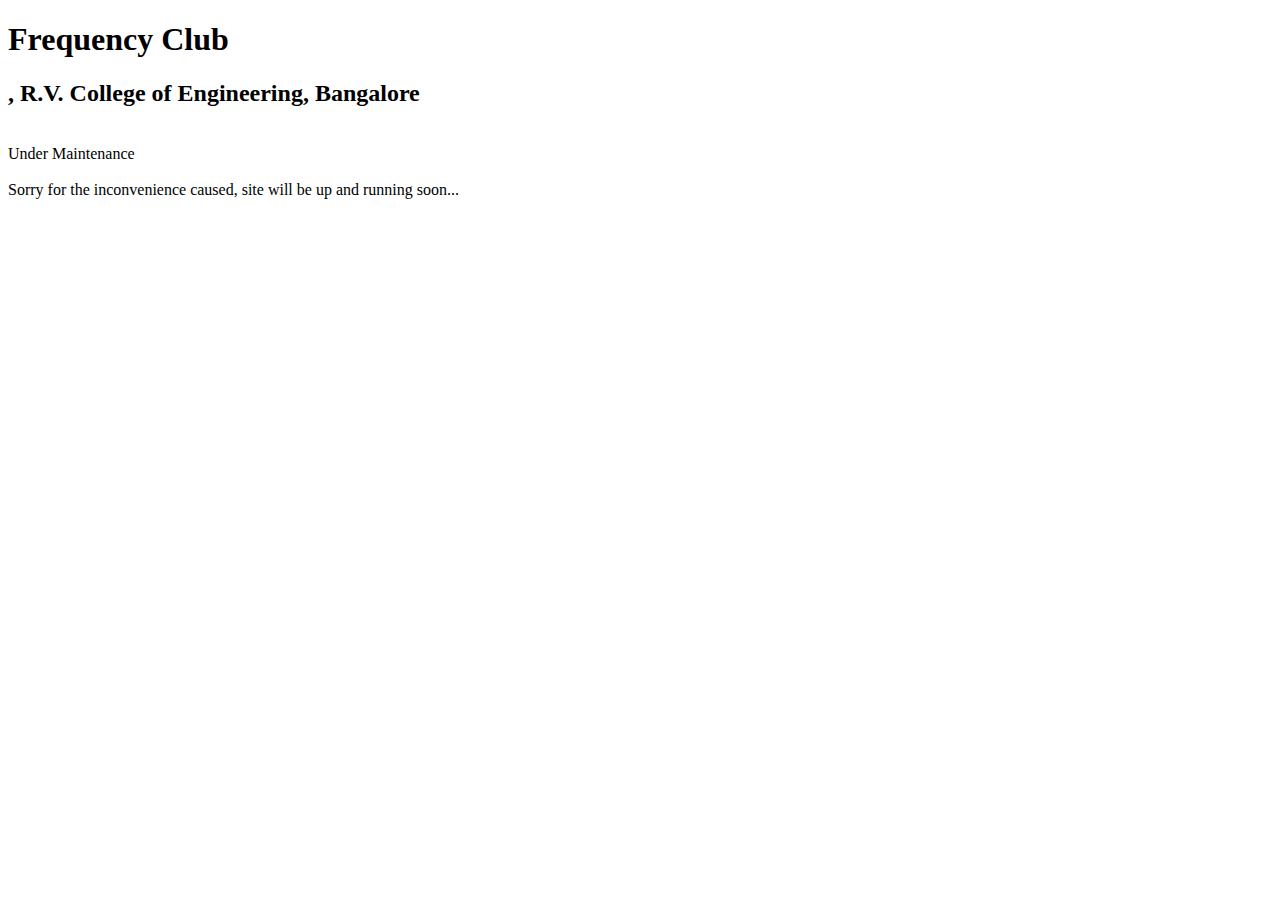
==== commit b10a377b: "Create index.html" ====
--- a/index.html
+++ b/index.html
@@ -1,433 +1,12 @@
-<!DOCTYPE HTML>
-<html lang="en">
-<head>
-<meta http-equiv="Content-Type" content="text/html; charset=utf-8" />
-<meta name="viewport" content="user-scalable=no, initial-scale=1.0, maximum-scale=1.0 minimal-ui" />
-<meta name="apple-mobile-web-app-capable" content="yes" />
-<meta name="apple-mobile-web-app-status-bar-style" content="black">
-
-<title>Frequency Club, RVCE</title>
-    
-<link rel="stylesheet" type="text/css" href="styles/style.css">
-<link rel="stylesheet" type="text/css" href="styles/skin.css">
-<link rel="stylesheet" type="text/css" href="styles/framework.css">
-<link rel="stylesheet" type="text/css" href="http://code.ionicframework.com/ionicons/2.0.1/css/ionicons.min.css">
-<link href='https://fonts.googleapis.com/css?family=Roboto:400,100,100italic,300,300italic,400italic,500,500italic,700,700italic,900,900italic' rel='stylesheet' type='text/css'>
-
-<script type="text/javascript" src="scripts/jquery.js"></script>
-<script type="text/javascript" src="scripts/plugins.js"></script>
-<script type="text/javascript" src="scripts/custom.js"></script>
-</head>
-
-<body>
-<div id="page-transitions">
-    
-<div class="page-preloader page-preloader-dark">
-    <div class="spinner"></div>
-</div>
-    
-<div class="landing-menu landing-dark hidden-menu transparent-backgrounds">
-    <div class="landing-menu-scroll">
-        <div class="landing-header">
-            <h1>Frequency</h1>
-            <a href="#" class="landing-remove"><i class="ion-navicon"></i></a>
-            <div class="clear"></div>
-        </div>
-        <div>
-        </br>
-            <a data-submenu="sub1" class="menu-item open-submenu active-submenu" href="index.html">
-                <i class="border-green-dark bg-green-dark ion-ios-home-outline"></i>
-                <em>Home</em>
-            </a>
-            </a>
-            <a data-submenu="sub3" class="menu-item open-submenu" href="about.html">
-                <i class="border-orange-dark bg-orange-dark ion-ios-list-outline"></i>
-                <em>About</em>
-            </a>
-            
-            <a data-submenu="sub8" class="menu-item open-submenu" href="accomplishment.html">
-                    <i class="border-green-dark bg-green-dark ion-ios-paper-outline"></i>
-                    <em>Accomplishments</em>
-                </a>
-            <a data-submenu="sub4" class="menu-item open-submenu" href="projects.html">
-                    <i class="border-teal-dark bg-teal-dark ion-ios-analytics-outline"></i>
-                    <em>Projects</em>
-                </a>
-                
-
-                    
-            <a class="menu-item" href="contact.html">
-                    <i class="border-teal-dark bg-teal-dark ion-ios-email-outline"></i>
-                    <em>Contact Us</em>
-                </a>
-            <div class="clear"></div>
-            
-            
-            <div class="clear"></div>
-            <div class="decoration"></div>
-            <div class="landing-socials">
-                <a href="#"><i class="border-blue-dark bg-blue-dark ion-social-facebook-outline"></i></a>
-                <a href="#"><i class="border-blue-light bg-blue-light ion-social-twitter-outline"></i></a>
-                <a href="#"><i class="border-red-light bg-red-light ion-social-googleplus-outline"></i></a>
-                <a href="#" class="show-share-bottom"><i class="border-magenta-light bg-magenta-light ion-ios-upload-outline"></i></a>
-                <a class="back-to-top-menu" href="#"><i class="border-green-dark bg-green-dark ion-ios-arrow-up"></i></a>
-                <div class="clear"></div>
-                <p class="center-text">Copyright <span class="copyright-year"></span>. All Rights Reserved.</p>
-            </div>
-        </div>
-    </div>    
-</div>
-    
-<div class="header header-dark">
-    <pre><h1>HOME</h1</pre>
-    <a href="#" class="landing-deploy"><i class="ion-navicon"></i></a>
-    <div class="clear"></div>
-</div> 
-            
-<div id="page-content">
-    <div id="page-content-scroll"><!--Enables this element to be scrolled -->        
-    
-        <div class="coverpage-slider coverpage-classic">
-            <div class="swiper-wrapper">  
-                            
-                
-                <div class="swiper-slide bg-2">
-                    <div class="coverpage-left">
-                        <h1 style="font-size:34px; font-weight:800; padding-bottom:5px; color:#FFFFFF;">FREQUENCY CLUB</h1>
-                        <h1 style="font-size:29px; font-weight:600; padding-bottom:5px; color:#c0392b;">R.V.C.E</h1>
-                        <h1 style="font-size:34px; font-weight:200; padding-bottom:5px; color:#FFFFFF;">Bangalore</h1>
-                        
-                    </div>
-                    <div class="overlay dark-overlay"></div>
-                </div> 
-                <div class="swiper-slide bg-4">
-                    <div class="coverpage-center">
-                        <h3>Who are<strong class="color-red-light"> we?</strong></h3>
-                        <p>
-                                The Frequency Club of R.V. College of Engineering aims to develop projects related with technologies such as Artificial Intelligence, Image Processing, Augmented and Virtual Reality, Internet of Things and participate in various hackathons, competitions. 
-                        </p>
-                        <div class="decoration"></div>
-                        <a href="#" class="coverpage-center-button scale-hover color-blue-light">Read More</a>
-                    </div>
-                    <div class="overlay dark-overlay"></div>
-                </div>
-                <div class="swiper-slide bg-2">
-                    <div class="coverpage-bottom">
-                        <h3>Envato Elite <strong class="color-blue-light">Quality</strong></h3>
-                        <p>
-                            We pride ourselves with the achievement of being elite authors, and we'll give you all the best documentations and hands on support! Always!
-                        </p>
-                        <div class="decoration"></div>
-                        <a href="#" class="coverpage-bottom-button-1 show-share-bottom"><i class="ion-android-share-alt"></i>Share Page</a>
-                        <a href="#" class="coverpage-bottom-button-2">Read More<i class="ion-ios-arrow-forward"></i></a>
-                    </div>
-                    <div class="overlay dark-overlay"></div>
-                </div>
-            </div>
-        </div>
-        <div class="coverpage-clear full-bottom"></div>
-                
-        <div class="content">
-            <div class="heading-text">
-                <h4>Download our Android App to Stay Updated</h4>
-                <div class="heading-line-1"></div>
-                <i class="ion-android-star-outline color-red-dark"></i>
-                <div class="heading-line-2"></div>
-                <p>
-                    
-                        <a href="https://github.com/Frequency-Club-RVCE/fcwebsite/blob/master/frequencyclub.apk?raw=true"><img  src="images/download.png" height="80px" width="300px"></a>
-                    
-                </p>
-            </div>
-        </div>
-        
-        <div class="quote-slider full-bottom ">
-            <div class="swiper-wrapper">
-                <div class="swiper-slide">
-                    <div class="review-3">
-                        <p>
-                        Frequency Club won recently Runner Up in Microsoft CodeFunDo++ (RVCE Level). Check out our project here. 
-                        </p>
-                        <div class="review-stars">
-                            <i class="ion-ios-star"></i>
-                            <i class="ion-ios-star"></i>
-                            <i class="ion-ios-star"></i>
-                            <i class="ion-ios-star"></i>
-                            <i class="ion-ios-star"></i>
-                        </div>
-                        <a href="#">Brains behind this: Saksham Lakhera, Premal Singh, Rohith R Yadav</a>
-                    </div>
-                </div>                
-                <div class="swiper-slide">
-                    <div class="review-3">
-                        <p>
-                            Frequency Club won recently Consolation Prize in Cisco IoT Hackathon, held at R.V. College of Engineering, Bangalore. Check out our project here. 
-                        </p>
-                        <div class="review-stars">
-                            <i class="ion-ios-star"></i>
-                            <i class="ion-ios-star"></i>
-                            <i class="ion-ios-star"></i>
-                            <i class="ion-ios-star"></i>
-                            <i class="ion-ios-star"></i>
-                        </div>
-                        <a href="#">Brains behind this: Ramakrishna Makani, Nandini Mittal, Premal Singh, Surabhi Rakhecha</a>
-                    </div>
-                </div>       
-                <div class="swiper-slide">
-                    <div class="review-3">
-                        <p>
-                            Frequency Club participated in Techathlon 2018 organised by Coding Club in collaboration with Curl Analytics. Two of our ideas got selected for this hackathon.
-                        </p>
-                        <div class="review-stars">
-                            <i class="ion-ios-star"></i>
-                            <i class="ion-ios-star"></i>
-                            <i class="ion-ios-star"></i>
-                            <i class="ion-ios-star"></i>
-                            <i class="ion-ios-star"></i>
-                        </div>
-                        <a href="#">Brains behind this: Prajwal V Atreyas, Manvendra Singh, Prableen Singh, Aditya Raj, Jayati Goyal, Sushma</a>
-                    </div>
-                </div>         
-                <div class="swiper-slide">
-                    <div class="review-3">
-                        <p>
-                            Frequency Club participated in NSSC's event Pixealtion organised by IIT Kharagpur. We developed a maze solving bot.
-                        </p>
-                        <div class="review-stars">
-                            <i class="ion-ios-star"></i>
-                            <i class="ion-ios-star"></i>
-                            <i class="ion-ios-star"></i>
-                            <i class="ion-ios-star"></i>
-                            <i class="ion-ios-star"></i>
-                        </div>
-                        <a href="#">Brains behind this: Syed Farhan Ahmed, Auchinto Chatterjee</a>
-                    </div>
-                </div>
-            
-            </div>
-        </div>
-        
-        <div class="decoration decoration-margins"></div>
-        
-        <div class="heading-strip bg-3">
-            <h4 class="center-text">Our Core Team</h4>
-            <p class="center-text">Some Content</p>
-            <div class="overlay dark-overlay"></div>
-        </div>
-        
-        <div class="decoration decoration-margins"></div>
-        
-        <div class="staff-slider ">
-            <div class="swiper-wrapper">
-                <div class="swiper-slide">
-                    <div class="column-center-image">
-                        <img class="col-img-2" src="images/pictures/auchinto.jpg" alt="img">
-                        <h3>Auchinto Chatterjee</h3>
-                        <h4>Team Captain</h4>
-                        <p class="half-bottom">
-                            Third Year Student Studying Computer Science And Engineering. 
-                        </p>
-                        <div class="three-column-icons full-bottom">
-                            <a href="https://www.facebook.com/auchinto.chatterjee" class="icon icon-round icon-ghost icon-s facebook-color facebook-bg"><i class="ion-social-facebook"></i></a>
-                            <a href="mailto:auchinto@gmail.com" class="icon icon-round icon-ghost mail-color icon-s mail-bg"><i class="ion-ios-email"></i></a>
-                            <a href="https://www.linkedin.com/in/auchinto-chatterjee-185809128/" class="icon icon-round icon-ghost linkedin-color icon-s linkedin-bg"><i class="ion-social-linkedin"></i></a>
-                        </div>
-                    </div>
-                </div>                
-                <div class="swiper-slide">
-                    <div class="column-center-image">
-                        <img class="col-img-2" src="images/pictures/akash.jpg" alt="img">
-                        <h3>Akash Kumar Ghanate</h3>
-                        <h4>Team Captain (Financial)</h4>
-                        <p class="half-bottom">
-                            Third Year Student Studying Computer Science And Engineering. 
-                        </p>
-                        <div class="two-column-icons full-bottom">
-                                <a href="https://www.facebook.com/akash.ghanate.3" class="icon icon-round icon-ghost icon-s facebook-color facebook-bg"><i class="ion-social-facebook"></i></a>
-                                <a href="https://www.linkedin.com/in/akash-kumar-ghanate-b3ba6597/" class="icon icon-round icon-ghost mail-color icon-s mail-bg"><i class="ion-ios-email"></i></a>
-                        </div>
-                    </div>
-                </div>                
-                <div class="swiper-slide">
-                    <div class="column-center-image">
-                        <img class="col-img-2" src="images/pictures/premal.jpg" alt="img">
-                        <h3>Premal Singh</h3>
-                        <h4>Technical Head</h4>
-                        <p class="half-bottom">
-                            Third Year Student Studying Computer Science And Engineering. 
-                        </p>
-                        <div class="three-column-icons full-bottom">
-                            <a href="#" class="icon icon-round icon-ghost icon-s facebook-color facebook-bg"><i class="ion-social-facebook"></i></a>
-                            <a href="#" class="icon icon-round icon-ghost mail-color icon-s mail-bg"><i class="ion-ios-email"></i></a>
-                            <a href="#" class="icon icon-round icon-ghost linkedin-color icon-s linkedin-bg"><i class="ion-social-linkedin"></i></a>
-                        </div>
-                    </div>
-                </div>                
-                <div class="swiper-slide">
-                    <div class="column-center-image">
-                        <img class="col-img-2" src="images/pictures/vaishnavie.jpg" alt="img">
-                        <h3>Vaishnavie Sangam</h3>
-                        <h4>Human Resources Head</h4>
-                        <p class="half-bottom">
-                            Third Year Student Studying Computer Science And Engineering. 
-                        </p>
-                        <div class="three-column-icons full-bottom">
-                            <a href="#" class="icon icon-round icon-ghost icon-s facebook-color facebook-bg"><i class="ion-social-facebook"></i></a>
-                            <a href="#" class="icon icon-round icon-ghost mail-color icon-s mail-bg"><i class="ion-ios-email"></i></a>
-                            <a href="#" class="icon icon-round icon-ghost linkedin-color icon-s linkedin-bg"><i class="ion-social-linkedin"></i></a>
-                        </div>
-                    </div>
-                </div>
-            
-            <div class="swiper-slide">
-                <div class="column-center-image">
-                    <img class="col-img-2" src="images/pictures/rama.jpg" alt="img">
-                    <h3>Ramakrishna Makani</h3>
-                    <h4>Technical Head</h4>
-                    <p class="half-bottom">
-                        Third Year Student Studying Electronics And Instrumentation Engineering. 
-                    </p>
-                    <div class="three-column-icons full-bottom">
-                        <a href="#" class="icon icon-round icon-ghost icon-s facebook-color facebook-bg"><i class="ion-social-facebook"></i></a>
-                        <a href="#" class="icon icon-round icon-ghost mail-color icon-s mail-bg"><i class="ion-ios-email"></i></a>
-                        <a href="#" class="icon icon-round icon-ghost linkedin-color icon-s linkedin-bg"><i class="ion-social-linkedin"></i></a>
-                    </div>
-                </div>
-            </div>   
-            <div class="swiper-slide">
-                <div class="column-center-image">
-                    <img class="col-img-2" src="images/pictures/saksham.jpg" alt="img">
-                    <h3>Saksham Lakhera</h3>
-                    <h4>Technical Coordinator</h4>
-                    <p class="half-bottom">
-                        Third Year Student Studying Computer Science And Engineering. 
-                    </p>
-                    <div class="three-column-icons full-bottom">
-                        <a href="#" class="icon icon-round icon-ghost icon-s facebook-color facebook-bg"><i class="ion-social-facebook"></i></a>
-                        <a href="#" class="icon icon-round icon-ghost mail-color icon-s mail-bg"><i class="ion-ios-email"></i></a>
-                        <a href="#" class="icon icon-round icon-ghost linkedin-color icon-s linkedin-bg"><i class="ion-social-linkedin"></i></a>
-                    </div>
-                </div>
-            </div>
-            <div class="swiper-slide">
-                <div class="column-center-image">
-                    <img class="col-img-2" src="images/pictures/rohan.jpg" alt="img">
-                    <h3>Rohan Sanghvi</h3>
-                    <h4>Technical Coordinator</h4>
-                    <p class="half-bottom">
-                        Third Year Student Studying Computer Science And Engineering. 
-                    </p>
-                    <div class="three-column-icons full-bottom">
-                        <a href="#" class="icon icon-round icon-ghost icon-s facebook-color facebook-bg"><i class="ion-social-facebook"></i></a>
-                        <a href="#" class="icon icon-round icon-ghost mail-color icon-s mail-bg"><i class="ion-ios-email"></i></a>
-                        <a href="#" class="icon icon-round icon-ghost linkedin-color icon-s linkedin-bg"><i class="ion-social-linkedin"></i></a>
-                    </div>
-                </div>
-            </div>   
-            <div class="swiper-slide">
-                <div class="column-center-image">
-                    <img class="col-img-2" src="images/pictures/pratyush.jpg" alt="img">
-                    <h3>Pratyush Singh</h3>
-                    <h4>Creative Works Head</h4>
-                    <p class="half-bottom">
-                        Third Year Student Studying Computer Science And Engineering. 
-                    </p>
-                    <div class="three-column-icons full-bottom">
-                        <a href="#" class="icon icon-round icon-ghost icon-s facebook-color facebook-bg"><i class="ion-social-facebook"></i></a>
-                        <a href="#" class="icon icon-round icon-ghost mail-color icon-s mail-bg"><i class="ion-ios-email"></i></a>
-                        <a href="#" class="icon icon-round icon-ghost linkedin-color icon-s linkedin-bg"><i class="ion-social-linkedin"></i></a>
-                    </div>
-                </div>
-            </div>   
-        </div>       
-        </div>
-        
-        <div class="decoration decoration-margins"></div>
-        
-        <div class="content-fullscreen badge-store">
-            <h4>Ongoing and Past Projects</h4>
-            <em>2018 Projects</em>
-            <div class="coverflow-thumbnails full-top half-bottom">
-                <div class="swiper-wrapper">
-                    <div class="swiper-slide" style="background-image:url(images/pictures/project1.jpg)"></div>
-                    <div class="swiper-slide" style="background-image:url(images/pictures/project2.jpg)"></div>
-                    <div class="swiper-slide" style="background-image:url(images/pictures/project3.jpg)"></div>
-                    <div class="swiper-slide" style="background-image:url(images/pictures/project4.jpg)"></div>
-                    <div class="swiper-slide" style="background-image:url(images/pictures/project5.jpg)"></div>
-                    <div class="swiper-slide" style="background-image:url(images/pictures/project6.jpg)"></div>
-                </div>
-            </div>
-            <p class="full-bottom">
-                Our Senior Engineers (Second Year Students) and Core Team Members (Third Year Students) have collaborated and developed several projects during the year 2018.
-            </p>
-            <a href="#" class="button button-green button-center button-xs">Read More</a>
-        </div>
-        
-        <div class="decoration decoration-margins"></div>
-        
-        <div class="content">
-            <h4 class="center-text half-bottom">Contact Us</h4>
-            <p class="center-text center-boxed-text">
-                <a href="https://goo.gl/maps/7HbDU3grXuC2">
-                Address: Room No. 408, Interdisciplinary Research Centre, 
-            </br>R.V. College of Engineering
-        </br> Bangalore - 560059
-    
-    </a>
-</br></br> <a href="tel:+919902426560">+91-9902426560</a>,<a href="tel:+919632520345">+91-9632520345</a>
-            </p>
-            
-        </div>
-        
-        <div class="decoration decoration-margins"></div>
-        
-        <div class="footer footer-dark">
-            
-            <div align="center">
-                <a href="https://www.facebook.com/rvcefrequency" class="icon icon-round icon-ghost icon-xs facebook-bg"><i class="ion-social-facebook"></i></a>Hit us a like on Facebook!
-                <a href="https://www.linkedin.com/company/frequency-club-rvce/" class="icon icon-round icon-ghost linkedin-color icon-s linkedin-bg"><i class="ion-social-linkedin"></i></a>Follow us on Linkedin!
-                <a href="https://github.com/Frequency-Club-RVCE" class="icon icon-round icon-ghost icon-xs google-bg"><i class="ion-arrow-up-b"></i></a>Follow us on Github!
-                <a href="tel:+919902426560" class="icon icon-round icon-ghost icon-xs phone-bg"><i class="ion-ios-telephone"></i></a>Call us for any queries!
-                <a href="mailto:frequencyclub@rvce.edu.in" class="icon icon-round icon-ghost icon-xs show-share-bottom border-magenta-dark"><i class="ion-ios-email"></i></a>Mail us for any queries!
-            </div>
-            <div class="decoration"></div>
-            <p class="copyright-text">Copyright <span id="copyright-year"></span>. All Rights Reserved.</p>
-            <p class="copyright-text"><a href="https://themeforest.net/">Design: Themeforest</a></p>
-        </div>
-    </div>  
-</div>
-    
-<div class="share-bottom share-dark">
-    <h3>Share Page</h3>
-    <div class="share-socials-bottom">
-        <a href="https://www.facebook.com/sharer/sharer.php?u=http://www.themeforest.net/">
-            <i class="ion-social-facebook-outline icon-ghost facebook-bg"></i>
-            Facebook
-        </a>
-        <a href="https://twitter.com/home?status=Check%20out%20ThemeForest%20http://www.themeforest.net">
-            <i class="ion-social-twitter-outline twitter-bg"></i>
-            Twitter
-        </a>
-        <a href="https://plus.google.com/share?url=http://www.themeforest.net">
-            <i class="ion-social-googleplus-outline icon-ghost google-bg"></i>
-            Google
-        </a>
-        <a href="https://pinterest.com/pin/create/button/?url=http://www.themeforest.net/&media=https://0.s3.envato.com/files/63790821/profile-image.jpg&description=Themes%20and%20Templates">
-            <i class="ion-social-pinterest-outline icon-ghost pinterest-bg"></i>
-            Pinterest
-        </a>
-        <a href="sms:">
-            <i class="ion-ios-chatboxes-outline icon-ghost sms-bg"></i>
-            Text
-        </a>
-        <a href="mailto:?&subject=Check this page out!&body=http://www.themeforest.net">
-            <i class="ion-ios-email-outline icon-ghost mail-bg"></i>
-            Email
-        </a>
-        <div class="clear"></div>
-    </div>
-</div>
- 
-    
-</div>
-</body>+<!DOCTYPE html>
+<html lang="en">
+<head>
+<title>Site Under Service</title>
+</head>
+<body>
+<p>
+<h1>Frequency Club</h1><h2>, R.V. College of Engineering, Bangalore</h2><br>
+Under Maintenance<br><br>
+Sorry for the inconvenience caused, site will be up and running soon...
+</p></body>
+</html>
